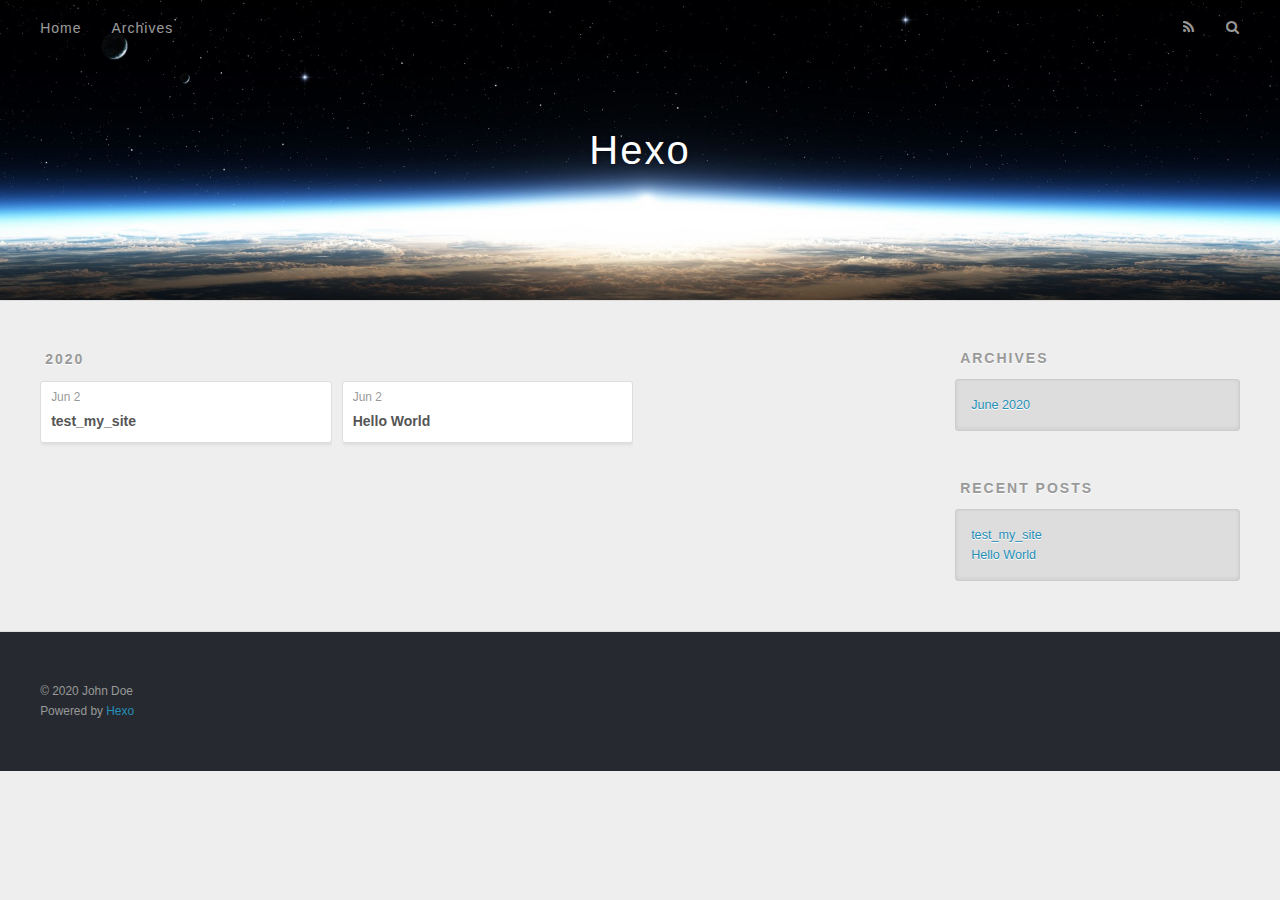
==== archives/index.html @ ede65802 "Site updated: 2020-06-03 00:33:55" ====
<!DOCTYPE html>
<html>
<head>
  <meta charset="utf-8">
  

  
  <title>Archives | Hexo</title>
  <meta name="viewport" content="width=device-width, initial-scale=1, maximum-scale=1">
  <meta property="og:type" content="website">
<meta property="og:title" content="Hexo">
<meta property="og:url" content="http://yoursite.com/archives/index.html">
<meta property="og:site_name" content="Hexo">
<meta property="og:locale" content="en_US">
<meta property="article:author" content="John Doe">
<meta name="twitter:card" content="summary">
  
    <link rel="alternate" href="/atom.xml" title="Hexo" type="application/atom+xml">
  
  
    <link rel="icon" href="/favicon.png">
  
  
    <link href="//fonts.googleapis.com/css?family=Source+Code+Pro" rel="stylesheet" type="text/css">
  
  
<link rel="stylesheet" href="/css/style.css">

<meta name="generator" content="Hexo 4.2.1"></head>

<body>
  <div id="container">
    <div id="wrap">
      <header id="header">
  <div id="banner"></div>
  <div id="header-outer" class="outer">
    <div id="header-title" class="inner">
      <h1 id="logo-wrap">
        <a href="/" id="logo">Hexo</a>
      </h1>
      
    </div>
    <div id="header-inner" class="inner">
      <nav id="main-nav">
        <a id="main-nav-toggle" class="nav-icon"></a>
        
          <a class="main-nav-link" href="/">Home</a>
        
          <a class="main-nav-link" href="/archives">Archives</a>
        
      </nav>
      <nav id="sub-nav">
        
          <a id="nav-rss-link" class="nav-icon" href="/atom.xml" title="RSS Feed"></a>
        
        <a id="nav-search-btn" class="nav-icon" title="Search"></a>
      </nav>
      <div id="search-form-wrap">
        <form action="//google.com/search" method="get" accept-charset="UTF-8" class="search-form"><input type="search" name="q" class="search-form-input" placeholder="Search"><button type="submit" class="search-form-submit">&#xF002;</button><input type="hidden" name="sitesearch" value="http://yoursite.com"></form>
      </div>
    </div>
  </div>
</header>
      <div class="outer">
        <section id="main">
  
  
    
    
      
      
      <section class="archives-wrap">
        <div class="archive-year-wrap">
          <a href="/archives/2020" class="archive-year">2020</a>
        </div>
        <div class="archives">
    
    <article class="archive-article archive-type-post">
  <div class="archive-article-inner">
    <header class="archive-article-header">
      <a href="/2020/06/02/test-my-site/" class="archive-article-date">
  <time datetime="2020-06-02T15:18:03.000Z" itemprop="datePublished">Jun 2</time>
</a>
      
  
    <h1 itemprop="name">
      <a class="archive-article-title" href="/2020/06/02/test-my-site/">test_my_site</a>
    </h1>
  

    </header>
  </div>
</article>
  
    
    
    <article class="archive-article archive-type-post">
  <div class="archive-article-inner">
    <header class="archive-article-header">
      <a href="/2020/06/02/hello-world/" class="archive-article-date">
  <time datetime="2020-06-02T15:09:03.783Z" itemprop="datePublished">Jun 2</time>
</a>
      
  
    <h1 itemprop="name">
      <a class="archive-article-title" href="/2020/06/02/hello-world/">Hello World</a>
    </h1>
  

    </header>
  </div>
</article>
  
  
    </div></section>
  


</section>
        
          <aside id="sidebar">
  
    

  
    

  
    
  
    
  <div class="widget-wrap">
    <h3 class="widget-title">Archives</h3>
    <div class="widget">
      <ul class="archive-list"><li class="archive-list-item"><a class="archive-list-link" href="/archives/2020/06/">June 2020</a></li></ul>
    </div>
  </div>


  
    
  <div class="widget-wrap">
    <h3 class="widget-title">Recent Posts</h3>
    <div class="widget">
      <ul>
        
          <li>
            <a href="/2020/06/02/test-my-site/">test_my_site</a>
          </li>
        
          <li>
            <a href="/2020/06/02/hello-world/">Hello World</a>
          </li>
        
      </ul>
    </div>
  </div>

  
</aside>
        
      </div>
      <footer id="footer">
  
  <div class="outer">
    <div id="footer-info" class="inner">
      &copy; 2020 John Doe<br>
      Powered by <a href="http://hexo.io/" target="_blank">Hexo</a>
    </div>
  </div>
</footer>
    </div>
    <nav id="mobile-nav">
  
    <a href="/" class="mobile-nav-link">Home</a>
  
    <a href="/archives" class="mobile-nav-link">Archives</a>
  
</nav>
    

<script src="//ajax.googleapis.com/ajax/libs/jquery/2.0.3/jquery.min.js"></script>


  
<link rel="stylesheet" href="/fancybox/jquery.fancybox.css">

  
<script src="/fancybox/jquery.fancybox.pack.js"></script>




<script src="/js/script.js"></script>




  </div>
</body>
</html>
---- css/style.css ----
body {
  width: 100%;
}
body:before,
body:after {
  content: "";
  display: table;
}
body:after {
  clear: both;
}
html,
body,
div,
span,
applet,
object,
iframe,
h1,
h2,
h3,
h4,
h5,
h6,
p,
blockquote,
pre,
a,
abbr,
acronym,
address,
big,
cite,
code,
del,
dfn,
em,
img,
ins,
kbd,
q,
s,
samp,
small,
strike,
strong,
sub,
sup,
tt,
var,
dl,
dt,
dd,
ol,
ul,
li,
fieldset,
form,
label,
legend,
table,
caption,
tbody,
tfoot,
thead,
tr,
th,
td {
  margin: 0;
  padding: 0;
  border: 0;
  outline: 0;
  font-weight: inherit;
  font-style: inherit;
  font-family: inherit;
  font-size: 100%;
  vertical-align: baseline;
}
body {
  line-height: 1;
  color: #000;
  background: #fff;
}
ol,
ul {
  list-style: none;
}
table {
  border-collapse: separate;
  border-spacing: 0;
  vertical-align: middle;
}
caption,
th,
td {
  text-align: left;
  font-weight: normal;
  vertical-align: middle;
}
a img {
  border: none;
}
input,
button {
  margin: 0;
  padding: 0;
}
input::-moz-focus-inner,
button::-moz-focus-inner {
  border: 0;
  padding: 0;
}
@font-face {
  font-family: FontAwesome;
  font-style: normal;
  font-weight: normal;
  src: url("fonts/fontawesome-webfont.eot?v=#4.0.3");
  src: url("fonts/fontawesome-webfont.eot?#iefix&v=#4.0.3") format("embedded-opentype"), url("fonts/fontawesome-webfont.woff?v=#4.0.3") format("woff"), url("fonts/fontawesome-webfont.ttf?v=#4.0.3") format("truetype"), url("fonts/fontawesome-webfont.svg#fontawesomeregular?v=#4.0.3") format("svg");
}
html,
body,
#container {
  height: 100%;
}
body {
  background: #eee;
  font: 14px -apple-system, BlinkMacSystemFont, "Segoe UI", "Roboto", "Oxygen", "Ubuntu", "Cantarell", "Fira Sans", "Droid Sans", "Helvetica Neue", sans-serif;
  -webkit-text-size-adjust: 100%;
}
.outer {
  max-width: 1220px;
  margin: 0 auto;
  padding: 0 20px;
}
.outer:before,
.outer:after {
  content: "";
  display: table;
}
.outer:after {
  clear: both;
}
.inner {
  display: inline;
  float: left;
  width: 98.33333333333333%;
  margin: 0 0.833333333333333%;
}
.left,
.alignleft {
  float: left;
}
.right,
.alignright {
  float: right;
}
.clear {
  clear: both;
}
#container {
  position: relative;
}
.mobile-nav-on {
  overflow: hidden;
}
#wrap {
  height: 100%;
  width: 100%;
  position: absolute;
  top: 0;
  left: 0;
  -webkit-transition: 0.2s ease-out;
  -moz-transition: 0.2s ease-out;
  -ms-transition: 0.2s ease-out;
  transition: 0.2s ease-out;
  z-index: 1;
  background: #eee;
}
.mobile-nav-on #wrap {
  left: 280px;
}
@media screen and (min-width: 768px) {
  #main {
    display: inline;
    float: left;
    width: 73.33333333333333%;
    margin: 0 0.833333333333333%;
  }
}
.article-date,
.article-category-link,
.archive-year,
.widget-title {
  text-decoration: none;
  text-transform: uppercase;
  letter-spacing: 2px;
  color: #999;
  margin-bottom: 1em;
  margin-left: 5px;
  line-height: 1em;
  text-shadow: 0 1px #fff;
  font-weight: bold;
}
.article-inner,
.archive-article-inner {
  background: #fff;
  -webkit-box-shadow: 1px 2px 3px #ddd;
  box-shadow: 1px 2px 3px #ddd;
  border: 1px solid #ddd;
  border-radius: 3px;
}
.article-entry h1,
.widget h1 {
  font-size: 2em;
}
.article-entry h2,
.widget h2 {
  font-size: 1.5em;
}
.article-entry h3,
.widget h3 {
  font-size: 1.3em;
}
.article-entry h4,
.widget h4 {
  font-size: 1.2em;
}
.article-entry h5,
.widget h5 {
  font-size: 1em;
}
.article-entry h6,
.widget h6 {
  font-size: 1em;
  color: #999;
}
.article-entry hr,
.widget hr {
  border: 1px dashed #ddd;
}
.article-entry strong,
.widget strong {
  font-weight: bold;
}
.article-entry em,
.widget em,
.article-entry cite,
.widget cite {
  font-style: italic;
}
.article-entry sup,
.widget sup,
.article-entry sub,
.widget sub {
  font-size: 0.75em;
  line-height: 0;
  position: relative;
  vertical-align: baseline;
}
.article-entry sup,
.widget sup {
  top: -0.5em;
}
.article-entry sub,
.widget sub {
  bottom: -0.2em;
}
.article-entry small,
.widget small {
  font-size: 0.85em;
}
.article-entry acronym,
.widget acronym,
.article-entry abbr,
.widget abbr {
  border-bottom: 1px dotted;
}
.article-entry ul,
.widget ul,
.article-entry ol,
.widget ol,
.article-entry dl,
.widget dl {
  margin: 0 20px;
  line-height: 1.6em;
}
.article-entry ul ul,
.widget ul ul,
.article-entry ol ul,
.widget ol ul,
.article-entry ul ol,
.widget ul ol,
.article-entry ol ol,
.widget ol ol {
  margin-top: 0;
  margin-bottom: 0;
}
.article-entry ul,
.widget ul {
  list-style: disc;
}
.article-entry ol,
.widget ol {
  list-style: decimal;
}
.article-entry dt,
.widget dt {
  font-weight: bold;
}
#header {
  height: 300px;
  position: relative;
  border-bottom: 1px solid #ddd;
}
#header:before,
#header:after {
  content: "";
  position: absolute;
  left: 0;
  right: 0;
  height: 40px;
}
#header:before {
  top: 0;
  background: -webkit-linear-gradient(rgba(0,0,0,0.2), transparent);
  background: -moz-linear-gradient(rgba(0,0,0,0.2), transparent);
  background: -ms-linear-gradient(rgba(0,0,0,0.2), transparent);
  background: linear-gradient(rgba(0,0,0,0.2), transparent);
}
#header:after {
  bottom: 0;
  background: -webkit-linear-gradient(transparent, rgba(0,0,0,0.2));
  background: -moz-linear-gradient(transparent, rgba(0,0,0,0.2));
  background: -ms-linear-gradient(transparent, rgba(0,0,0,0.2));
  background: linear-gradient(transparent, rgba(0,0,0,0.2));
}
#header-outer {
  height: 100%;
  position: relative;
}
#header-inner {
  position: relative;
  overflow: hidden;
}
#banner {
  position: absolute;
  top: 0;
  left: 0;
  width: 100%;
  height: 100%;
  background: url("images/banner.jpg") center #000;
  -webkit-background-size: cover;
  -moz-background-size: cover;
  background-size: cover;
  z-index: -1;
}
#header-title {
  text-align: center;
  height: 40px;
  position: absolute;
  top: 50%;
  left: 0;
  margin-top: -20px;
}
#logo,
#subtitle {
  text-decoration: none;
  color: #fff;
  font-weight: 300;
  text-shadow: 0 1px 4px rgba(0,0,0,0.3);
}
#logo {
  font-size: 40px;
  line-height: 40px;
  letter-spacing: 2px;
}
#subtitle {
  font-size: 16px;
  line-height: 16px;
  letter-spacing: 1px;
}
#subtitle-wrap {
  margin-top: 16px;
}
#main-nav {
  float: left;
  margin-left: -15px;
}
.nav-icon,
.main-nav-link {
  float: left;
  color: #fff;
  opacity: 0.6;
  text-decoration: none;
  text-shadow: 0 1px rgba(0,0,0,0.2);
  -webkit-transition: opacity 0.2s;
  -moz-transition: opacity 0.2s;
  -ms-transition: opacity 0.2s;
  transition: opacity 0.2s;
  display: block;
  padding: 20px 15px;
}
.nav-icon:hover,
.main-nav-link:hover {
  opacity: 1;
}
.nav-icon {
  font-family: FontAwesome;
  text-align: center;
  font-size: 14px;
  width: 14px;
  height: 14px;
  padding: 20px 15px;
  position: relative;
  cursor: pointer;
}
.main-nav-link {
  font-weight: 300;
  letter-spacing: 1px;
}
@media screen and (max-width: 479px) {
  .main-nav-link {
    display: none;
  }
}
#main-nav-toggle {
  display: none;
}
#main-nav-toggle:before {
  content: "\f0c9";
}
@media screen and (max-width: 479px) {
  #main-nav-toggle {
    display: block;
  }
}
#sub-nav {
  float: right;
  margin-right: -15px;
}
#nav-rss-link:before {
  content: "\f09e";
}
#nav-search-btn:before {
  content: "\f002";
}
#search-form-wrap {
  position: absolute;
  top: 15px;
  width: 150px;
  height: 30px;
  right: -150px;
  opacity: 0;
  -webkit-transition: 0.2s ease-out;
  -moz-transition: 0.2s ease-out;
  -ms-transition: 0.2s ease-out;
  transition: 0.2s ease-out;
}
#search-form-wrap.on {
  opacity: 1;
  right: 0;
}
@media screen and (max-width: 479px) {
  #search-form-wrap {
    width: 100%;
    right: -100%;
  }
}
.search-form {
  position: absolute;
  top: 0;
  left: 0;
  right: 0;
  background: #fff;
  padding: 5px 15px;
  border-radius: 15px;
  -webkit-box-shadow: 0 0 10px rgba(0,0,0,0.3);
  box-shadow: 0 0 10px rgba(0,0,0,0.3);
}
.search-form-input {
  border: none;
  background: none;
  color: #555;
  width: 100%;
  font: 13px -apple-system, BlinkMacSystemFont, "Segoe UI", "Roboto", "Oxygen", "Ubuntu", "Cantarell", "Fira Sans", "Droid Sans", "Helvetica Neue", sans-serif;
  outline: none;
}
.search-form-input::-webkit-search-results-decoration,
.search-form-input::-webkit-search-cancel-button {
  -webkit-appearance: none;
}
.search-form-submit {
  position: absolute;
  top: 50%;
  right: 10px;
  margin-top: -7px;
  font: 13px FontAwesome;
  border: none;
  background: none;
  color: #bbb;
  cursor: pointer;
}
.search-form-submit:hover,
.search-form-submit:focus {
  color: #777;
}
.article {
  margin: 50px 0;
}
.article-inner {
  overflow: hidden;
}
.article-meta:before,
.article-meta:after {
  content: "";
  display: table;
}
.article-meta:after {
  clear: both;
}
.article-date {
  float: left;
}
.article-category {
  float: left;
  line-height: 1em;
  color: #ccc;
  text-shadow: 0 1px #fff;
  margin-left: 8px;
}
.article-category:before {
  content: "\2022";
}
.article-category-link {
  margin: 0 12px 1em;
}
.article-header {
  padding: 20px 20px 0;
}
.article-title {
  text-decoration: none;
  font-size: 2em;
  font-weight: bold;
  color: #555;
  line-height: 1.1em;
  -webkit-transition: color 0.2s;
  -moz-transition: color 0.2s;
  -ms-transition: color 0.2s;
  transition: color 0.2s;
}
a.article-title:hover {
  color: #258fb8;
}
.article-entry {
  color: #555;
  padding: 0 20px;
}
.article-entry:before,
.article-entry:after {
  content: "";
  display: table;
}
.article-entry:after {
  clear: both;
}
.article-entry p,
.article-entry table {
  line-height: 1.6em;
  margin: 1.6em 0;
}
.article-entry h1,
.article-entry h2,
.article-entry h3,
.article-entry h4,
.article-entry h5,
.article-entry h6 {
  font-weight: bold;
}
.article-entry h1,
.article-entry h2,
.article-entry h3,
.article-entry h4,
.article-entry h5,
.article-entry h6 {
  line-height: 1.1em;
  margin: 1.1em 0;
}
.article-entry a {
  color: #258fb8;
  text-decoration: none;
}
.article-entry a:hover {
  text-decoration: underline;
}
.article-entry ul,
.article-entry ol,
.article-entry dl {
  margin-top: 1.6em;
  margin-bottom: 1.6em;
}
.article-entry img,
.article-entry video {
  max-width: 100%;
  height: auto;
  display: block;
  margin: auto;
}
.article-entry iframe {
  border: none;
}
.article-entry table {
  width: 100%;
  border-collapse: collapse;
  border-spacing: 0;
}
.article-entry th {
  font-weight: bold;
  border-bottom: 3px solid #ddd;
  padding-bottom: 0.5em;
}
.article-entry td {
  border-bottom: 1px solid #ddd;
  padding: 10px 0;
}
.article-entry blockquote {
  font-family: Georgia, "Times New Roman", serif;
  font-size: 1.4em;
  margin: 1.6em 20px;
  text-align: center;
}
.article-entry blockquote footer {
  font-size: 14px;
  margin: 1.6em 0;
  font-family: -apple-system, BlinkMacSystemFont, "Segoe UI", "Roboto", "Oxygen", "Ubuntu", "Cantarell", "Fira Sans", "Droid Sans", "Helvetica Neue", sans-serif;
}
.article-entry blockquote footer cite:before {
  content: "—";
  padding: 0 0.5em;
}
.article-entry .pullquote {
  text-align: left;
  width: 45%;
  margin: 0;
}
.article-entry .pullquote.left {
  margin-left: 0.5em;
  margin-right: 1em;
}
.article-entry .pullquote.right {
  margin-right: 0.5em;
  margin-left: 1em;
}
.article-entry .caption {
  color: #999;
  display: block;
  font-size: 0.9em;
  margin-top: 0.5em;
  position: relative;
  text-align: center;
}
.article-entry .video-container {
  position: relative;
  padding-top: 56.25%;
  height: 0;
  overflow: hidden;
}
.article-entry .video-container iframe,
.article-entry .video-container object,
.article-entry .video-container embed {
  position: absolute;
  top: 0;
  left: 0;
  width: 100%;
  height: 100%;
  margin-top: 0;
}
.article-more-link a {
  display: inline-block;
  line-height: 1em;
  padding: 6px 15px;
  border-radius: 15px;
  background: #eee;
  color: #999;
  text-shadow: 0 1px #fff;
  text-decoration: none;
}
.article-more-link a:hover {
  background: #258fb8;
  color: #fff;
  text-decoration: none;
  text-shadow: 0 1px #1e7293;
}
.article-footer {
  font-size: 0.85em;
  line-height: 1.6em;
  border-top: 1px solid #ddd;
  padding-top: 1.6em;
  margin: 0 20px 20px;
}
.article-footer:before,
.article-footer:after {
  content: "";
  display: table;
}
.article-footer:after {
  clear: both;
}
.article-footer a {
  color: #999;
  text-decoration: none;
}
.article-footer a:hover {
  color: #555;
}
.article-tag-list-item {
  float: left;
  margin-right: 10px;
}
.article-tag-list-link:before {
  content: "#";
}
.article-comment-link {
  float: right;
}
.article-comment-link:before {
  content: "\f075";
  font-family: FontAwesome;
  padding-right: 8px;
}
.article-share-link {
  cursor: pointer;
  float: right;
  margin-left: 20px;
}
.article-share-link:before {
  content: "\f064";
  font-family: FontAwesome;
  padding-right: 6px;
}
#article-nav {
  position: relative;
}
#article-nav:before,
#article-nav:after {
  content: "";
  display: table;
}
#article-nav:after {
  clear: both;
}
@media screen and (min-width: 768px) {
  #article-nav {
    margin: 50px 0;
  }
  #article-nav:before {
    width: 8px;
    height: 8px;
    position: absolute;
    top: 50%;
    left: 50%;
    margin-top: -4px;
    margin-left: -4px;
    content: "";
    border-radius: 50%;
    background: #ddd;
    -webkit-box-shadow: 0 1px 2px #fff;
    box-shadow: 0 1px 2px #fff;
  }
}
.article-nav-link-wrap {
  text-decoration: none;
  text-shadow: 0 1px #fff;
  color: #999;
  -webkit-box-sizing: border-box;
  -moz-box-sizing: border-box;
  box-sizing: border-box;
  margin-top: 50px;
  text-align: center;
  display: block;
}
.article-nav-link-wrap:hover {
  color: #555;
}
@media screen and (min-width: 768px) {
  .article-nav-link-wrap {
    width: 50%;
    margin-top: 0;
  }
}
@media screen and (min-width: 768px) {
  #article-nav-newer {
    float: left;
    text-align: right;
    padding-right: 20px;
  }
}
@media screen and (min-width: 768px) {
  #article-nav-older {
    float: right;
    text-align: left;
    padding-left: 20px;
  }
}
.article-nav-caption {
  text-transform: uppercase;
  letter-spacing: 2px;
  color: #ddd;
  line-height: 1em;
  font-weight: bold;
}
#article-nav-newer .article-nav-caption {
  margin-right: -2px;
}
.article-nav-title {
  font-size: 0.85em;
  line-height: 1.6em;
  margin-top: 0.5em;
}
.article-share-box {
  position: absolute;
  display: none;
  background: #fff;
  -webkit-box-shadow: 1px 2px 10px rgba(0,0,0,0.2);
  box-shadow: 1px 2px 10px rgba(0,0,0,0.2);
  border-radius: 3px;
  margin-left: -145px;
  overflow: hidden;
  z-index: 1;
}
.article-share-box.on {
  display: block;
}
.article-share-input {
  width: 100%;
  background: none;
  -webkit-box-sizing: border-box;
  -moz-box-sizing: border-box;
  box-sizing: border-box;
  font: 14px -apple-system, BlinkMacSystemFont, "Segoe UI", "Roboto", "Oxygen", "Ubuntu", "Cantarell", "Fira Sans", "Droid Sans", "Helvetica Neue", sans-serif;
  padding: 0 15px;
  color: #555;
  outline: none;
  border: 1px solid #ddd;
  border-radius: 3px 3px 0 0;
  height: 36px;
  line-height: 36px;
}
.article-share-links {
  background: #eee;
}
.article-share-links:before,
.article-share-links:after {
  content: "";
  display: table;
}
.article-share-links:after {
  clear: both;
}
.article-share-twitter,
.article-share-facebook,
.article-share-pinterest,
.article-share-google {
  width: 50px;
  height: 36px;
  display: block;
  float: left;
  position: relative;
  color: #999;
  text-shadow: 0 1px #fff;
}
.article-share-twitter:before,
.article-share-facebook:before,
.article-share-pinterest:before,
.article-share-google:before {
  font-size: 20px;
  font-family: FontAwesome;
  width: 20px;
  height: 20px;
  position: absolute;
  top: 50%;
  left: 50%;
  margin-top: -10px;
  margin-left: -10px;
  text-align: center;
}
.article-share-twitter:hover,
.article-share-facebook:hover,
.article-share-pinterest:hover,
.article-share-google:hover {
  color: #fff;
}
.article-share-twitter:before {
  content: "\f099";
}
.article-share-twitter:hover {
  background: #00aced;
  text-shadow: 0 1px #008abe;
}
.article-share-facebook:before {
  content: "\f09a";
}
.article-share-facebook:hover {
  background: #3b5998;
  text-shadow: 0 1px #2f477a;
}
.article-share-pinterest:before {
  content: "\f0d2";
}
.article-share-pinterest:hover {
  background: #cb2027;
  text-shadow: 0 1px #a21a1f;
}
.article-share-google:before {
  content: "\f0d5";
}
.article-share-google:hover {
  background: #dd4b39;
  text-shadow: 0 1px #be3221;
}
.article-gallery {
  background: #000;
  position: relative;
}
.article-gallery-photos {
  position: relative;
  overflow: hidden;
}
.article-gallery-img {
  display: none;
  max-width: 100%;
}
.article-gallery-img:first-child {
  display: block;
}
.article-gallery-img.loaded {
  position: absolute;
  display: block;
}
.article-gallery-img img {
  display: block;
  max-width: 100%;
  margin: 0 auto;
}
#comments {
  background: #fff;
  -webkit-box-shadow: 1px 2px 3px #ddd;
  box-shadow: 1px 2px 3px #ddd;
  padding: 20px;
  border: 1px solid #ddd;
  border-radius: 3px;
  margin: 50px 0;
}
#comments a {
  color: #258fb8;
}
.archives-wrap {
  margin: 50px 0;
}
.archives:before,
.archives:after {
  content: "";
  display: table;
}
.archives:after {
  clear: both;
}
.archive-year-wrap {
  margin-bottom: 1em;
}
.archives {
  -webkit-column-gap: 10px;
  -moz-column-gap: 10px;
  column-gap: 10px;
}
@media screen and (min-width: 480px) and (max-width: 767px) {
  .archives {
    -webkit-column-count: 2;
    -moz-column-count: 2;
    column-count: 2;
  }
}
@media screen and (min-width: 768px) {
  .archives {
    -webkit-column-count: 3;
    -moz-column-count: 3;
    column-count: 3;
  }
}
.archive-article {
  -webkit-column-break-inside: avoid;
  page-break-inside: avoid;
  overflow: hidden;
  break-inside: avoid-column;
}
.archive-article-inner {
  padding: 10px;
  margin-bottom: 15px;
}
.archive-article-title {
  text-decoration: none;
  font-weight: bold;
  color: #555;
  -webkit-transition: color 0.2s;
  -moz-transition: color 0.2s;
  -ms-transition: color 0.2s;
  transition: color 0.2s;
  line-height: 1.6em;
}
.archive-article-title:hover {
  color: #258fb8;
}
.archive-article-footer {
  margin-top: 1em;
}
.archive-article-date {
  color: #999;
  text-decoration: none;
  font-size: 0.85em;
  line-height: 1em;
  margin-bottom: 0.5em;
  display: block;
}
#page-nav {
  margin: 50px auto;
  background: #fff;
  -webkit-box-shadow: 1px 2px 3px #ddd;
  box-shadow: 1px 2px 3px #ddd;
  border: 1px solid #ddd;
  border-radius: 3px;
  text-align: center;
  color: #999;
  overflow: hidden;
}
#page-nav:before,
#page-nav:after {
  content: "";
  display: table;
}
#page-nav:after {
  clear: both;
}
#page-nav a,
#page-nav span {
  padding: 10px 20px;
  line-height: 1;
  height: 2ex;
}
#page-nav a {
  color: #999;
  text-decoration: none;
}
#page-nav a:hover {
  background: #999;
  color: #fff;
}
#page-nav .prev {
  float: left;
}
#page-nav .next {
  float: right;
}
#page-nav .page-number {
  display: inline-block;
}
@media screen and (max-width: 479px) {
  #page-nav .page-number {
    display: none;
  }
}
#page-nav .current {
  color: #555;
  font-weight: bold;
}
#page-nav .space {
  color: #ddd;
}
#footer {
  background: #262a30;
  padding: 50px 0;
  border-top: 1px solid #ddd;
  color: #999;
}
#footer a {
  color: #258fb8;
  text-decoration: none;
}
#footer a:hover {
  text-decoration: underline;
}
#footer-info {
  line-height: 1.6em;
  font-size: 0.85em;
}
.article-entry pre,
.article-entry .highlight {
  background: #2d2d2d;
  margin: 0 -20px;
  padding: 15px 20px;
  border-style: solid;
  border-color: #ddd;
  border-width: 1px 0;
  overflow: auto;
  color: #ccc;
  line-height: 22.400000000000002px;
}
.article-entry .highlight .gutter pre,
.article-entry .gist .gist-file .gist-data .line-numbers {
  color: #666;
  font-size: 0.85em;
}
.article-entry pre,
.article-entry code {
  font-family: "Source Code Pro", Consolas, Monaco, Menlo, Consolas, monospace;
}
.article-entry code {
  background: #eee;
  text-shadow: 0 1px #fff;
  padding: 0 0.3em;
}
.article-entry pre code {
  background: none;
  text-shadow: none;
  padding: 0;
}
.article-entry .highlight pre {
  border: none;
  margin: 0;
  padding: 0;
}
.article-entry .highlight table {
  margin: 0;
  width: auto;
}
.article-entry .highlight td {
  border: none;
  padding: 0;
}
.article-entry .highlight figcaption {
  font-size: 0.85em;
  color: #999;
  line-height: 1em;
  margin-bottom: 1em;
}
.article-entry .highlight figcaption:before,
.article-entry .highlight figcaption:after {
  content: "";
  display: table;
}
.article-entry .highlight figcaption:after {
  clear: both;
}
.article-entry .highlight figcaption a {
  float: right;
}
.article-entry .highlight .gutter pre {
  text-align: right;
  padding-right: 20px;
}
.article-entry .highlight .line {
  height: 22.400000000000002px;
}
.article-entry .highlight .line.marked {
  background: #515151;
}
.article-entry .gist {
  margin: 0 -20px;
  border-style: solid;
  border-color: #ddd;
  border-width: 1px 0;
  background: #2d2d2d;
  padding: 15px 20px 15px 0;
}
.article-entry .gist .gist-file {
  border: none;
  font-family: "Source Code Pro", Consolas, Monaco, Menlo, Consolas, monospace;
  margin: 0;
}
.article-entry .gist .gist-file .gist-data {
  background: none;
  border: none;
}
.article-entry .gist .gist-file .gist-data .line-numbers {
  background: none;
  border: none;
  padding: 0 20px 0 0;
}
.article-entry .gist .gist-file .gist-data .line-data {
  padding: 0 !important;
}
.article-entry .gist .gist-file .highlight {
  margin: 0;
  padding: 0;
  border: none;
}
.article-entry .gist .gist-file .gist-meta {
  background: #2d2d2d;
  color: #999;
  font: 0.85em -apple-system, BlinkMacSystemFont, "Segoe UI", "Roboto", "Oxygen", "Ubuntu", "Cantarell", "Fira Sans", "Droid Sans", "Helvetica Neue", sans-serif;
  text-shadow: 0 0;
  padding: 0;
  margin-top: 1em;
  margin-left: 20px;
}
.article-entry .gist .gist-file .gist-meta a {
  color: #258fb8;
  font-weight: normal;
}
.article-entry .gist .gist-file .gist-meta a:hover {
  text-decoration: underline;
}
pre .comment,
pre .title {
  color: #999;
}
pre .variable,
pre .attribute,
pre .tag,
pre .regexp,
pre .ruby .constant,
pre .xml .tag .title,
pre .xml .pi,
pre .xml .doctype,
pre .html .doctype,
pre .css .id,
pre .css .class,
pre .css .pseudo {
  color: #f2777a;
}
pre .number,
pre .preprocessor,
pre .built_in,
pre .literal,
pre .params,
pre .constant {
  color: #f99157;
}
pre .class,
pre .ruby .class .title,
pre .css .rules .attribute {
  color: #9c9;
}
pre .string,
pre .value,
pre .inheritance,
pre .header,
pre .ruby .symbol,
pre .xml .cdata {
  color: #9c9;
}
pre .css .hexcolor {
  color: #6cc;
}
pre .function,
pre .python .decorator,
pre .python .title,
pre .ruby .function .title,
pre .ruby .title .keyword,
pre .perl .sub,
pre .javascript .title,
pre .coffeescript .title {
  color: #69c;
}
pre .keyword,
pre .javascript .function {
  color: #c9c;
}
@media screen and (max-width: 479px) {
  #mobile-nav {
    position: absolute;
    top: 0;
    left: 0;
    width: 280px;
    height: 100%;
    background: #191919;
    border-right: 1px solid #fff;
  }
}
@media screen and (max-width: 479px) {
  .mobile-nav-link {
    display: block;
    color: #999;
    text-decoration: none;
    padding: 15px 20px;
    font-weight: bold;
  }
  .mobile-nav-link:hover {
    color: #fff;
  }
}
@media screen and (min-width: 768px) {
  #sidebar {
    display: inline;
    float: left;
    width: 23.333333333333332%;
    margin: 0 0.833333333333333%;
  }
}
.widget-wrap {
  margin: 50px 0;
}
.widget {
  color: #777;
  text-shadow: 0 1px #fff;
  background: #ddd;
  -webkit-box-shadow: 0 -1px 4px #ccc inset;
  box-shadow: 0 -1px 4px #ccc inset;
  border: 1px solid #ccc;
  padding: 15px;
  border-radius: 3px;
}
.widget a {
  color: #258fb8;
  text-decoration: none;
}
.widget a:hover {
  text-decoration: underline;
}
.widget ul ul,
.widget ol ul,
.widget dl ul,
.widget ul ol,
.widget ol ol,
.widget dl ol,
.widget ul dl,
.widget ol dl,
.widget dl dl {
  margin-left: 15px;
  list-style: disc;
}
.widget {
  line-height: 1.6em;
  word-wrap: break-word;
  font-size: 0.9em;
}
.widget ul,
.widget ol {
  list-style: none;
  margin: 0;
}
.widget ul ul,
.widget ol ul,
.widget ul ol,
.widget ol ol {
  margin: 0 20px;
}
.widget ul ul,
.widget ol ul {
  list-style: disc;
}
.widget ul ol,
.widget ol ol {
  list-style: decimal;
}
.category-list-count,
.tag-list-count,
.archive-list-count {
  padding-left: 5px;
  color: #999;
  font-size: 0.85em;
}
.category-list-count:before,
.tag-list-count:before,
.archive-list-count:before {
  content: "(";
}
.category-list-count:after,
.tag-list-count:after,
.archive-list-count:after {
  content: ")";
}
.tagcloud a {
  margin-right: 5px;
  display: inline-block;
}
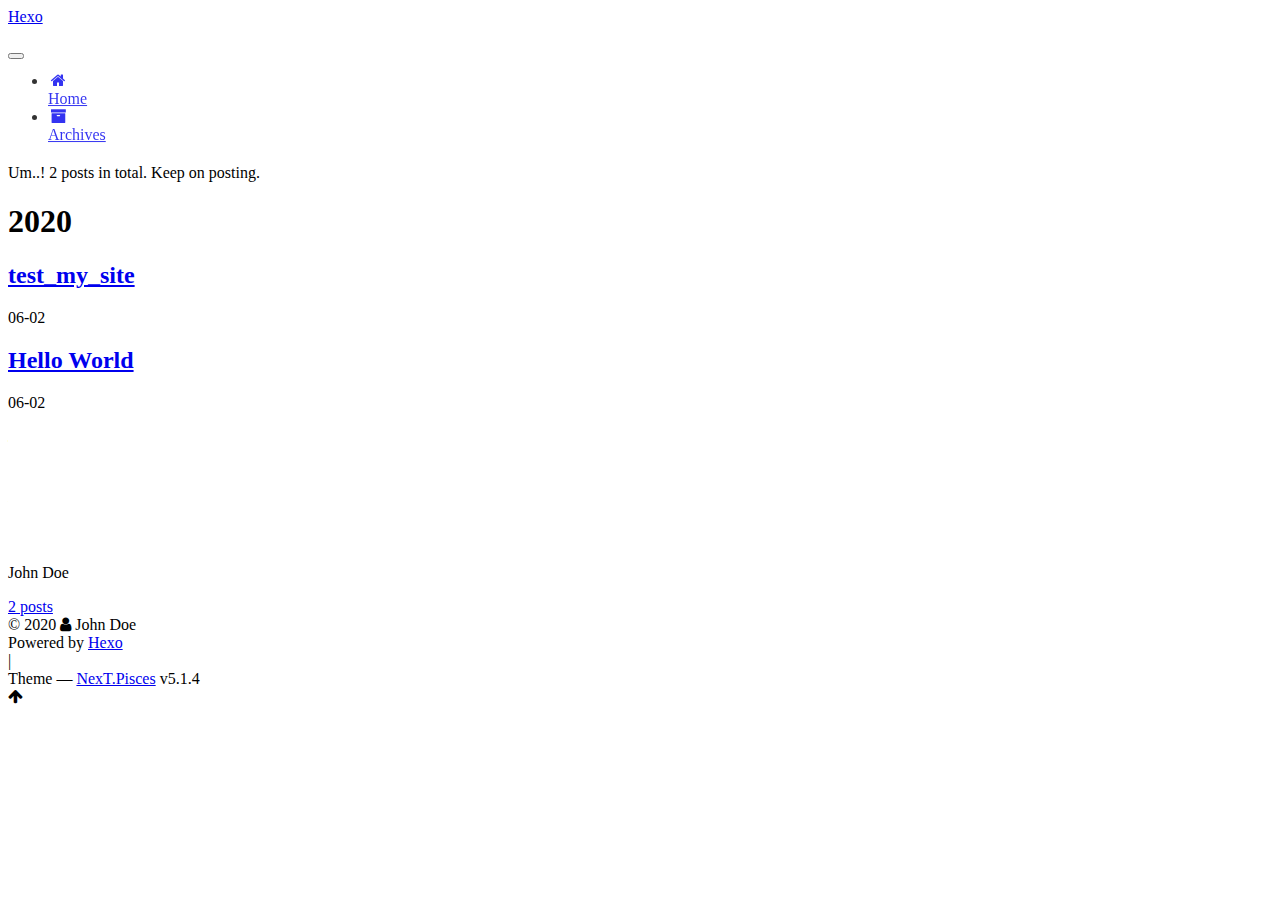
==== commit cf16be7b: "Site updated: 2020-06-03 00:38:11" ====
--- a/archives/index.html
+++ b/archives/index.html
@@ -1,201 +1,595 @@
 <!DOCTYPE html>
-<html>
+
+
+
+  
+
+
+<html class="theme-next pisces use-motion" lang="en">
 <head>
-  <meta charset="utf-8">
-  
-
-  
-  <title>Archives | Hexo</title>
-  <meta name="viewport" content="width=device-width, initial-scale=1, maximum-scale=1">
-  <meta property="og:type" content="website">
+  <meta charset="UTF-8"/>
+<meta http-equiv="X-UA-Compatible" content="IE=edge" />
+<meta name="viewport" content="width=device-width, initial-scale=1, maximum-scale=1"/>
+<meta name="theme-color" content="#222">
+
+
+
+
+
+
+
+
+
+<meta http-equiv="Cache-Control" content="no-transform" />
+<meta http-equiv="Cache-Control" content="no-siteapp" />
+
+
+
+
+
+
+
+
+
+
+
+
+
+
+
+
+  
+  
+  <link href="/lib/fancybox/source/jquery.fancybox.css?v=2.1.5" rel="stylesheet" type="text/css" />
+
+
+
+
+
+
+
+<link href="/lib/font-awesome/css/font-awesome.min.css?v=4.6.2" rel="stylesheet" type="text/css" />
+
+<link href="/css/main.css?v=5.1.4" rel="stylesheet" type="text/css" />
+
+
+  <link rel="apple-touch-icon" sizes="180x180" href="/images/apple-touch-icon-next.png?v=5.1.4">
+
+
+  <link rel="icon" type="image/png" sizes="32x32" href="/images/favicon-32x32-next.png?v=5.1.4">
+
+
+  <link rel="icon" type="image/png" sizes="16x16" href="/images/favicon-16x16-next.png?v=5.1.4">
+
+
+  <link rel="mask-icon" href="/images/logo.svg?v=5.1.4" color="#222">
+
+
+
+
+
+  <meta name="keywords" content="Hexo, NexT" />
+
+
+
+
+
+
+
+
+
+
+<meta property="og:type" content="website">
 <meta property="og:title" content="Hexo">
 <meta property="og:url" content="http://yoursite.com/archives/index.html">
 <meta property="og:site_name" content="Hexo">
 <meta property="og:locale" content="en_US">
 <meta property="article:author" content="John Doe">
 <meta name="twitter:card" content="summary">
-  
-    <link rel="alternate" href="/atom.xml" title="Hexo" type="application/atom+xml">
-  
-  
-    <link rel="icon" href="/favicon.png">
-  
-  
-    <link href="//fonts.googleapis.com/css?family=Source+Code+Pro" rel="stylesheet" type="text/css">
-  
-  
-<link rel="stylesheet" href="/css/style.css">
+
+
+
+<script type="text/javascript" id="hexo.configurations">
+  var NexT = window.NexT || {};
+  var CONFIG = {
+    root: '/',
+    scheme: 'Pisces',
+    version: '5.1.4',
+    sidebar: {"position":"left","display":"post","offset":12,"b2t":false,"scrollpercent":false,"onmobile":false},
+    fancybox: true,
+    tabs: true,
+    motion: {"enable":true,"async":false,"transition":{"post_block":"fadeIn","post_header":"slideDownIn","post_body":"slideDownIn","coll_header":"slideLeftIn","sidebar":"slideUpIn"}},
+    duoshuo: {
+      userId: '0',
+      author: 'Author'
+    },
+    algolia: {
+      applicationID: '',
+      apiKey: '',
+      indexName: '',
+      hits: {"per_page":10},
+      labels: {"input_placeholder":"Search for Posts","hits_empty":"We didn't find any results for the search: ${query}","hits_stats":"${hits} results found in ${time} ms"}
+    }
+  };
+</script>
+
+
+
+  <link rel="canonical" href="http://yoursite.com/archives/"/>
+
+
+
+
+
+  <title>Archive | Hexo</title>
+  
+
+
+
+
+
+
+
 
 <meta name="generator" content="Hexo 4.2.1"></head>
 
-<body>
-  <div id="container">
-    <div id="wrap">
-      <header id="header">
-  <div id="banner"></div>
-  <div id="header-outer" class="outer">
-    <div id="header-title" class="inner">
-      <h1 id="logo-wrap">
-        <a href="/" id="logo">Hexo</a>
-      </h1>
-      
+<body itemscope itemtype="http://schema.org/WebPage" lang="en">
+
+  
+  
+    
+  
+
+  <div class="container sidebar-position-left page-archive">
+    <div class="headband"></div>
+
+    <header id="header" class="header" itemscope itemtype="http://schema.org/WPHeader">
+      <div class="header-inner"><div class="site-brand-wrapper">
+  <div class="site-meta ">
+    
+
+    <div class="custom-logo-site-title">
+      <a href="/"  class="brand" rel="start">
+        <span class="logo-line-before"><i></i></span>
+        <span class="site-title">Hexo</span>
+        <span class="logo-line-after"><i></i></span>
+      </a>
     </div>
-    <div id="header-inner" class="inner">
-      <nav id="main-nav">
-        <a id="main-nav-toggle" class="nav-icon"></a>
-        
-          <a class="main-nav-link" href="/">Home</a>
-        
-          <a class="main-nav-link" href="/archives">Archives</a>
-        
-      </nav>
-      <nav id="sub-nav">
-        
-          <a id="nav-rss-link" class="nav-icon" href="/atom.xml" title="RSS Feed"></a>
-        
-        <a id="nav-search-btn" class="nav-icon" title="Search"></a>
-      </nav>
-      <div id="search-form-wrap">
-        <form action="//google.com/search" method="get" accept-charset="UTF-8" class="search-form"><input type="search" name="q" class="search-form-input" placeholder="Search"><button type="submit" class="search-form-submit">&#xF002;</button><input type="hidden" name="sitesearch" value="http://yoursite.com"></form>
+      
+        <p class="site-subtitle"></p>
+      
+  </div>
+
+  <div class="site-nav-toggle">
+    <button>
+      <span class="btn-bar"></span>
+      <span class="btn-bar"></span>
+      <span class="btn-bar"></span>
+    </button>
+  </div>
+</div>
+
+<nav class="site-nav">
+  
+
+  
+    <ul id="menu" class="menu">
+      
+        
+        <li class="menu-item menu-item-home">
+          <a href="/%20" rel="section">
+            
+              <i class="menu-item-icon fa fa-fw fa-home"></i> <br />
+            
+            Home
+          </a>
+        </li>
+      
+        
+        <li class="menu-item menu-item-archives">
+          <a href="/archives/%20" rel="section">
+            
+              <i class="menu-item-icon fa fa-fw fa-archive"></i> <br />
+            
+            Archives
+          </a>
+        </li>
+      
+
+      
+    </ul>
+  
+
+  
+</nav>
+
+
+
+ </div>
+    </header>
+
+    <main id="main" class="main">
+      <div class="main-inner">
+        <div class="content-wrap">
+          <div id="content" class="content">
+            
+
+  
+  
+  
+  <div class="post-block archive">
+    <div id="posts" class="posts-collapse">
+      <span class="archive-move-on"></span>
+
+      <span class="archive-page-counter">
+        
+        
+        
+          
+        
+        Um..! 2 posts in total. Keep on posting.
+      </span>
+
+      
+
+        
+        
+        
+
+        
+          
+          <div class="collection-title">
+            <h1 class="archive-year" id="archive-year-2020">2020</h1>
+          </div>
+        
+        
+
+        
+
+  <article class="post post-type-normal" itemscope itemtype="http://schema.org/Article">
+    <header class="post-header">
+
+      <h2 class="post-title">
+        
+            <a class="post-title-link" href="/2020/06/02/test-my-site/" itemprop="url">
+              
+                <span itemprop="name">test_my_site</span>
+              
+            </a>
+        
+      </h2>
+
+      <div class="post-meta">
+        <time class="post-time" itemprop="dateCreated"
+              datetime="2020-06-02T23:18:03+08:00"
+              content="2020-06-02" >
+          06-02
+        </time>
       </div>
+
+    </header>
+  </article>
+
+
+
+      
+
+        
+        
+        
+
+        
+        
+
+        
+
+  <article class="post post-type-normal" itemscope itemtype="http://schema.org/Article">
+    <header class="post-header">
+
+      <h2 class="post-title">
+        
+            <a class="post-title-link" href="/2020/06/02/hello-world/" itemprop="url">
+              
+                <span itemprop="name">Hello World</span>
+              
+            </a>
+        
+      </h2>
+
+      <div class="post-meta">
+        <time class="post-time" itemprop="dateCreated"
+              datetime="2020-06-02T23:09:03+08:00"
+              content="2020-06-02" >
+          06-02
+        </time>
+      </div>
+
+    </header>
+  </article>
+
+
+
+      
+
     </div>
   </div>
-</header>
-      <div class="outer">
-        <section id="main">
-  
-  
-    
-    
-      
-      
-      <section class="archives-wrap">
-        <div class="archive-year-wrap">
-          <a href="/archives/2020" class="archive-year">2020</a>
+  
+  
+  
+
+  
+
+
+
+          </div>
+          
+
+
+          
+
         </div>
-        <div class="archives">
-    
-    <article class="archive-article archive-type-post">
-  <div class="archive-article-inner">
-    <header class="archive-article-header">
-      <a href="/2020/06/02/test-my-site/" class="archive-article-date">
-  <time datetime="2020-06-02T15:18:03.000Z" itemprop="datePublished">Jun 2</time>
-</a>
-      
-  
-    <h1 itemprop="name">
-      <a class="archive-article-title" href="/2020/06/02/test-my-site/">test_my_site</a>
-    </h1>
-  
-
-    </header>
-  </div>
-</article>
-  
-    
-    
-    <article class="archive-article archive-type-post">
-  <div class="archive-article-inner">
-    <header class="archive-article-header">
-      <a href="/2020/06/02/hello-world/" class="archive-article-date">
-  <time datetime="2020-06-02T15:09:03.783Z" itemprop="datePublished">Jun 2</time>
-</a>
-      
-  
-    <h1 itemprop="name">
-      <a class="archive-article-title" href="/2020/06/02/hello-world/">Hello World</a>
-    </h1>
-  
-
-    </header>
-  </div>
-</article>
-  
-  
-    </div></section>
-  
-
-
-</section>
-        
-          <aside id="sidebar">
-  
-    
-
-  
-    
-
-  
-    
-  
-    
-  <div class="widget-wrap">
-    <h3 class="widget-title">Archives</h3>
-    <div class="widget">
-      <ul class="archive-list"><li class="archive-list-item"><a class="archive-list-link" href="/archives/2020/06/">June 2020</a></li></ul>
+        
+          
+  
+  <div class="sidebar-toggle">
+    <div class="sidebar-toggle-line-wrap">
+      <span class="sidebar-toggle-line sidebar-toggle-line-first"></span>
+      <span class="sidebar-toggle-line sidebar-toggle-line-middle"></span>
+      <span class="sidebar-toggle-line sidebar-toggle-line-last"></span>
     </div>
   </div>
 
-
-  
+  <aside id="sidebar" class="sidebar">
     
-  <div class="widget-wrap">
-    <h3 class="widget-title">Recent Posts</h3>
-    <div class="widget">
-      <ul>
-        
-          <li>
-            <a href="/2020/06/02/test-my-site/">test_my_site</a>
-          </li>
-        
-          <li>
-            <a href="/2020/06/02/hello-world/">Hello World</a>
-          </li>
-        
-      </ul>
+    <div class="sidebar-inner">
+
+      
+
+      
+
+      <section class="site-overview-wrap sidebar-panel sidebar-panel-active">
+        <div class="site-overview">
+          <div class="site-author motion-element" itemprop="author" itemscope itemtype="http://schema.org/Person">
+            
+              <p class="site-author-name" itemprop="name">John Doe</p>
+              <p class="site-description motion-element" itemprop="description"></p>
+          </div>
+
+          <nav class="site-state motion-element">
+
+            
+              <div class="site-state-item site-state-posts">
+              
+                <a href="/archives/%20%7C%7C%20archive">
+              
+                  <span class="site-state-item-count">2</span>
+                  <span class="site-state-item-name">posts</span>
+                </a>
+              </div>
+            
+
+            
+
+            
+
+          </nav>
+
+          
+
+          
+
+          
+          
+
+          
+          
+
+          
+
+        </div>
+      </section>
+
+      
+
+      
+
     </div>
+  </aside>
+
+
+        
+      </div>
+    </main>
+
+    <footer id="footer" class="footer">
+      <div class="footer-inner">
+        <div class="copyright">&copy; <span itemprop="copyrightYear">2020</span>
+  <span class="with-love">
+    <i class="fa fa-user"></i>
+  </span>
+  <span class="author" itemprop="copyrightHolder">John Doe</span>
+
+  
+</div>
+
+
+  <div class="powered-by">Powered by <a class="theme-link" target="_blank" href="https://hexo.io">Hexo</a></div>
+
+
+
+  <span class="post-meta-divider">|</span>
+
+
+
+  <div class="theme-info">Theme &mdash; <a class="theme-link" target="_blank" href="https://github.com/iissnan/hexo-theme-next">NexT.Pisces</a> v5.1.4</div>
+
+
+
+
+        
+
+
+
+
+
+
+
+        
+      </div>
+    </footer>
+
+    
+      <div class="back-to-top">
+        <i class="fa fa-arrow-up"></i>
+        
+      </div>
+    
+
+    
+
   </div>
 
   
-</aside>
-        
-      </div>
-      <footer id="footer">
-  
-  <div class="outer">
-    <div id="footer-info" class="inner">
-      &copy; 2020 John Doe<br>
-      Powered by <a href="http://hexo.io/" target="_blank">Hexo</a>
-    </div>
-  </div>
-</footer>
-    </div>
-    <nav id="mobile-nav">
-  
-    <a href="/" class="mobile-nav-link">Home</a>
-  
-    <a href="/archives" class="mobile-nav-link">Archives</a>
-  
-</nav>
-    
-
-<script src="//ajax.googleapis.com/ajax/libs/jquery/2.0.3/jquery.min.js"></script>
-
-
-  
-<link rel="stylesheet" href="/fancybox/jquery.fancybox.css">
-
-  
-<script src="/fancybox/jquery.fancybox.pack.js"></script>
-
-
-
-
-<script src="/js/script.js"></script>
-
-
-
-
-  </div>
+
+<script type="text/javascript">
+  if (Object.prototype.toString.call(window.Promise) !== '[object Function]') {
+    window.Promise = null;
+  }
+</script>
+
+
+
+
+
+
+
+
+
+  
+
+
+
+
+
+
+
+
+
+
+
+
+  
+  
+    <script type="text/javascript" src="/lib/jquery/index.js?v=2.1.3"></script>
+  
+
+  
+  
+    <script type="text/javascript" src="/lib/fastclick/lib/fastclick.min.js?v=1.0.6"></script>
+  
+
+  
+  
+    <script type="text/javascript" src="/lib/jquery_lazyload/jquery.lazyload.js?v=1.9.7"></script>
+  
+
+  
+  
+    <script type="text/javascript" src="/lib/velocity/velocity.min.js?v=1.2.1"></script>
+  
+
+  
+  
+    <script type="text/javascript" src="/lib/velocity/velocity.ui.min.js?v=1.2.1"></script>
+  
+
+  
+  
+    <script type="text/javascript" src="/lib/fancybox/source/jquery.fancybox.pack.js?v=2.1.5"></script>
+  
+
+
+  
+
+
+  <script type="text/javascript" src="/js/src/utils.js?v=5.1.4"></script>
+
+  <script type="text/javascript" src="/js/src/motion.js?v=5.1.4"></script>
+
+
+
+  
+  
+
+
+  <script type="text/javascript" src="/js/src/affix.js?v=5.1.4"></script>
+
+  <script type="text/javascript" src="/js/src/schemes/pisces.js?v=5.1.4"></script>
+
+
+
+  
+
+  
+
+
+  <script type="text/javascript" src="/js/src/bootstrap.js?v=5.1.4"></script>
+
+
+
+  
+
+
+  
+
+
+
+
+	
+
+
+
+
+
+  
+
+
+
+
+
+  
+
+
+
+
+
+
+
+
+
+
+
+
+  
+
+
+
+
+
+  
+
+  
+
+  
+
+  
+  
+
+  
+
+  
+
+  
+
 </body>
-</html>+</html>
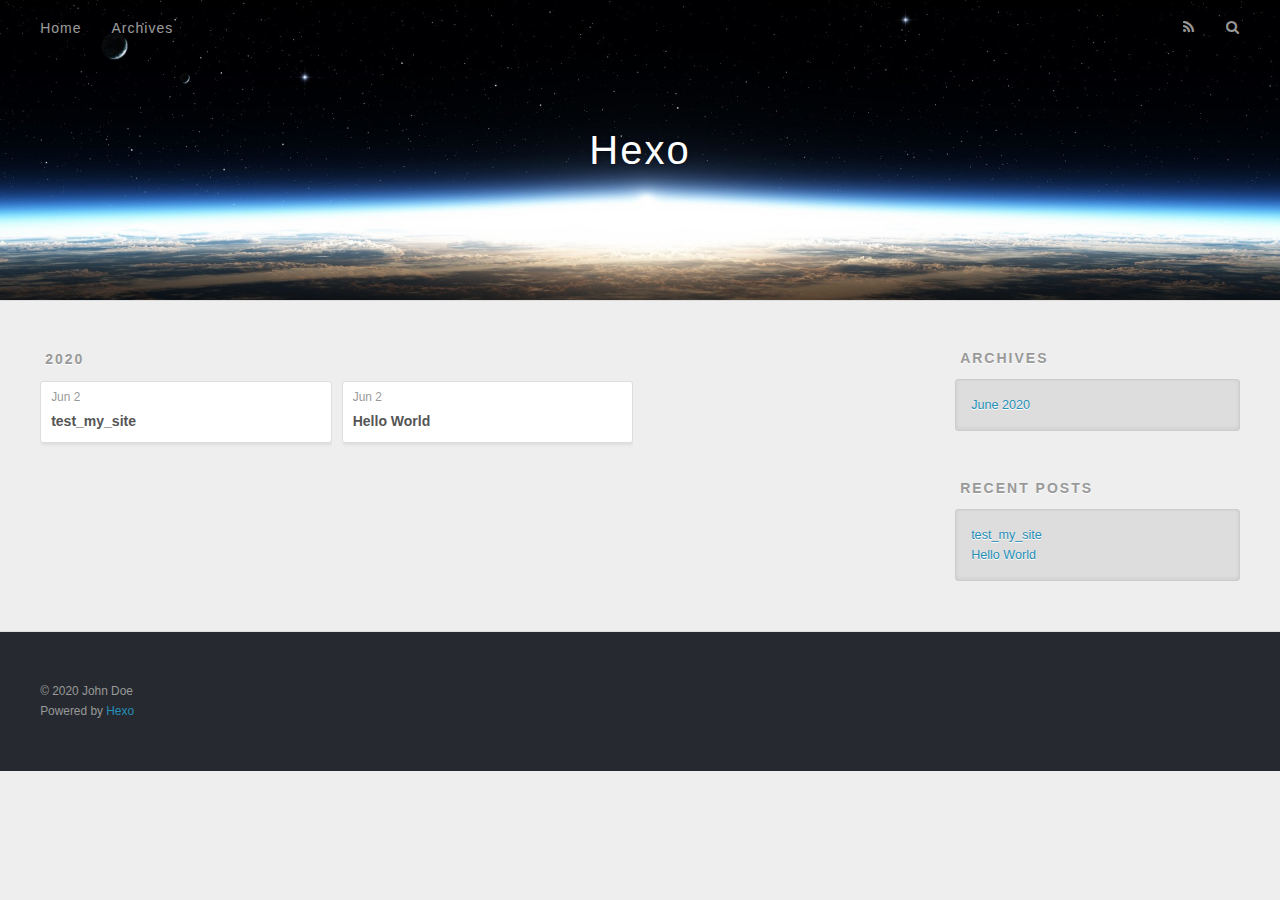
==== commit 6c32d6da: "Site updated: 2020-06-03 01:23:13" ====
--- a/archives/index.html
+++ b/archives/index.html
@@ -1,595 +1,201 @@
 <!DOCTYPE html>
-
-
-
-  
-
-
-<html class="theme-next pisces use-motion" lang="en">
+<html>
 <head>
-  <meta charset="UTF-8"/>
-<meta http-equiv="X-UA-Compatible" content="IE=edge" />
-<meta name="viewport" content="width=device-width, initial-scale=1, maximum-scale=1"/>
-<meta name="theme-color" content="#222">
-
-
-
-
-
-
-
-
-
-<meta http-equiv="Cache-Control" content="no-transform" />
-<meta http-equiv="Cache-Control" content="no-siteapp" />
-
-
-
-
-
-
-
-
-
-
-
-
-
-
-
-
-  
-  
-  <link href="/lib/fancybox/source/jquery.fancybox.css?v=2.1.5" rel="stylesheet" type="text/css" />
-
-
-
-
-
-
-
-<link href="/lib/font-awesome/css/font-awesome.min.css?v=4.6.2" rel="stylesheet" type="text/css" />
-
-<link href="/css/main.css?v=5.1.4" rel="stylesheet" type="text/css" />
-
-
-  <link rel="apple-touch-icon" sizes="180x180" href="/images/apple-touch-icon-next.png?v=5.1.4">
-
-
-  <link rel="icon" type="image/png" sizes="32x32" href="/images/favicon-32x32-next.png?v=5.1.4">
-
-
-  <link rel="icon" type="image/png" sizes="16x16" href="/images/favicon-16x16-next.png?v=5.1.4">
-
-
-  <link rel="mask-icon" href="/images/logo.svg?v=5.1.4" color="#222">
-
-
-
-
-
-  <meta name="keywords" content="Hexo, NexT" />
-
-
-
-
-
-
-
-
-
-
-<meta property="og:type" content="website">
+  <meta charset="utf-8">
+  
+
+  
+  <title>Archives | Hexo</title>
+  <meta name="viewport" content="width=device-width, initial-scale=1, maximum-scale=1">
+  <meta property="og:type" content="website">
 <meta property="og:title" content="Hexo">
 <meta property="og:url" content="http://yoursite.com/archives/index.html">
 <meta property="og:site_name" content="Hexo">
 <meta property="og:locale" content="en_US">
 <meta property="article:author" content="John Doe">
 <meta name="twitter:card" content="summary">
-
-
-
-<script type="text/javascript" id="hexo.configurations">
-  var NexT = window.NexT || {};
-  var CONFIG = {
-    root: '/',
-    scheme: 'Pisces',
-    version: '5.1.4',
-    sidebar: {"position":"left","display":"post","offset":12,"b2t":false,"scrollpercent":false,"onmobile":false},
-    fancybox: true,
-    tabs: true,
-    motion: {"enable":true,"async":false,"transition":{"post_block":"fadeIn","post_header":"slideDownIn","post_body":"slideDownIn","coll_header":"slideLeftIn","sidebar":"slideUpIn"}},
-    duoshuo: {
-      userId: '0',
-      author: 'Author'
-    },
-    algolia: {
-      applicationID: '',
-      apiKey: '',
-      indexName: '',
-      hits: {"per_page":10},
-      labels: {"input_placeholder":"Search for Posts","hits_empty":"We didn't find any results for the search: ${query}","hits_stats":"${hits} results found in ${time} ms"}
-    }
-  };
-</script>
-
-
-
-  <link rel="canonical" href="http://yoursite.com/archives/"/>
-
-
-
-
-
-  <title>Archive | Hexo</title>
-  
-
-
-
-
-
-
-
+  
+    <link rel="alternate" href="/atom.xml" title="Hexo" type="application/atom+xml">
+  
+  
+    <link rel="icon" href="/favicon.png">
+  
+  
+    <link href="//fonts.googleapis.com/css?family=Source+Code+Pro" rel="stylesheet" type="text/css">
+  
+  
+<link rel="stylesheet" href="/css/style.css">
 
 <meta name="generator" content="Hexo 4.2.1"></head>
 
-<body itemscope itemtype="http://schema.org/WebPage" lang="en">
-
-  
-  
-    
-  
-
-  <div class="container sidebar-position-left page-archive">
-    <div class="headband"></div>
-
-    <header id="header" class="header" itemscope itemtype="http://schema.org/WPHeader">
-      <div class="header-inner"><div class="site-brand-wrapper">
-  <div class="site-meta ">
-    
-
-    <div class="custom-logo-site-title">
-      <a href="/"  class="brand" rel="start">
-        <span class="logo-line-before"><i></i></span>
-        <span class="site-title">Hexo</span>
-        <span class="logo-line-after"><i></i></span>
-      </a>
-    </div>
-      
-        <p class="site-subtitle"></p>
-      
-  </div>
-
-  <div class="site-nav-toggle">
-    <button>
-      <span class="btn-bar"></span>
-      <span class="btn-bar"></span>
-      <span class="btn-bar"></span>
-    </button>
-  </div>
-</div>
-
-<nav class="site-nav">
-  
-
-  
-    <ul id="menu" class="menu">
-      
-        
-        <li class="menu-item menu-item-home">
-          <a href="/%20" rel="section">
-            
-              <i class="menu-item-icon fa fa-fw fa-home"></i> <br />
-            
-            Home
-          </a>
-        </li>
-      
-        
-        <li class="menu-item menu-item-archives">
-          <a href="/archives/%20" rel="section">
-            
-              <i class="menu-item-icon fa fa-fw fa-archive"></i> <br />
-            
-            Archives
-          </a>
-        </li>
-      
-
-      
-    </ul>
-  
-
+<body>
+  <div id="container">
+    <div id="wrap">
+      <header id="header">
+  <div id="banner"></div>
+  <div id="header-outer" class="outer">
+    <div id="header-title" class="inner">
+      <h1 id="logo-wrap">
+        <a href="/" id="logo">Hexo</a>
+      </h1>
+      
+    </div>
+    <div id="header-inner" class="inner">
+      <nav id="main-nav">
+        <a id="main-nav-toggle" class="nav-icon"></a>
+        
+          <a class="main-nav-link" href="/">Home</a>
+        
+          <a class="main-nav-link" href="/archives">Archives</a>
+        
+      </nav>
+      <nav id="sub-nav">
+        
+          <a id="nav-rss-link" class="nav-icon" href="/atom.xml" title="RSS Feed"></a>
+        
+        <a id="nav-search-btn" class="nav-icon" title="Search"></a>
+      </nav>
+      <div id="search-form-wrap">
+        <form action="//google.com/search" method="get" accept-charset="UTF-8" class="search-form"><input type="search" name="q" class="search-form-input" placeholder="Search"><button type="submit" class="search-form-submit">&#xF002;</button><input type="hidden" name="sitesearch" value="http://yoursite.com"></form>
+      </div>
+    </div>
+  </div>
+</header>
+      <div class="outer">
+        <section id="main">
+  
+  
+    
+    
+      
+      
+      <section class="archives-wrap">
+        <div class="archive-year-wrap">
+          <a href="/archives/2020" class="archive-year">2020</a>
+        </div>
+        <div class="archives">
+    
+    <article class="archive-article archive-type-post">
+  <div class="archive-article-inner">
+    <header class="archive-article-header">
+      <a href="/2020/06/02/test-my-site/" class="archive-article-date">
+  <time datetime="2020-06-02T15:18:03.000Z" itemprop="datePublished">Jun 2</time>
+</a>
+      
+  
+    <h1 itemprop="name">
+      <a class="archive-article-title" href="/2020/06/02/test-my-site/">test_my_site</a>
+    </h1>
+  
+
+    </header>
+  </div>
+</article>
+  
+    
+    
+    <article class="archive-article archive-type-post">
+  <div class="archive-article-inner">
+    <header class="archive-article-header">
+      <a href="/2020/06/02/hello-world/" class="archive-article-date">
+  <time datetime="2020-06-02T15:09:03.783Z" itemprop="datePublished">Jun 2</time>
+</a>
+      
+  
+    <h1 itemprop="name">
+      <a class="archive-article-title" href="/2020/06/02/hello-world/">Hello World</a>
+    </h1>
+  
+
+    </header>
+  </div>
+</article>
+  
+  
+    </div></section>
+  
+
+
+</section>
+        
+          <aside id="sidebar">
+  
+    
+
+  
+    
+
+  
+    
+  
+    
+  <div class="widget-wrap">
+    <h3 class="widget-title">Archives</h3>
+    <div class="widget">
+      <ul class="archive-list"><li class="archive-list-item"><a class="archive-list-link" href="/archives/2020/06/">June 2020</a></li></ul>
+    </div>
+  </div>
+
+
+  
+    
+  <div class="widget-wrap">
+    <h3 class="widget-title">Recent Posts</h3>
+    <div class="widget">
+      <ul>
+        
+          <li>
+            <a href="/2020/06/02/test-my-site/">test_my_site</a>
+          </li>
+        
+          <li>
+            <a href="/2020/06/02/hello-world/">Hello World</a>
+          </li>
+        
+      </ul>
+    </div>
+  </div>
+
+  
+</aside>
+        
+      </div>
+      <footer id="footer">
+  
+  <div class="outer">
+    <div id="footer-info" class="inner">
+      &copy; 2020 John Doe<br>
+      Powered by <a href="http://hexo.io/" target="_blank">Hexo</a>
+    </div>
+  </div>
+</footer>
+    </div>
+    <nav id="mobile-nav">
+  
+    <a href="/" class="mobile-nav-link">Home</a>
+  
+    <a href="/archives" class="mobile-nav-link">Archives</a>
   
 </nav>
-
-
-
- </div>
-    </header>
-
-    <main id="main" class="main">
-      <div class="main-inner">
-        <div class="content-wrap">
-          <div id="content" class="content">
-            
-
-  
-  
-  
-  <div class="post-block archive">
-    <div id="posts" class="posts-collapse">
-      <span class="archive-move-on"></span>
-
-      <span class="archive-page-counter">
-        
-        
-        
-          
-        
-        Um..! 2 posts in total. Keep on posting.
-      </span>
-
-      
-
-        
-        
-        
-
-        
-          
-          <div class="collection-title">
-            <h1 class="archive-year" id="archive-year-2020">2020</h1>
-          </div>
-        
-        
-
-        
-
-  <article class="post post-type-normal" itemscope itemtype="http://schema.org/Article">
-    <header class="post-header">
-
-      <h2 class="post-title">
-        
-            <a class="post-title-link" href="/2020/06/02/test-my-site/" itemprop="url">
-              
-                <span itemprop="name">test_my_site</span>
-              
-            </a>
-        
-      </h2>
-
-      <div class="post-meta">
-        <time class="post-time" itemprop="dateCreated"
-              datetime="2020-06-02T23:18:03+08:00"
-              content="2020-06-02" >
-          06-02
-        </time>
-      </div>
-
-    </header>
-  </article>
-
-
-
-      
-
-        
-        
-        
-
-        
-        
-
-        
-
-  <article class="post post-type-normal" itemscope itemtype="http://schema.org/Article">
-    <header class="post-header">
-
-      <h2 class="post-title">
-        
-            <a class="post-title-link" href="/2020/06/02/hello-world/" itemprop="url">
-              
-                <span itemprop="name">Hello World</span>
-              
-            </a>
-        
-      </h2>
-
-      <div class="post-meta">
-        <time class="post-time" itemprop="dateCreated"
-              datetime="2020-06-02T23:09:03+08:00"
-              content="2020-06-02" >
-          06-02
-        </time>
-      </div>
-
-    </header>
-  </article>
-
-
-
-      
-
-    </div>
-  </div>
-  
-  
-  
-
-  
-
-
-
-          </div>
-          
-
-
-          
-
-        </div>
-        
-          
-  
-  <div class="sidebar-toggle">
-    <div class="sidebar-toggle-line-wrap">
-      <span class="sidebar-toggle-line sidebar-toggle-line-first"></span>
-      <span class="sidebar-toggle-line sidebar-toggle-line-middle"></span>
-      <span class="sidebar-toggle-line sidebar-toggle-line-last"></span>
-    </div>
-  </div>
-
-  <aside id="sidebar" class="sidebar">
-    
-    <div class="sidebar-inner">
-
-      
-
-      
-
-      <section class="site-overview-wrap sidebar-panel sidebar-panel-active">
-        <div class="site-overview">
-          <div class="site-author motion-element" itemprop="author" itemscope itemtype="http://schema.org/Person">
-            
-              <p class="site-author-name" itemprop="name">John Doe</p>
-              <p class="site-description motion-element" itemprop="description"></p>
-          </div>
-
-          <nav class="site-state motion-element">
-
-            
-              <div class="site-state-item site-state-posts">
-              
-                <a href="/archives/%20%7C%7C%20archive">
-              
-                  <span class="site-state-item-count">2</span>
-                  <span class="site-state-item-name">posts</span>
-                </a>
-              </div>
-            
-
-            
-
-            
-
-          </nav>
-
-          
-
-          
-
-          
-          
-
-          
-          
-
-          
-
-        </div>
-      </section>
-
-      
-
-      
-
-    </div>
-  </aside>
-
-
-        
-      </div>
-    </main>
-
-    <footer id="footer" class="footer">
-      <div class="footer-inner">
-        <div class="copyright">&copy; <span itemprop="copyrightYear">2020</span>
-  <span class="with-love">
-    <i class="fa fa-user"></i>
-  </span>
-  <span class="author" itemprop="copyrightHolder">John Doe</span>
-
-  
-</div>
-
-
-  <div class="powered-by">Powered by <a class="theme-link" target="_blank" href="https://hexo.io">Hexo</a></div>
-
-
-
-  <span class="post-meta-divider">|</span>
-
-
-
-  <div class="theme-info">Theme &mdash; <a class="theme-link" target="_blank" href="https://github.com/iissnan/hexo-theme-next">NexT.Pisces</a> v5.1.4</div>
-
-
-
-
-        
-
-
-
-
-
-
-
-        
-      </div>
-    </footer>
-
-    
-      <div class="back-to-top">
-        <i class="fa fa-arrow-up"></i>
-        
-      </div>
-    
-
-    
-
-  </div>
-
-  
-
-<script type="text/javascript">
-  if (Object.prototype.toString.call(window.Promise) !== '[object Function]') {
-    window.Promise = null;
-  }
-</script>
-
-
-
-
-
-
-
-
-
-  
-
-
-
-
-
-
-
-
-
-
-
-
-  
-  
-    <script type="text/javascript" src="/lib/jquery/index.js?v=2.1.3"></script>
-  
-
-  
-  
-    <script type="text/javascript" src="/lib/fastclick/lib/fastclick.min.js?v=1.0.6"></script>
-  
-
-  
-  
-    <script type="text/javascript" src="/lib/jquery_lazyload/jquery.lazyload.js?v=1.9.7"></script>
-  
-
-  
-  
-    <script type="text/javascript" src="/lib/velocity/velocity.min.js?v=1.2.1"></script>
-  
-
-  
-  
-    <script type="text/javascript" src="/lib/velocity/velocity.ui.min.js?v=1.2.1"></script>
-  
-
-  
-  
-    <script type="text/javascript" src="/lib/fancybox/source/jquery.fancybox.pack.js?v=2.1.5"></script>
-  
-
-
-  
-
-
-  <script type="text/javascript" src="/js/src/utils.js?v=5.1.4"></script>
-
-  <script type="text/javascript" src="/js/src/motion.js?v=5.1.4"></script>
-
-
-
-  
-  
-
-
-  <script type="text/javascript" src="/js/src/affix.js?v=5.1.4"></script>
-
-  <script type="text/javascript" src="/js/src/schemes/pisces.js?v=5.1.4"></script>
-
-
-
-  
-
-  
-
-
-  <script type="text/javascript" src="/js/src/bootstrap.js?v=5.1.4"></script>
-
-
-
-  
-
-
-  
-
-
-
-
-	
-
-
-
-
-
-  
-
-
-
-
-
-  
-
-
-
-
-
-
-
-
-
-
-
-
-  
-
-
-
-
-
-  
-
-  
-
-  
-
-  
-  
-
-  
-
-  
-
-  
-
+    
+
+<script src="//ajax.googleapis.com/ajax/libs/jquery/2.0.3/jquery.min.js"></script>
+
+
+  
+<link rel="stylesheet" href="/fancybox/jquery.fancybox.css">
+
+  
+<script src="/fancybox/jquery.fancybox.pack.js"></script>
+
+
+
+
+<script src="/js/script.js"></script>
+
+
+
+
+  </div>
 </body>
-</html>
+</html>--- a/css/style.css
+++ b/css/style.css
@@ -0,0 +1,1374 @@
+body {
+  width: 100%;
+}
+body:before,
+body:after {
+  content: "";
+  display: table;
+}
+body:after {
+  clear: both;
+}
+html,
+body,
+div,
+span,
+applet,
+object,
+iframe,
+h1,
+h2,
+h3,
+h4,
+h5,
+h6,
+p,
+blockquote,
+pre,
+a,
+abbr,
+acronym,
+address,
+big,
+cite,
+code,
+del,
+dfn,
+em,
+img,
+ins,
+kbd,
+q,
+s,
+samp,
+small,
+strike,
+strong,
+sub,
+sup,
+tt,
+var,
+dl,
+dt,
+dd,
+ol,
+ul,
+li,
+fieldset,
+form,
+label,
+legend,
+table,
+caption,
+tbody,
+tfoot,
+thead,
+tr,
+th,
+td {
+  margin: 0;
+  padding: 0;
+  border: 0;
+  outline: 0;
+  font-weight: inherit;
+  font-style: inherit;
+  font-family: inherit;
+  font-size: 100%;
+  vertical-align: baseline;
+}
+body {
+  line-height: 1;
+  color: #000;
+  background: #fff;
+}
+ol,
+ul {
+  list-style: none;
+}
+table {
+  border-collapse: separate;
+  border-spacing: 0;
+  vertical-align: middle;
+}
+caption,
+th,
+td {
+  text-align: left;
+  font-weight: normal;
+  vertical-align: middle;
+}
+a img {
+  border: none;
+}
+input,
+button {
+  margin: 0;
+  padding: 0;
+}
+input::-moz-focus-inner,
+button::-moz-focus-inner {
+  border: 0;
+  padding: 0;
+}
+@font-face {
+  font-family: FontAwesome;
+  font-style: normal;
+  font-weight: normal;
+  src: url("fonts/fontawesome-webfont.eot?v=#4.0.3");
+  src: url("fonts/fontawesome-webfont.eot?#iefix&v=#4.0.3") format("embedded-opentype"), url("fonts/fontawesome-webfont.woff?v=#4.0.3") format("woff"), url("fonts/fontawesome-webfont.ttf?v=#4.0.3") format("truetype"), url("fonts/fontawesome-webfont.svg#fontawesomeregular?v=#4.0.3") format("svg");
+}
+html,
+body,
+#container {
+  height: 100%;
+}
+body {
+  background: #eee;
+  font: 14px -apple-system, BlinkMacSystemFont, "Segoe UI", "Roboto", "Oxygen", "Ubuntu", "Cantarell", "Fira Sans", "Droid Sans", "Helvetica Neue", sans-serif;
+  -webkit-text-size-adjust: 100%;
+}
+.outer {
+  max-width: 1220px;
+  margin: 0 auto;
+  padding: 0 20px;
+}
+.outer:before,
+.outer:after {
+  content: "";
+  display: table;
+}
+.outer:after {
+  clear: both;
+}
+.inner {
+  display: inline;
+  float: left;
+  width: 98.33333333333333%;
+  margin: 0 0.833333333333333%;
+}
+.left,
+.alignleft {
+  float: left;
+}
+.right,
+.alignright {
+  float: right;
+}
+.clear {
+  clear: both;
+}
+#container {
+  position: relative;
+}
+.mobile-nav-on {
+  overflow: hidden;
+}
+#wrap {
+  height: 100%;
+  width: 100%;
+  position: absolute;
+  top: 0;
+  left: 0;
+  -webkit-transition: 0.2s ease-out;
+  -moz-transition: 0.2s ease-out;
+  -ms-transition: 0.2s ease-out;
+  transition: 0.2s ease-out;
+  z-index: 1;
+  background: #eee;
+}
+.mobile-nav-on #wrap {
+  left: 280px;
+}
+@media screen and (min-width: 768px) {
+  #main {
+    display: inline;
+    float: left;
+    width: 73.33333333333333%;
+    margin: 0 0.833333333333333%;
+  }
+}
+.article-date,
+.article-category-link,
+.archive-year,
+.widget-title {
+  text-decoration: none;
+  text-transform: uppercase;
+  letter-spacing: 2px;
+  color: #999;
+  margin-bottom: 1em;
+  margin-left: 5px;
+  line-height: 1em;
+  text-shadow: 0 1px #fff;
+  font-weight: bold;
+}
+.article-inner,
+.archive-article-inner {
+  background: #fff;
+  -webkit-box-shadow: 1px 2px 3px #ddd;
+  box-shadow: 1px 2px 3px #ddd;
+  border: 1px solid #ddd;
+  border-radius: 3px;
+}
+.article-entry h1,
+.widget h1 {
+  font-size: 2em;
+}
+.article-entry h2,
+.widget h2 {
+  font-size: 1.5em;
+}
+.article-entry h3,
+.widget h3 {
+  font-size: 1.3em;
+}
+.article-entry h4,
+.widget h4 {
+  font-size: 1.2em;
+}
+.article-entry h5,
+.widget h5 {
+  font-size: 1em;
+}
+.article-entry h6,
+.widget h6 {
+  font-size: 1em;
+  color: #999;
+}
+.article-entry hr,
+.widget hr {
+  border: 1px dashed #ddd;
+}
+.article-entry strong,
+.widget strong {
+  font-weight: bold;
+}
+.article-entry em,
+.widget em,
+.article-entry cite,
+.widget cite {
+  font-style: italic;
+}
+.article-entry sup,
+.widget sup,
+.article-entry sub,
+.widget sub {
+  font-size: 0.75em;
+  line-height: 0;
+  position: relative;
+  vertical-align: baseline;
+}
+.article-entry sup,
+.widget sup {
+  top: -0.5em;
+}
+.article-entry sub,
+.widget sub {
+  bottom: -0.2em;
+}
+.article-entry small,
+.widget small {
+  font-size: 0.85em;
+}
+.article-entry acronym,
+.widget acronym,
+.article-entry abbr,
+.widget abbr {
+  border-bottom: 1px dotted;
+}
+.article-entry ul,
+.widget ul,
+.article-entry ol,
+.widget ol,
+.article-entry dl,
+.widget dl {
+  margin: 0 20px;
+  line-height: 1.6em;
+}
+.article-entry ul ul,
+.widget ul ul,
+.article-entry ol ul,
+.widget ol ul,
+.article-entry ul ol,
+.widget ul ol,
+.article-entry ol ol,
+.widget ol ol {
+  margin-top: 0;
+  margin-bottom: 0;
+}
+.article-entry ul,
+.widget ul {
+  list-style: disc;
+}
+.article-entry ol,
+.widget ol {
+  list-style: decimal;
+}
+.article-entry dt,
+.widget dt {
+  font-weight: bold;
+}
+#header {
+  height: 300px;
+  position: relative;
+  border-bottom: 1px solid #ddd;
+}
+#header:before,
+#header:after {
+  content: "";
+  position: absolute;
+  left: 0;
+  right: 0;
+  height: 40px;
+}
+#header:before {
+  top: 0;
+  background: -webkit-linear-gradient(rgba(0,0,0,0.2), transparent);
+  background: -moz-linear-gradient(rgba(0,0,0,0.2), transparent);
+  background: -ms-linear-gradient(rgba(0,0,0,0.2), transparent);
+  background: linear-gradient(rgba(0,0,0,0.2), transparent);
+}
+#header:after {
+  bottom: 0;
+  background: -webkit-linear-gradient(transparent, rgba(0,0,0,0.2));
+  background: -moz-linear-gradient(transparent, rgba(0,0,0,0.2));
+  background: -ms-linear-gradient(transparent, rgba(0,0,0,0.2));
+  background: linear-gradient(transparent, rgba(0,0,0,0.2));
+}
+#header-outer {
+  height: 100%;
+  position: relative;
+}
+#header-inner {
+  position: relative;
+  overflow: hidden;
+}
+#banner {
+  position: absolute;
+  top: 0;
+  left: 0;
+  width: 100%;
+  height: 100%;
+  background: url("images/banner.jpg") center #000;
+  -webkit-background-size: cover;
+  -moz-background-size: cover;
+  background-size: cover;
+  z-index: -1;
+}
+#header-title {
+  text-align: center;
+  height: 40px;
+  position: absolute;
+  top: 50%;
+  left: 0;
+  margin-top: -20px;
+}
+#logo,
+#subtitle {
+  text-decoration: none;
+  color: #fff;
+  font-weight: 300;
+  text-shadow: 0 1px 4px rgba(0,0,0,0.3);
+}
+#logo {
+  font-size: 40px;
+  line-height: 40px;
+  letter-spacing: 2px;
+}
+#subtitle {
+  font-size: 16px;
+  line-height: 16px;
+  letter-spacing: 1px;
+}
+#subtitle-wrap {
+  margin-top: 16px;
+}
+#main-nav {
+  float: left;
+  margin-left: -15px;
+}
+.nav-icon,
+.main-nav-link {
+  float: left;
+  color: #fff;
+  opacity: 0.6;
+  text-decoration: none;
+  text-shadow: 0 1px rgba(0,0,0,0.2);
+  -webkit-transition: opacity 0.2s;
+  -moz-transition: opacity 0.2s;
+  -ms-transition: opacity 0.2s;
+  transition: opacity 0.2s;
+  display: block;
+  padding: 20px 15px;
+}
+.nav-icon:hover,
+.main-nav-link:hover {
+  opacity: 1;
+}
+.nav-icon {
+  font-family: FontAwesome;
+  text-align: center;
+  font-size: 14px;
+  width: 14px;
+  height: 14px;
+  padding: 20px 15px;
+  position: relative;
+  cursor: pointer;
+}
+.main-nav-link {
+  font-weight: 300;
+  letter-spacing: 1px;
+}
+@media screen and (max-width: 479px) {
+  .main-nav-link {
+    display: none;
+  }
+}
+#main-nav-toggle {
+  display: none;
+}
+#main-nav-toggle:before {
+  content: "\f0c9";
+}
+@media screen and (max-width: 479px) {
+  #main-nav-toggle {
+    display: block;
+  }
+}
+#sub-nav {
+  float: right;
+  margin-right: -15px;
+}
+#nav-rss-link:before {
+  content: "\f09e";
+}
+#nav-search-btn:before {
+  content: "\f002";
+}
+#search-form-wrap {
+  position: absolute;
+  top: 15px;
+  width: 150px;
+  height: 30px;
+  right: -150px;
+  opacity: 0;
+  -webkit-transition: 0.2s ease-out;
+  -moz-transition: 0.2s ease-out;
+  -ms-transition: 0.2s ease-out;
+  transition: 0.2s ease-out;
+}
+#search-form-wrap.on {
+  opacity: 1;
+  right: 0;
+}
+@media screen and (max-width: 479px) {
+  #search-form-wrap {
+    width: 100%;
+    right: -100%;
+  }
+}
+.search-form {
+  position: absolute;
+  top: 0;
+  left: 0;
+  right: 0;
+  background: #fff;
+  padding: 5px 15px;
+  border-radius: 15px;
+  -webkit-box-shadow: 0 0 10px rgba(0,0,0,0.3);
+  box-shadow: 0 0 10px rgba(0,0,0,0.3);
+}
+.search-form-input {
+  border: none;
+  background: none;
+  color: #555;
+  width: 100%;
+  font: 13px -apple-system, BlinkMacSystemFont, "Segoe UI", "Roboto", "Oxygen", "Ubuntu", "Cantarell", "Fira Sans", "Droid Sans", "Helvetica Neue", sans-serif;
+  outline: none;
+}
+.search-form-input::-webkit-search-results-decoration,
+.search-form-input::-webkit-search-cancel-button {
+  -webkit-appearance: none;
+}
+.search-form-submit {
+  position: absolute;
+  top: 50%;
+  right: 10px;
+  margin-top: -7px;
+  font: 13px FontAwesome;
+  border: none;
+  background: none;
+  color: #bbb;
+  cursor: pointer;
+}
+.search-form-submit:hover,
+.search-form-submit:focus {
+  color: #777;
+}
+.article {
+  margin: 50px 0;
+}
+.article-inner {
+  overflow: hidden;
+}
+.article-meta:before,
+.article-meta:after {
+  content: "";
+  display: table;
+}
+.article-meta:after {
+  clear: both;
+}
+.article-date {
+  float: left;
+}
+.article-category {
+  float: left;
+  line-height: 1em;
+  color: #ccc;
+  text-shadow: 0 1px #fff;
+  margin-left: 8px;
+}
+.article-category:before {
+  content: "\2022";
+}
+.article-category-link {
+  margin: 0 12px 1em;
+}
+.article-header {
+  padding: 20px 20px 0;
+}
+.article-title {
+  text-decoration: none;
+  font-size: 2em;
+  font-weight: bold;
+  color: #555;
+  line-height: 1.1em;
+  -webkit-transition: color 0.2s;
+  -moz-transition: color 0.2s;
+  -ms-transition: color 0.2s;
+  transition: color 0.2s;
+}
+a.article-title:hover {
+  color: #258fb8;
+}
+.article-entry {
+  color: #555;
+  padding: 0 20px;
+}
+.article-entry:before,
+.article-entry:after {
+  content: "";
+  display: table;
+}
+.article-entry:after {
+  clear: both;
+}
+.article-entry p,
+.article-entry table {
+  line-height: 1.6em;
+  margin: 1.6em 0;
+}
+.article-entry h1,
+.article-entry h2,
+.article-entry h3,
+.article-entry h4,
+.article-entry h5,
+.article-entry h6 {
+  font-weight: bold;
+}
+.article-entry h1,
+.article-entry h2,
+.article-entry h3,
+.article-entry h4,
+.article-entry h5,
+.article-entry h6 {
+  line-height: 1.1em;
+  margin: 1.1em 0;
+}
+.article-entry a {
+  color: #258fb8;
+  text-decoration: none;
+}
+.article-entry a:hover {
+  text-decoration: underline;
+}
+.article-entry ul,
+.article-entry ol,
+.article-entry dl {
+  margin-top: 1.6em;
+  margin-bottom: 1.6em;
+}
+.article-entry img,
+.article-entry video {
+  max-width: 100%;
+  height: auto;
+  display: block;
+  margin: auto;
+}
+.article-entry iframe {
+  border: none;
+}
+.article-entry table {
+  width: 100%;
+  border-collapse: collapse;
+  border-spacing: 0;
+}
+.article-entry th {
+  font-weight: bold;
+  border-bottom: 3px solid #ddd;
+  padding-bottom: 0.5em;
+}
+.article-entry td {
+  border-bottom: 1px solid #ddd;
+  padding: 10px 0;
+}
+.article-entry blockquote {
+  font-family: Georgia, "Times New Roman", serif;
+  font-size: 1.4em;
+  margin: 1.6em 20px;
+  text-align: center;
+}
+.article-entry blockquote footer {
+  font-size: 14px;
+  margin: 1.6em 0;
+  font-family: -apple-system, BlinkMacSystemFont, "Segoe UI", "Roboto", "Oxygen", "Ubuntu", "Cantarell", "Fira Sans", "Droid Sans", "Helvetica Neue", sans-serif;
+}
+.article-entry blockquote footer cite:before {
+  content: "—";
+  padding: 0 0.5em;
+}
+.article-entry .pullquote {
+  text-align: left;
+  width: 45%;
+  margin: 0;
+}
+.article-entry .pullquote.left {
+  margin-left: 0.5em;
+  margin-right: 1em;
+}
+.article-entry .pullquote.right {
+  margin-right: 0.5em;
+  margin-left: 1em;
+}
+.article-entry .caption {
+  color: #999;
+  display: block;
+  font-size: 0.9em;
+  margin-top: 0.5em;
+  position: relative;
+  text-align: center;
+}
+.article-entry .video-container {
+  position: relative;
+  padding-top: 56.25%;
+  height: 0;
+  overflow: hidden;
+}
+.article-entry .video-container iframe,
+.article-entry .video-container object,
+.article-entry .video-container embed {
+  position: absolute;
+  top: 0;
+  left: 0;
+  width: 100%;
+  height: 100%;
+  margin-top: 0;
+}
+.article-more-link a {
+  display: inline-block;
+  line-height: 1em;
+  padding: 6px 15px;
+  border-radius: 15px;
+  background: #eee;
+  color: #999;
+  text-shadow: 0 1px #fff;
+  text-decoration: none;
+}
+.article-more-link a:hover {
+  background: #258fb8;
+  color: #fff;
+  text-decoration: none;
+  text-shadow: 0 1px #1e7293;
+}
+.article-footer {
+  font-size: 0.85em;
+  line-height: 1.6em;
+  border-top: 1px solid #ddd;
+  padding-top: 1.6em;
+  margin: 0 20px 20px;
+}
+.article-footer:before,
+.article-footer:after {
+  content: "";
+  display: table;
+}
+.article-footer:after {
+  clear: both;
+}
+.article-footer a {
+  color: #999;
+  text-decoration: none;
+}
+.article-footer a:hover {
+  color: #555;
+}
+.article-tag-list-item {
+  float: left;
+  margin-right: 10px;
+}
+.article-tag-list-link:before {
+  content: "#";
+}
+.article-comment-link {
+  float: right;
+}
+.article-comment-link:before {
+  content: "\f075";
+  font-family: FontAwesome;
+  padding-right: 8px;
+}
+.article-share-link {
+  cursor: pointer;
+  float: right;
+  margin-left: 20px;
+}
+.article-share-link:before {
+  content: "\f064";
+  font-family: FontAwesome;
+  padding-right: 6px;
+}
+#article-nav {
+  position: relative;
+}
+#article-nav:before,
+#article-nav:after {
+  content: "";
+  display: table;
+}
+#article-nav:after {
+  clear: both;
+}
+@media screen and (min-width: 768px) {
+  #article-nav {
+    margin: 50px 0;
+  }
+  #article-nav:before {
+    width: 8px;
+    height: 8px;
+    position: absolute;
+    top: 50%;
+    left: 50%;
+    margin-top: -4px;
+    margin-left: -4px;
+    content: "";
+    border-radius: 50%;
+    background: #ddd;
+    -webkit-box-shadow: 0 1px 2px #fff;
+    box-shadow: 0 1px 2px #fff;
+  }
+}
+.article-nav-link-wrap {
+  text-decoration: none;
+  text-shadow: 0 1px #fff;
+  color: #999;
+  -webkit-box-sizing: border-box;
+  -moz-box-sizing: border-box;
+  box-sizing: border-box;
+  margin-top: 50px;
+  text-align: center;
+  display: block;
+}
+.article-nav-link-wrap:hover {
+  color: #555;
+}
+@media screen and (min-width: 768px) {
+  .article-nav-link-wrap {
+    width: 50%;
+    margin-top: 0;
+  }
+}
+@media screen and (min-width: 768px) {
+  #article-nav-newer {
+    float: left;
+    text-align: right;
+    padding-right: 20px;
+  }
+}
+@media screen and (min-width: 768px) {
+  #article-nav-older {
+    float: right;
+    text-align: left;
+    padding-left: 20px;
+  }
+}
+.article-nav-caption {
+  text-transform: uppercase;
+  letter-spacing: 2px;
+  color: #ddd;
+  line-height: 1em;
+  font-weight: bold;
+}
+#article-nav-newer .article-nav-caption {
+  margin-right: -2px;
+}
+.article-nav-title {
+  font-size: 0.85em;
+  line-height: 1.6em;
+  margin-top: 0.5em;
+}
+.article-share-box {
+  position: absolute;
+  display: none;
+  background: #fff;
+  -webkit-box-shadow: 1px 2px 10px rgba(0,0,0,0.2);
+  box-shadow: 1px 2px 10px rgba(0,0,0,0.2);
+  border-radius: 3px;
+  margin-left: -145px;
+  overflow: hidden;
+  z-index: 1;
+}
+.article-share-box.on {
+  display: block;
+}
+.article-share-input {
+  width: 100%;
+  background: none;
+  -webkit-box-sizing: border-box;
+  -moz-box-sizing: border-box;
+  box-sizing: border-box;
+  font: 14px -apple-system, BlinkMacSystemFont, "Segoe UI", "Roboto", "Oxygen", "Ubuntu", "Cantarell", "Fira Sans", "Droid Sans", "Helvetica Neue", sans-serif;
+  padding: 0 15px;
+  color: #555;
+  outline: none;
+  border: 1px solid #ddd;
+  border-radius: 3px 3px 0 0;
+  height: 36px;
+  line-height: 36px;
+}
+.article-share-links {
+  background: #eee;
+}
+.article-share-links:before,
+.article-share-links:after {
+  content: "";
+  display: table;
+}
+.article-share-links:after {
+  clear: both;
+}
+.article-share-twitter,
+.article-share-facebook,
+.article-share-pinterest,
+.article-share-google {
+  width: 50px;
+  height: 36px;
+  display: block;
+  float: left;
+  position: relative;
+  color: #999;
+  text-shadow: 0 1px #fff;
+}
+.article-share-twitter:before,
+.article-share-facebook:before,
+.article-share-pinterest:before,
+.article-share-google:before {
+  font-size: 20px;
+  font-family: FontAwesome;
+  width: 20px;
+  height: 20px;
+  position: absolute;
+  top: 50%;
+  left: 50%;
+  margin-top: -10px;
+  margin-left: -10px;
+  text-align: center;
+}
+.article-share-twitter:hover,
+.article-share-facebook:hover,
+.article-share-pinterest:hover,
+.article-share-google:hover {
+  color: #fff;
+}
+.article-share-twitter:before {
+  content: "\f099";
+}
+.article-share-twitter:hover {
+  background: #00aced;
+  text-shadow: 0 1px #008abe;
+}
+.article-share-facebook:before {
+  content: "\f09a";
+}
+.article-share-facebook:hover {
+  background: #3b5998;
+  text-shadow: 0 1px #2f477a;
+}
+.article-share-pinterest:before {
+  content: "\f0d2";
+}
+.article-share-pinterest:hover {
+  background: #cb2027;
+  text-shadow: 0 1px #a21a1f;
+}
+.article-share-google:before {
+  content: "\f0d5";
+}
+.article-share-google:hover {
+  background: #dd4b39;
+  text-shadow: 0 1px #be3221;
+}
+.article-gallery {
+  background: #000;
+  position: relative;
+}
+.article-gallery-photos {
+  position: relative;
+  overflow: hidden;
+}
+.article-gallery-img {
+  display: none;
+  max-width: 100%;
+}
+.article-gallery-img:first-child {
+  display: block;
+}
+.article-gallery-img.loaded {
+  position: absolute;
+  display: block;
+}
+.article-gallery-img img {
+  display: block;
+  max-width: 100%;
+  margin: 0 auto;
+}
+#comments {
+  background: #fff;
+  -webkit-box-shadow: 1px 2px 3px #ddd;
+  box-shadow: 1px 2px 3px #ddd;
+  padding: 20px;
+  border: 1px solid #ddd;
+  border-radius: 3px;
+  margin: 50px 0;
+}
+#comments a {
+  color: #258fb8;
+}
+.archives-wrap {
+  margin: 50px 0;
+}
+.archives:before,
+.archives:after {
+  content: "";
+  display: table;
+}
+.archives:after {
+  clear: both;
+}
+.archive-year-wrap {
+  margin-bottom: 1em;
+}
+.archives {
+  -webkit-column-gap: 10px;
+  -moz-column-gap: 10px;
+  column-gap: 10px;
+}
+@media screen and (min-width: 480px) and (max-width: 767px) {
+  .archives {
+    -webkit-column-count: 2;
+    -moz-column-count: 2;
+    column-count: 2;
+  }
+}
+@media screen and (min-width: 768px) {
+  .archives {
+    -webkit-column-count: 3;
+    -moz-column-count: 3;
+    column-count: 3;
+  }
+}
+.archive-article {
+  -webkit-column-break-inside: avoid;
+  page-break-inside: avoid;
+  overflow: hidden;
+  break-inside: avoid-column;
+}
+.archive-article-inner {
+  padding: 10px;
+  margin-bottom: 15px;
+}
+.archive-article-title {
+  text-decoration: none;
+  font-weight: bold;
+  color: #555;
+  -webkit-transition: color 0.2s;
+  -moz-transition: color 0.2s;
+  -ms-transition: color 0.2s;
+  transition: color 0.2s;
+  line-height: 1.6em;
+}
+.archive-article-title:hover {
+  color: #258fb8;
+}
+.archive-article-footer {
+  margin-top: 1em;
+}
+.archive-article-date {
+  color: #999;
+  text-decoration: none;
+  font-size: 0.85em;
+  line-height: 1em;
+  margin-bottom: 0.5em;
+  display: block;
+}
+#page-nav {
+  margin: 50px auto;
+  background: #fff;
+  -webkit-box-shadow: 1px 2px 3px #ddd;
+  box-shadow: 1px 2px 3px #ddd;
+  border: 1px solid #ddd;
+  border-radius: 3px;
+  text-align: center;
+  color: #999;
+  overflow: hidden;
+}
+#page-nav:before,
+#page-nav:after {
+  content: "";
+  display: table;
+}
+#page-nav:after {
+  clear: both;
+}
+#page-nav a,
+#page-nav span {
+  padding: 10px 20px;
+  line-height: 1;
+  height: 2ex;
+}
+#page-nav a {
+  color: #999;
+  text-decoration: none;
+}
+#page-nav a:hover {
+  background: #999;
+  color: #fff;
+}
+#page-nav .prev {
+  float: left;
+}
+#page-nav .next {
+  float: right;
+}
+#page-nav .page-number {
+  display: inline-block;
+}
+@media screen and (max-width: 479px) {
+  #page-nav .page-number {
+    display: none;
+  }
+}
+#page-nav .current {
+  color: #555;
+  font-weight: bold;
+}
+#page-nav .space {
+  color: #ddd;
+}
+#footer {
+  background: #262a30;
+  padding: 50px 0;
+  border-top: 1px solid #ddd;
+  color: #999;
+}
+#footer a {
+  color: #258fb8;
+  text-decoration: none;
+}
+#footer a:hover {
+  text-decoration: underline;
+}
+#footer-info {
+  line-height: 1.6em;
+  font-size: 0.85em;
+}
+.article-entry pre,
+.article-entry .highlight {
+  background: #2d2d2d;
+  margin: 0 -20px;
+  padding: 15px 20px;
+  border-style: solid;
+  border-color: #ddd;
+  border-width: 1px 0;
+  overflow: auto;
+  color: #ccc;
+  line-height: 22.400000000000002px;
+}
+.article-entry .highlight .gutter pre,
+.article-entry .gist .gist-file .gist-data .line-numbers {
+  color: #666;
+  font-size: 0.85em;
+}
+.article-entry pre,
+.article-entry code {
+  font-family: "Source Code Pro", Consolas, Monaco, Menlo, Consolas, monospace;
+}
+.article-entry code {
+  background: #eee;
+  text-shadow: 0 1px #fff;
+  padding: 0 0.3em;
+}
+.article-entry pre code {
+  background: none;
+  text-shadow: none;
+  padding: 0;
+}
+.article-entry .highlight pre {
+  border: none;
+  margin: 0;
+  padding: 0;
+}
+.article-entry .highlight table {
+  margin: 0;
+  width: auto;
+}
+.article-entry .highlight td {
+  border: none;
+  padding: 0;
+}
+.article-entry .highlight figcaption {
+  font-size: 0.85em;
+  color: #999;
+  line-height: 1em;
+  margin-bottom: 1em;
+}
+.article-entry .highlight figcaption:before,
+.article-entry .highlight figcaption:after {
+  content: "";
+  display: table;
+}
+.article-entry .highlight figcaption:after {
+  clear: both;
+}
+.article-entry .highlight figcaption a {
+  float: right;
+}
+.article-entry .highlight .gutter pre {
+  text-align: right;
+  padding-right: 20px;
+}
+.article-entry .highlight .line {
+  height: 22.400000000000002px;
+}
+.article-entry .highlight .line.marked {
+  background: #515151;
+}
+.article-entry .gist {
+  margin: 0 -20px;
+  border-style: solid;
+  border-color: #ddd;
+  border-width: 1px 0;
+  background: #2d2d2d;
+  padding: 15px 20px 15px 0;
+}
+.article-entry .gist .gist-file {
+  border: none;
+  font-family: "Source Code Pro", Consolas, Monaco, Menlo, Consolas, monospace;
+  margin: 0;
+}
+.article-entry .gist .gist-file .gist-data {
+  background: none;
+  border: none;
+}
+.article-entry .gist .gist-file .gist-data .line-numbers {
+  background: none;
+  border: none;
+  padding: 0 20px 0 0;
+}
+.article-entry .gist .gist-file .gist-data .line-data {
+  padding: 0 !important;
+}
+.article-entry .gist .gist-file .highlight {
+  margin: 0;
+  padding: 0;
+  border: none;
+}
+.article-entry .gist .gist-file .gist-meta {
+  background: #2d2d2d;
+  color: #999;
+  font: 0.85em -apple-system, BlinkMacSystemFont, "Segoe UI", "Roboto", "Oxygen", "Ubuntu", "Cantarell", "Fira Sans", "Droid Sans", "Helvetica Neue", sans-serif;
+  text-shadow: 0 0;
+  padding: 0;
+  margin-top: 1em;
+  margin-left: 20px;
+}
+.article-entry .gist .gist-file .gist-meta a {
+  color: #258fb8;
+  font-weight: normal;
+}
+.article-entry .gist .gist-file .gist-meta a:hover {
+  text-decoration: underline;
+}
+pre .comment,
+pre .title {
+  color: #999;
+}
+pre .variable,
+pre .attribute,
+pre .tag,
+pre .regexp,
+pre .ruby .constant,
+pre .xml .tag .title,
+pre .xml .pi,
+pre .xml .doctype,
+pre .html .doctype,
+pre .css .id,
+pre .css .class,
+pre .css .pseudo {
+  color: #f2777a;
+}
+pre .number,
+pre .preprocessor,
+pre .built_in,
+pre .literal,
+pre .params,
+pre .constant {
+  color: #f99157;
+}
+pre .class,
+pre .ruby .class .title,
+pre .css .rules .attribute {
+  color: #9c9;
+}
+pre .string,
+pre .value,
+pre .inheritance,
+pre .header,
+pre .ruby .symbol,
+pre .xml .cdata {
+  color: #9c9;
+}
+pre .css .hexcolor {
+  color: #6cc;
+}
+pre .function,
+pre .python .decorator,
+pre .python .title,
+pre .ruby .function .title,
+pre .ruby .title .keyword,
+pre .perl .sub,
+pre .javascript .title,
+pre .coffeescript .title {
+  color: #69c;
+}
+pre .keyword,
+pre .javascript .function {
+  color: #c9c;
+}
+@media screen and (max-width: 479px) {
+  #mobile-nav {
+    position: absolute;
+    top: 0;
+    left: 0;
+    width: 280px;
+    height: 100%;
+    background: #191919;
+    border-right: 1px solid #fff;
+  }
+}
+@media screen and (max-width: 479px) {
+  .mobile-nav-link {
+    display: block;
+    color: #999;
+    text-decoration: none;
+    padding: 15px 20px;
+    font-weight: bold;
+  }
+  .mobile-nav-link:hover {
+    color: #fff;
+  }
+}
+@media screen and (min-width: 768px) {
+  #sidebar {
+    display: inline;
+    float: left;
+    width: 23.333333333333332%;
+    margin: 0 0.833333333333333%;
+  }
+}
+.widget-wrap {
+  margin: 50px 0;
+}
+.widget {
+  color: #777;
+  text-shadow: 0 1px #fff;
+  background: #ddd;
+  -webkit-box-shadow: 0 -1px 4px #ccc inset;
+  box-shadow: 0 -1px 4px #ccc inset;
+  border: 1px solid #ccc;
+  padding: 15px;
+  border-radius: 3px;
+}
+.widget a {
+  color: #258fb8;
+  text-decoration: none;
+}
+.widget a:hover {
+  text-decoration: underline;
+}
+.widget ul ul,
+.widget ol ul,
+.widget dl ul,
+.widget ul ol,
+.widget ol ol,
+.widget dl ol,
+.widget ul dl,
+.widget ol dl,
+.widget dl dl {
+  margin-left: 15px;
+  list-style: disc;
+}
+.widget {
+  line-height: 1.6em;
+  word-wrap: break-word;
+  font-size: 0.9em;
+}
+.widget ul,
+.widget ol {
+  list-style: none;
+  margin: 0;
+}
+.widget ul ul,
+.widget ol ul,
+.widget ul ol,
+.widget ol ol {
+  margin: 0 20px;
+}
+.widget ul ul,
+.widget ol ul {
+  list-style: disc;
+}
+.widget ul ol,
+.widget ol ol {
+  list-style: decimal;
+}
+.category-list-count,
+.tag-list-count,
+.archive-list-count {
+  padding-left: 5px;
+  color: #999;
+  font-size: 0.85em;
+}
+.category-list-count:before,
+.tag-list-count:before,
+.archive-list-count:before {
+  content: "(";
+}
+.category-list-count:after,
+.tag-list-count:after,
+.archive-list-count:after {
+  content: ")";
+}
+.tagcloud a {
+  margin-right: 5px;
+  display: inline-block;
+}
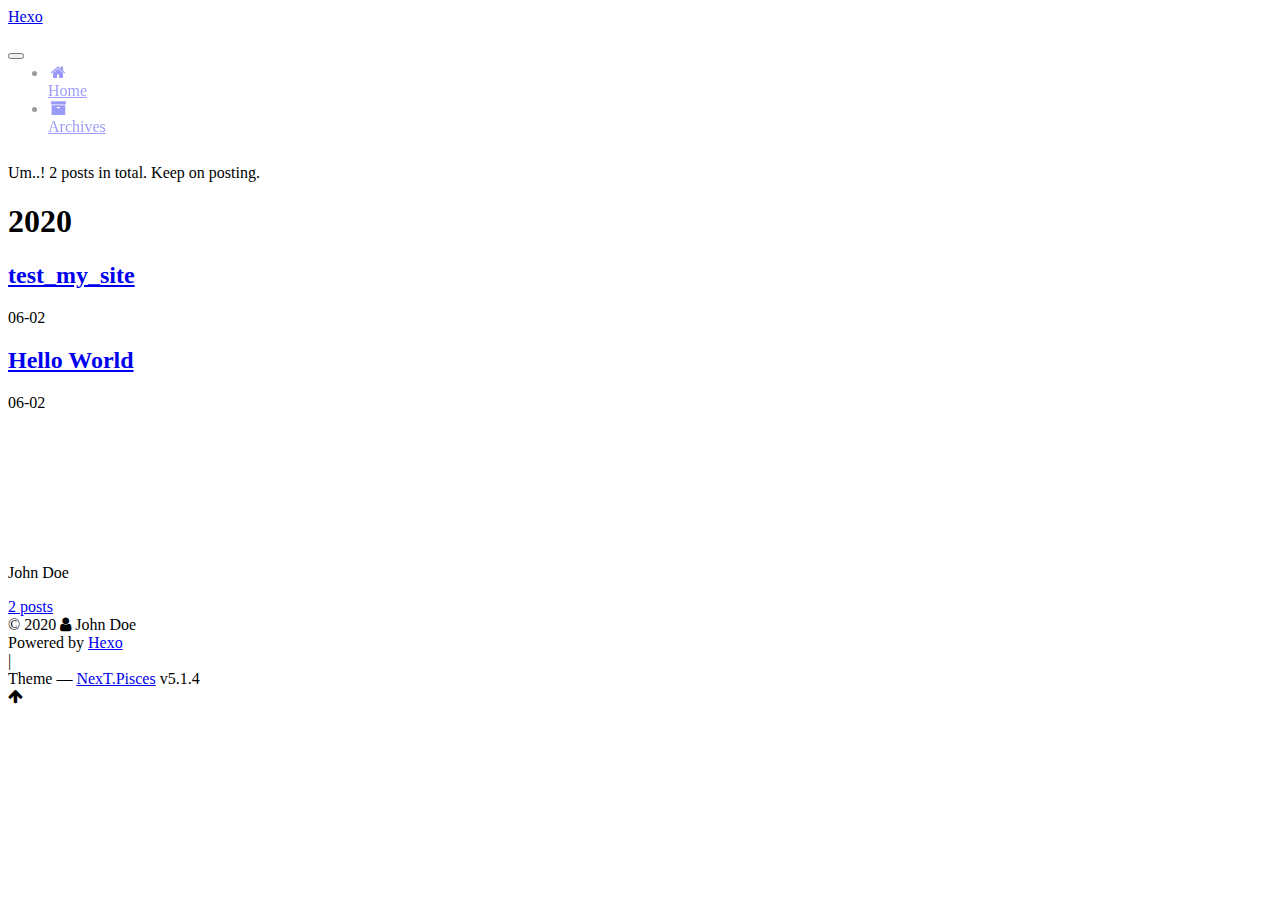
==== commit b865d70a: "Site updated: 2020-06-03 01:33:00" ====
--- a/archives/index.html
+++ b/archives/index.html
@@ -1,201 +1,595 @@
 <!DOCTYPE html>
-<html>
+
+
+
+  
+
+
+<html class="theme-next pisces use-motion" lang="en">
 <head>
-  <meta charset="utf-8">
-  
-
-  
-  <title>Archives | Hexo</title>
-  <meta name="viewport" content="width=device-width, initial-scale=1, maximum-scale=1">
-  <meta property="og:type" content="website">
+  <meta charset="UTF-8"/>
+<meta http-equiv="X-UA-Compatible" content="IE=edge" />
+<meta name="viewport" content="width=device-width, initial-scale=1, maximum-scale=1"/>
+<meta name="theme-color" content="#222">
+
+
+
+
+
+
+
+
+
+<meta http-equiv="Cache-Control" content="no-transform" />
+<meta http-equiv="Cache-Control" content="no-siteapp" />
+
+
+
+
+
+
+
+
+
+
+
+
+
+
+
+
+  
+  
+  <link href="/lib/fancybox/source/jquery.fancybox.css?v=2.1.5" rel="stylesheet" type="text/css" />
+
+
+
+
+
+
+
+<link href="/lib/font-awesome/css/font-awesome.min.css?v=4.6.2" rel="stylesheet" type="text/css" />
+
+<link href="/css/main.css?v=5.1.4" rel="stylesheet" type="text/css" />
+
+
+  <link rel="apple-touch-icon" sizes="180x180" href="/images/apple-touch-icon-next.png?v=5.1.4">
+
+
+  <link rel="icon" type="image/png" sizes="32x32" href="/images/favicon-32x32-next.png?v=5.1.4">
+
+
+  <link rel="icon" type="image/png" sizes="16x16" href="/images/favicon-16x16-next.png?v=5.1.4">
+
+
+  <link rel="mask-icon" href="/images/logo.svg?v=5.1.4" color="#222">
+
+
+
+
+
+  <meta name="keywords" content="Hexo, NexT" />
+
+
+
+
+
+
+
+
+
+
+<meta property="og:type" content="website">
 <meta property="og:title" content="Hexo">
 <meta property="og:url" content="http://yoursite.com/archives/index.html">
 <meta property="og:site_name" content="Hexo">
 <meta property="og:locale" content="en_US">
 <meta property="article:author" content="John Doe">
 <meta name="twitter:card" content="summary">
-  
-    <link rel="alternate" href="/atom.xml" title="Hexo" type="application/atom+xml">
-  
-  
-    <link rel="icon" href="/favicon.png">
-  
-  
-    <link href="//fonts.googleapis.com/css?family=Source+Code+Pro" rel="stylesheet" type="text/css">
-  
-  
-<link rel="stylesheet" href="/css/style.css">
+
+
+
+<script type="text/javascript" id="hexo.configurations">
+  var NexT = window.NexT || {};
+  var CONFIG = {
+    root: '/',
+    scheme: 'Pisces',
+    version: '5.1.4',
+    sidebar: {"position":"left","display":"post","offset":12,"b2t":false,"scrollpercent":false,"onmobile":false},
+    fancybox: true,
+    tabs: true,
+    motion: {"enable":true,"async":false,"transition":{"post_block":"fadeIn","post_header":"slideDownIn","post_body":"slideDownIn","coll_header":"slideLeftIn","sidebar":"slideUpIn"}},
+    duoshuo: {
+      userId: '0',
+      author: 'Author'
+    },
+    algolia: {
+      applicationID: '',
+      apiKey: '',
+      indexName: '',
+      hits: {"per_page":10},
+      labels: {"input_placeholder":"Search for Posts","hits_empty":"We didn't find any results for the search: ${query}","hits_stats":"${hits} results found in ${time} ms"}
+    }
+  };
+</script>
+
+
+
+  <link rel="canonical" href="http://yoursite.com/archives/"/>
+
+
+
+
+
+  <title>Archive | Hexo</title>
+  
+
+
+
+
+
+
+
 
 <meta name="generator" content="Hexo 4.2.1"></head>
 
-<body>
-  <div id="container">
-    <div id="wrap">
-      <header id="header">
-  <div id="banner"></div>
-  <div id="header-outer" class="outer">
-    <div id="header-title" class="inner">
-      <h1 id="logo-wrap">
-        <a href="/" id="logo">Hexo</a>
-      </h1>
-      
+<body itemscope itemtype="http://schema.org/WebPage" lang="en">
+
+  
+  
+    
+  
+
+  <div class="container sidebar-position-left page-archive">
+    <div class="headband"></div>
+
+    <header id="header" class="header" itemscope itemtype="http://schema.org/WPHeader">
+      <div class="header-inner"><div class="site-brand-wrapper">
+  <div class="site-meta ">
+    
+
+    <div class="custom-logo-site-title">
+      <a href="/"  class="brand" rel="start">
+        <span class="logo-line-before"><i></i></span>
+        <span class="site-title">Hexo</span>
+        <span class="logo-line-after"><i></i></span>
+      </a>
     </div>
-    <div id="header-inner" class="inner">
-      <nav id="main-nav">
-        <a id="main-nav-toggle" class="nav-icon"></a>
-        
-          <a class="main-nav-link" href="/">Home</a>
-        
-          <a class="main-nav-link" href="/archives">Archives</a>
-        
-      </nav>
-      <nav id="sub-nav">
-        
-          <a id="nav-rss-link" class="nav-icon" href="/atom.xml" title="RSS Feed"></a>
-        
-        <a id="nav-search-btn" class="nav-icon" title="Search"></a>
-      </nav>
-      <div id="search-form-wrap">
-        <form action="//google.com/search" method="get" accept-charset="UTF-8" class="search-form"><input type="search" name="q" class="search-form-input" placeholder="Search"><button type="submit" class="search-form-submit">&#xF002;</button><input type="hidden" name="sitesearch" value="http://yoursite.com"></form>
+      
+        <p class="site-subtitle"></p>
+      
+  </div>
+
+  <div class="site-nav-toggle">
+    <button>
+      <span class="btn-bar"></span>
+      <span class="btn-bar"></span>
+      <span class="btn-bar"></span>
+    </button>
+  </div>
+</div>
+
+<nav class="site-nav">
+  
+
+  
+    <ul id="menu" class="menu">
+      
+        
+        <li class="menu-item menu-item-home">
+          <a href="/%20" rel="section">
+            
+              <i class="menu-item-icon fa fa-fw fa-home"></i> <br />
+            
+            Home
+          </a>
+        </li>
+      
+        
+        <li class="menu-item menu-item-archives">
+          <a href="/archives/%20" rel="section">
+            
+              <i class="menu-item-icon fa fa-fw fa-archive"></i> <br />
+            
+            Archives
+          </a>
+        </li>
+      
+
+      
+    </ul>
+  
+
+  
+</nav>
+
+
+
+ </div>
+    </header>
+
+    <main id="main" class="main">
+      <div class="main-inner">
+        <div class="content-wrap">
+          <div id="content" class="content">
+            
+
+  
+  
+  
+  <div class="post-block archive">
+    <div id="posts" class="posts-collapse">
+      <span class="archive-move-on"></span>
+
+      <span class="archive-page-counter">
+        
+        
+        
+          
+        
+        Um..! 2 posts in total. Keep on posting.
+      </span>
+
+      
+
+        
+        
+        
+
+        
+          
+          <div class="collection-title">
+            <h1 class="archive-year" id="archive-year-2020">2020</h1>
+          </div>
+        
+        
+
+        
+
+  <article class="post post-type-normal" itemscope itemtype="http://schema.org/Article">
+    <header class="post-header">
+
+      <h2 class="post-title">
+        
+            <a class="post-title-link" href="/2020/06/02/test-my-site/" itemprop="url">
+              
+                <span itemprop="name">test_my_site</span>
+              
+            </a>
+        
+      </h2>
+
+      <div class="post-meta">
+        <time class="post-time" itemprop="dateCreated"
+              datetime="2020-06-02T23:18:03+08:00"
+              content="2020-06-02" >
+          06-02
+        </time>
       </div>
+
+    </header>
+  </article>
+
+
+
+      
+
+        
+        
+        
+
+        
+        
+
+        
+
+  <article class="post post-type-normal" itemscope itemtype="http://schema.org/Article">
+    <header class="post-header">
+
+      <h2 class="post-title">
+        
+            <a class="post-title-link" href="/2020/06/02/hello-world/" itemprop="url">
+              
+                <span itemprop="name">Hello World</span>
+              
+            </a>
+        
+      </h2>
+
+      <div class="post-meta">
+        <time class="post-time" itemprop="dateCreated"
+              datetime="2020-06-02T23:09:03+08:00"
+              content="2020-06-02" >
+          06-02
+        </time>
+      </div>
+
+    </header>
+  </article>
+
+
+
+      
+
     </div>
   </div>
-</header>
-      <div class="outer">
-        <section id="main">
-  
-  
-    
-    
-      
-      
-      <section class="archives-wrap">
-        <div class="archive-year-wrap">
-          <a href="/archives/2020" class="archive-year">2020</a>
+  
+  
+  
+
+  
+
+
+
+          </div>
+          
+
+
+          
+
         </div>
-        <div class="archives">
-    
-    <article class="archive-article archive-type-post">
-  <div class="archive-article-inner">
-    <header class="archive-article-header">
-      <a href="/2020/06/02/test-my-site/" class="archive-article-date">
-  <time datetime="2020-06-02T15:18:03.000Z" itemprop="datePublished">Jun 2</time>
-</a>
-      
-  
-    <h1 itemprop="name">
-      <a class="archive-article-title" href="/2020/06/02/test-my-site/">test_my_site</a>
-    </h1>
-  
-
-    </header>
-  </div>
-</article>
-  
-    
-    
-    <article class="archive-article archive-type-post">
-  <div class="archive-article-inner">
-    <header class="archive-article-header">
-      <a href="/2020/06/02/hello-world/" class="archive-article-date">
-  <time datetime="2020-06-02T15:09:03.783Z" itemprop="datePublished">Jun 2</time>
-</a>
-      
-  
-    <h1 itemprop="name">
-      <a class="archive-article-title" href="/2020/06/02/hello-world/">Hello World</a>
-    </h1>
-  
-
-    </header>
-  </div>
-</article>
-  
-  
-    </div></section>
-  
-
-
-</section>
-        
-          <aside id="sidebar">
-  
-    
-
-  
-    
-
-  
-    
-  
-    
-  <div class="widget-wrap">
-    <h3 class="widget-title">Archives</h3>
-    <div class="widget">
-      <ul class="archive-list"><li class="archive-list-item"><a class="archive-list-link" href="/archives/2020/06/">June 2020</a></li></ul>
+        
+          
+  
+  <div class="sidebar-toggle">
+    <div class="sidebar-toggle-line-wrap">
+      <span class="sidebar-toggle-line sidebar-toggle-line-first"></span>
+      <span class="sidebar-toggle-line sidebar-toggle-line-middle"></span>
+      <span class="sidebar-toggle-line sidebar-toggle-line-last"></span>
     </div>
   </div>
 
-
-  
+  <aside id="sidebar" class="sidebar">
     
-  <div class="widget-wrap">
-    <h3 class="widget-title">Recent Posts</h3>
-    <div class="widget">
-      <ul>
-        
-          <li>
-            <a href="/2020/06/02/test-my-site/">test_my_site</a>
-          </li>
-        
-          <li>
-            <a href="/2020/06/02/hello-world/">Hello World</a>
-          </li>
-        
-      </ul>
+    <div class="sidebar-inner">
+
+      
+
+      
+
+      <section class="site-overview-wrap sidebar-panel sidebar-panel-active">
+        <div class="site-overview">
+          <div class="site-author motion-element" itemprop="author" itemscope itemtype="http://schema.org/Person">
+            
+              <p class="site-author-name" itemprop="name">John Doe</p>
+              <p class="site-description motion-element" itemprop="description"></p>
+          </div>
+
+          <nav class="site-state motion-element">
+
+            
+              <div class="site-state-item site-state-posts">
+              
+                <a href="/archives/%20%7C%7C%20archive">
+              
+                  <span class="site-state-item-count">2</span>
+                  <span class="site-state-item-name">posts</span>
+                </a>
+              </div>
+            
+
+            
+
+            
+
+          </nav>
+
+          
+
+          
+
+          
+          
+
+          
+          
+
+          
+
+        </div>
+      </section>
+
+      
+
+      
+
     </div>
+  </aside>
+
+
+        
+      </div>
+    </main>
+
+    <footer id="footer" class="footer">
+      <div class="footer-inner">
+        <div class="copyright">&copy; <span itemprop="copyrightYear">2020</span>
+  <span class="with-love">
+    <i class="fa fa-user"></i>
+  </span>
+  <span class="author" itemprop="copyrightHolder">John Doe</span>
+
+  
+</div>
+
+
+  <div class="powered-by">Powered by <a class="theme-link" target="_blank" href="https://hexo.io">Hexo</a></div>
+
+
+
+  <span class="post-meta-divider">|</span>
+
+
+
+  <div class="theme-info">Theme &mdash; <a class="theme-link" target="_blank" href="https://github.com/iissnan/hexo-theme-next">NexT.Pisces</a> v5.1.4</div>
+
+
+
+
+        
+
+
+
+
+
+
+
+        
+      </div>
+    </footer>
+
+    
+      <div class="back-to-top">
+        <i class="fa fa-arrow-up"></i>
+        
+      </div>
+    
+
+    
+
   </div>
 
   
-</aside>
-        
-      </div>
-      <footer id="footer">
-  
-  <div class="outer">
-    <div id="footer-info" class="inner">
-      &copy; 2020 John Doe<br>
-      Powered by <a href="http://hexo.io/" target="_blank">Hexo</a>
-    </div>
-  </div>
-</footer>
-    </div>
-    <nav id="mobile-nav">
-  
-    <a href="/" class="mobile-nav-link">Home</a>
-  
-    <a href="/archives" class="mobile-nav-link">Archives</a>
-  
-</nav>
-    
-
-<script src="//ajax.googleapis.com/ajax/libs/jquery/2.0.3/jquery.min.js"></script>
-
-
-  
-<link rel="stylesheet" href="/fancybox/jquery.fancybox.css">
-
-  
-<script src="/fancybox/jquery.fancybox.pack.js"></script>
-
-
-
-
-<script src="/js/script.js"></script>
-
-
-
-
-  </div>
+
+<script type="text/javascript">
+  if (Object.prototype.toString.call(window.Promise) !== '[object Function]') {
+    window.Promise = null;
+  }
+</script>
+
+
+
+
+
+
+
+
+
+  
+
+
+
+
+
+
+
+
+
+
+
+
+  
+  
+    <script type="text/javascript" src="/lib/jquery/index.js?v=2.1.3"></script>
+  
+
+  
+  
+    <script type="text/javascript" src="/lib/fastclick/lib/fastclick.min.js?v=1.0.6"></script>
+  
+
+  
+  
+    <script type="text/javascript" src="/lib/jquery_lazyload/jquery.lazyload.js?v=1.9.7"></script>
+  
+
+  
+  
+    <script type="text/javascript" src="/lib/velocity/velocity.min.js?v=1.2.1"></script>
+  
+
+  
+  
+    <script type="text/javascript" src="/lib/velocity/velocity.ui.min.js?v=1.2.1"></script>
+  
+
+  
+  
+    <script type="text/javascript" src="/lib/fancybox/source/jquery.fancybox.pack.js?v=2.1.5"></script>
+  
+
+
+  
+
+
+  <script type="text/javascript" src="/js/src/utils.js?v=5.1.4"></script>
+
+  <script type="text/javascript" src="/js/src/motion.js?v=5.1.4"></script>
+
+
+
+  
+  
+
+
+  <script type="text/javascript" src="/js/src/affix.js?v=5.1.4"></script>
+
+  <script type="text/javascript" src="/js/src/schemes/pisces.js?v=5.1.4"></script>
+
+
+
+  
+
+  
+
+
+  <script type="text/javascript" src="/js/src/bootstrap.js?v=5.1.4"></script>
+
+
+
+  
+
+
+  
+
+
+
+
+	
+
+
+
+
+
+  
+
+
+
+
+
+  
+
+
+
+
+
+
+
+
+
+
+
+
+  
+
+
+
+
+
+  
+
+  
+
+  
+
+  
+  
+
+  
+
+  
+
+  
+
 </body>
-</html>+</html>
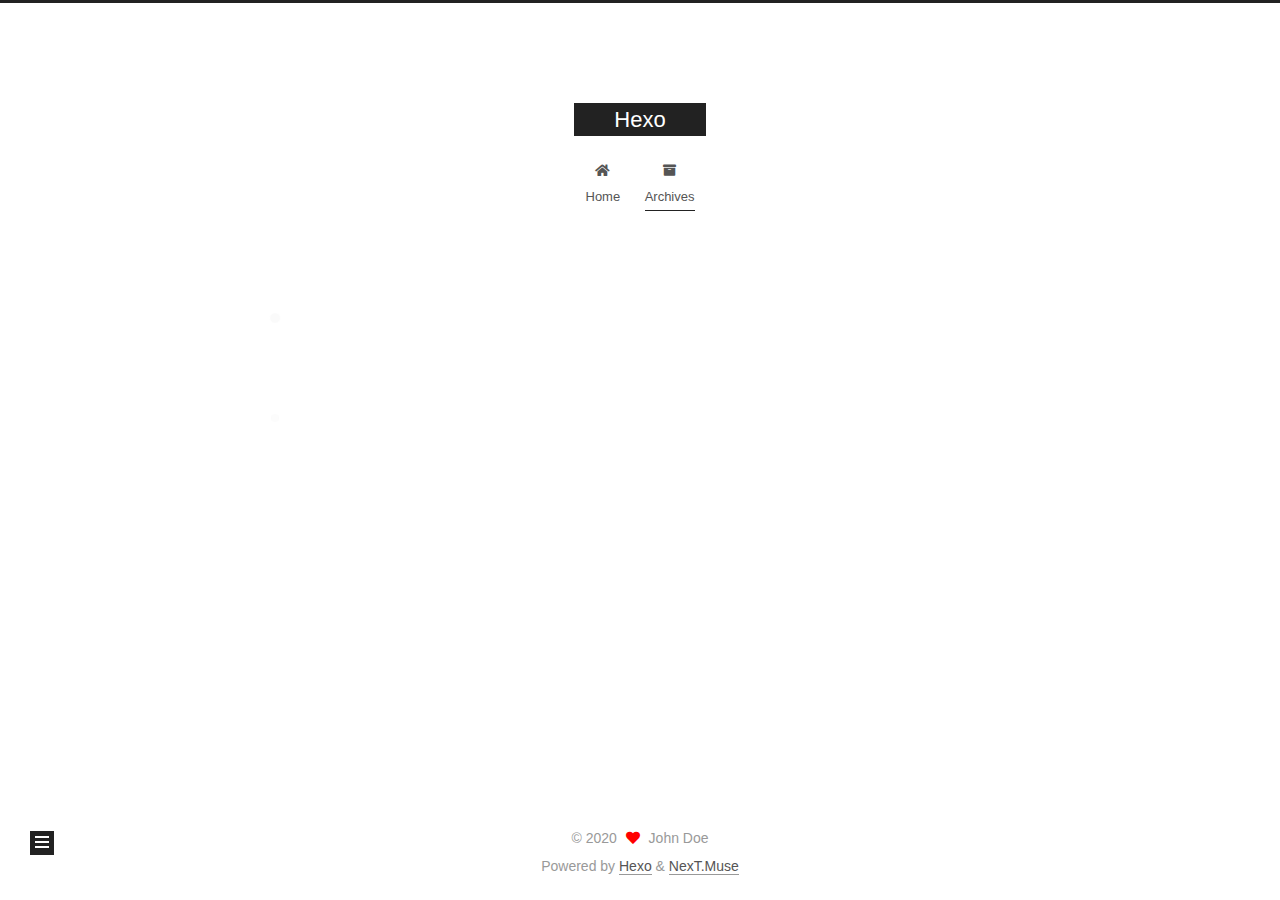
==== commit 5ffbf077: "Site updated: 2020-06-03 07:24:34" ====
--- a/archives/index.html
+++ b/archives/index.html
@@ -1,85 +1,26 @@
 <!DOCTYPE html>
-
-
-
-  
-
-
-<html class="theme-next pisces use-motion" lang="en">
+<html lang="en">
 <head>
-  <meta charset="UTF-8"/>
-<meta http-equiv="X-UA-Compatible" content="IE=edge" />
-<meta name="viewport" content="width=device-width, initial-scale=1, maximum-scale=1"/>
+  <meta charset="UTF-8">
+<meta name="viewport" content="width=device-width, initial-scale=1, maximum-scale=2">
 <meta name="theme-color" content="#222">
-
-
-
-
-
-
-
-
-
-<meta http-equiv="Cache-Control" content="no-transform" />
-<meta http-equiv="Cache-Control" content="no-siteapp" />
-
-
-
-
-
-
-
-
-
-
-
-
-
-
-
-
-  
-  
-  <link href="/lib/fancybox/source/jquery.fancybox.css?v=2.1.5" rel="stylesheet" type="text/css" />
-
-
-
-
-
-
-
-<link href="/lib/font-awesome/css/font-awesome.min.css?v=4.6.2" rel="stylesheet" type="text/css" />
-
-<link href="/css/main.css?v=5.1.4" rel="stylesheet" type="text/css" />
-
-
-  <link rel="apple-touch-icon" sizes="180x180" href="/images/apple-touch-icon-next.png?v=5.1.4">
-
-
-  <link rel="icon" type="image/png" sizes="32x32" href="/images/favicon-32x32-next.png?v=5.1.4">
-
-
-  <link rel="icon" type="image/png" sizes="16x16" href="/images/favicon-16x16-next.png?v=5.1.4">
-
-
-  <link rel="mask-icon" href="/images/logo.svg?v=5.1.4" color="#222">
-
-
-
-
-
-  <meta name="keywords" content="Hexo, NexT" />
-
-
-
-
-
-
-
-
-
-
-<meta property="og:type" content="website">
+<meta name="generator" content="Hexo 4.2.1">
+  <link rel="apple-touch-icon" sizes="180x180" href="/images/apple-touch-icon-next.png">
+  <link rel="icon" type="image/png" sizes="32x32" href="/images/favicon-32x32-next.png">
+  <link rel="icon" type="image/png" sizes="16x16" href="/images/favicon-16x16-next.png">
+  <link rel="mask-icon" href="/images/logo.svg" color="#222">
+
+<link rel="stylesheet" href="/css/main.css">
+
+
+<link rel="stylesheet" href="/lib/font-awesome/css/all.min.css">
+
+<script id="hexo-configurations">
+    var NexT = window.NexT || {};
+    var CONFIG = {"hostname":"yoursite.com","root":"/","scheme":"Muse","version":"7.8.0","exturl":false,"sidebar":{"position":"left","display":"post","padding":18,"offset":12,"onmobile":false},"copycode":{"enable":false,"show_result":false,"style":null},"back2top":{"enable":true,"sidebar":false,"scrollpercent":false},"bookmark":{"enable":false,"color":"#222","save":"auto"},"fancybox":false,"mediumzoom":false,"lazyload":false,"pangu":false,"comments":{"style":"tabs","active":null,"storage":true,"lazyload":false,"nav":null},"algolia":{"hits":{"per_page":10},"labels":{"input_placeholder":"Search for Posts","hits_empty":"We didn't find any results for the search: ${query}","hits_stats":"${hits} results found in ${time} ms"}},"localsearch":{"enable":false,"trigger":"auto","top_n_per_article":1,"unescape":false,"preload":false},"motion":{"enable":true,"async":false,"transition":{"post_block":"fadeIn","post_header":"slideDownIn","post_body":"slideDownIn","coll_header":"slideLeftIn","sidebar":"slideUpIn"}}};
+  </script>
+
+  <meta property="og:type" content="website">
 <meta property="og:title" content="Hexo">
 <meta property="og:url" content="http://yoursite.com/archives/index.html">
 <meta property="og:site_name" content="Hexo">
@@ -87,40 +28,19 @@
 <meta property="article:author" content="John Doe">
 <meta name="twitter:card" content="summary">
 
-
-
-<script type="text/javascript" id="hexo.configurations">
-  var NexT = window.NexT || {};
-  var CONFIG = {
-    root: '/',
-    scheme: 'Pisces',
-    version: '5.1.4',
-    sidebar: {"position":"left","display":"post","offset":12,"b2t":false,"scrollpercent":false,"onmobile":false},
-    fancybox: true,
-    tabs: true,
-    motion: {"enable":true,"async":false,"transition":{"post_block":"fadeIn","post_header":"slideDownIn","post_body":"slideDownIn","coll_header":"slideLeftIn","sidebar":"slideUpIn"}},
-    duoshuo: {
-      userId: '0',
-      author: 'Author'
-    },
-    algolia: {
-      applicationID: '',
-      apiKey: '',
-      indexName: '',
-      hits: {"per_page":10},
-      labels: {"input_placeholder":"Search for Posts","hits_empty":"We didn't find any results for the search: ${query}","hits_stats":"${hits} results found in ${time} ms"}
-    }
+<link rel="canonical" href="http://yoursite.com/archives/">
+
+
+<script id="page-configurations">
+  // https://hexo.io/docs/variables.html
+  CONFIG.page = {
+    sidebar: "",
+    isHome : false,
+    isPost : false,
+    lang   : 'en'
   };
 </script>
 
-
-
-  <link rel="canonical" href="http://yoursite.com/archives/"/>
-
-
-
-
-
   <title>Archive | Hexo</title>
   
 
@@ -129,188 +49,154 @@
 
 
 
-
-
-<meta name="generator" content="Hexo 4.2.1"></head>
-
-<body itemscope itemtype="http://schema.org/WebPage" lang="en">
-
-  
-  
+  <noscript>
+  <style>
+  .use-motion .brand,
+  .use-motion .menu-item,
+  .sidebar-inner,
+  .use-motion .post-block,
+  .use-motion .pagination,
+  .use-motion .comments,
+  .use-motion .post-header,
+  .use-motion .post-body,
+  .use-motion .collection-header { opacity: initial; }
+
+  .use-motion .site-title,
+  .use-motion .site-subtitle {
+    opacity: initial;
+    top: initial;
+  }
+
+  .use-motion .logo-line-before i { left: initial; }
+  .use-motion .logo-line-after i { right: initial; }
+  </style>
+</noscript>
+
+</head>
+
+<body itemscope itemtype="http://schema.org/WebPage">
+  <div class="container use-motion">
+    <div class="headband"></div>
+
+    <header class="header" itemscope itemtype="http://schema.org/WPHeader">
+      <div class="header-inner"><div class="site-brand-container">
+  <div class="site-nav-toggle">
+    <div class="toggle" aria-label="Toggle navigation bar">
+      <span class="toggle-line toggle-line-first"></span>
+      <span class="toggle-line toggle-line-middle"></span>
+      <span class="toggle-line toggle-line-last"></span>
+    </div>
+  </div>
+
+  <div class="site-meta">
+
+    <a href="/" class="brand" rel="start">
+      <span class="logo-line-before"><i></i></span>
+      <h1 class="site-title">Hexo</h1>
+      <span class="logo-line-after"><i></i></span>
+    </a>
+  </div>
+
+  <div class="site-nav-right">
+    <div class="toggle popup-trigger">
+    </div>
+  </div>
+</div>
+
+
+
+
+<nav class="site-nav">
+  <ul id="menu" class="main-menu menu">
+        <li class="menu-item menu-item-home">
+
+    <a href="/" rel="section"><i class="fa fa-home fa-fw"></i>Home</a>
+
+  </li>
+        <li class="menu-item menu-item-archives">
+
+    <a href="/archives/" rel="section"><i class="fa fa-archive fa-fw"></i>Archives</a>
+
+  </li>
+  </ul>
+</nav>
+
+
+
+
+</div>
+    </header>
+
     
-  
-
-  <div class="container sidebar-position-left page-archive">
-    <div class="headband"></div>
-
-    <header id="header" class="header" itemscope itemtype="http://schema.org/WPHeader">
-      <div class="header-inner"><div class="site-brand-wrapper">
-  <div class="site-meta ">
-    
-
-    <div class="custom-logo-site-title">
-      <a href="/"  class="brand" rel="start">
-        <span class="logo-line-before"><i></i></span>
-        <span class="site-title">Hexo</span>
-        <span class="logo-line-after"><i></i></span>
-      </a>
-    </div>
-      
-        <p class="site-subtitle"></p>
-      
-  </div>
-
-  <div class="site-nav-toggle">
-    <button>
-      <span class="btn-bar"></span>
-      <span class="btn-bar"></span>
-      <span class="btn-bar"></span>
-    </button>
-  </div>
-</div>
-
-<nav class="site-nav">
-  
-
-  
-    <ul id="menu" class="menu">
-      
-        
-        <li class="menu-item menu-item-home">
-          <a href="/%20" rel="section">
-            
-              <i class="menu-item-icon fa fa-fw fa-home"></i> <br />
-            
-            Home
-          </a>
-        </li>
-      
-        
-        <li class="menu-item menu-item-archives">
-          <a href="/archives/%20" rel="section">
-            
-              <i class="menu-item-icon fa fa-fw fa-archive"></i> <br />
-            
-            Archives
-          </a>
-        </li>
-      
-
-      
-    </ul>
-  
-
-  
-</nav>
-
-
-
- </div>
-    </header>
-
-    <main id="main" class="main">
+  <div class="back-to-top">
+    <i class="fa fa-arrow-up"></i>
+    <span>0%</span>
+  </div>
+
+
+    <main class="main">
       <div class="main-inner">
         <div class="content-wrap">
-          <div id="content" class="content">
+          
+
+          <div class="content archive">
             
 
   
   
   
-  <div class="post-block archive">
-    <div id="posts" class="posts-collapse">
-      <span class="archive-move-on"></span>
-
-      <span class="archive-page-counter">
-        
-        
-        
-          
-        
-        Um..! 2 posts in total. Keep on posting.
-      </span>
+  <div class="post-block">
+    <div class="posts-collapse">
+      <div class="collection-title">
+        <span class="collection-header">Um..! 2 posts in total. Keep on posting.</span>
+      </div>
 
       
-
-        
-        
-        
-
-        
-          
-          <div class="collection-title">
-            <h1 class="archive-year" id="archive-year-2020">2020</h1>
-          </div>
-        
-        
-
-        
-
-  <article class="post post-type-normal" itemscope itemtype="http://schema.org/Article">
+    <div class="collection-year">
+      <span class="collection-header">2020</span>
+    </div>
+
+  <article itemscope itemtype="http://schema.org/Article">
     <header class="post-header">
 
-      <h2 class="post-title">
-        
-            <a class="post-title-link" href="/2020/06/02/test-my-site/" itemprop="url">
-              
-                <span itemprop="name">test_my_site</span>
-              
-            </a>
-        
-      </h2>
-
       <div class="post-meta">
-        <time class="post-time" itemprop="dateCreated"
+        <time itemprop="dateCreated"
               datetime="2020-06-02T23:18:03+08:00"
-              content="2020-06-02" >
+              content="2020-06-02">
           06-02
         </time>
       </div>
 
+      <div class="post-title">
+          <a class="post-title-link" href="/2020/06/02/test-my-site/" itemprop="url">
+            <span itemprop="name">test_my_site</span>
+          </a>
+      </div>
+
     </header>
   </article>
 
-
-
-      
-
-        
-        
-        
-
-        
-        
-
-        
-
-  <article class="post post-type-normal" itemscope itemtype="http://schema.org/Article">
+  <article itemscope itemtype="http://schema.org/Article">
     <header class="post-header">
 
-      <h2 class="post-title">
-        
-            <a class="post-title-link" href="/2020/06/02/hello-world/" itemprop="url">
-              
-                <span itemprop="name">Hello World</span>
-              
-            </a>
-        
-      </h2>
-
       <div class="post-meta">
-        <time class="post-time" itemprop="dateCreated"
+        <time itemprop="dateCreated"
               datetime="2020-06-02T23:09:03+08:00"
-              content="2020-06-02" >
+              content="2020-06-02">
           06-02
         </time>
       </div>
 
+      <div class="post-title">
+          <a class="post-title-link" href="/2020/06/02/hello-world/" itemprop="url">
+            <span itemprop="name">Hello World</span>
+          </a>
+      </div>
+
     </header>
   </article>
 
 
-
-      
-
     </div>
   </div>
   
@@ -324,107 +210,100 @@
           </div>
           
 
-
+<script>
+  window.addEventListener('tabs:register', () => {
+    let { activeClass } = CONFIG.comments;
+    if (CONFIG.comments.storage) {
+      activeClass = localStorage.getItem('comments_active') || activeClass;
+    }
+    if (activeClass) {
+      let activeTab = document.querySelector(`a[href="#comment-${activeClass}"]`);
+      if (activeTab) {
+        activeTab.click();
+      }
+    }
+  });
+  if (CONFIG.comments.storage) {
+    window.addEventListener('tabs:click', event => {
+      if (!event.target.matches('.tabs-comment .tab-content .tab-pane')) return;
+      let commentClass = event.target.classList[1];
+      localStorage.setItem('comments_active', commentClass);
+    });
+  }
+</script>
+
+        </div>
           
-
-        </div>
+  
+  <div class="toggle sidebar-toggle">
+    <span class="toggle-line toggle-line-first"></span>
+    <span class="toggle-line toggle-line-middle"></span>
+    <span class="toggle-line toggle-line-last"></span>
+  </div>
+
+  <aside class="sidebar">
+    <div class="sidebar-inner">
+
+      <ul class="sidebar-nav motion-element">
+        <li class="sidebar-nav-toc">
+          Table of Contents
+        </li>
+        <li class="sidebar-nav-overview">
+          Overview
+        </li>
+      </ul>
+
+      <!--noindex-->
+      <div class="post-toc-wrap sidebar-panel">
+      </div>
+      <!--/noindex-->
+
+      <div class="site-overview-wrap sidebar-panel">
+        <div class="site-author motion-element" itemprop="author" itemscope itemtype="http://schema.org/Person">
+  <p class="site-author-name" itemprop="name">John Doe</p>
+  <div class="site-description" itemprop="description"></div>
+</div>
+<div class="site-state-wrap motion-element">
+  <nav class="site-state">
+      <div class="site-state-item site-state-posts">
+          <a href="/archives/">
         
-          
-  
-  <div class="sidebar-toggle">
-    <div class="sidebar-toggle-line-wrap">
-      <span class="sidebar-toggle-line sidebar-toggle-line-first"></span>
-      <span class="sidebar-toggle-line sidebar-toggle-line-middle"></span>
-      <span class="sidebar-toggle-line sidebar-toggle-line-last"></span>
-    </div>
-  </div>
-
-  <aside id="sidebar" class="sidebar">
-    
-    <div class="sidebar-inner">
-
-      
-
-      
-
-      <section class="site-overview-wrap sidebar-panel sidebar-panel-active">
-        <div class="site-overview">
-          <div class="site-author motion-element" itemprop="author" itemscope itemtype="http://schema.org/Person">
-            
-              <p class="site-author-name" itemprop="name">John Doe</p>
-              <p class="site-description motion-element" itemprop="description"></p>
-          </div>
-
-          <nav class="site-state motion-element">
-
-            
-              <div class="site-state-item site-state-posts">
-              
-                <a href="/archives/%20%7C%7C%20archive">
-              
-                  <span class="site-state-item-count">2</span>
-                  <span class="site-state-item-name">posts</span>
-                </a>
-              </div>
-            
-
-            
-
-            
-
-          </nav>
-
-          
-
-          
-
-          
-          
-
-          
-          
-
-          
-
-        </div>
-      </section>
-
-      
-
-      
+          <span class="site-state-item-count">2</span>
+          <span class="site-state-item-name">posts</span>
+        </a>
+      </div>
+  </nav>
+</div>
+
+
+
+      </div>
 
     </div>
   </aside>
-
-
+  <div id="sidebar-dimmer"></div>
+
+
+      </div>
+    </main>
+
+    <footer class="footer">
+      <div class="footer-inner">
         
-      </div>
-    </main>
-
-    <footer id="footer" class="footer">
-      <div class="footer-inner">
-        <div class="copyright">&copy; <span itemprop="copyrightYear">2020</span>
+
+        
+
+<div class="copyright">
+  
+  &copy; 
+  <span itemprop="copyrightYear">2020</span>
   <span class="with-love">
-    <i class="fa fa-user"></i>
+    <i class="fa fa-heart"></i>
   </span>
   <span class="author" itemprop="copyrightHolder">John Doe</span>
-
-  
-</div>
-
-
-  <div class="powered-by">Powered by <a class="theme-link" target="_blank" href="https://hexo.io">Hexo</a></div>
-
-
-
-  <span class="post-meta-divider">|</span>
-
-
-
-  <div class="theme-info">Theme &mdash; <a class="theme-link" target="_blank" href="https://github.com/iissnan/hexo-theme-next">NexT.Pisces</a> v5.1.4</div>
-
-
-
+</div>
+  <div class="powered-by">Powered by <a href="https://hexo.io/" class="theme-link" rel="noopener" target="_blank">Hexo</a> & <a href="https://muse.theme-next.org/" class="theme-link" rel="noopener" target="_blank">NexT.Muse</a>
+  </div>
 
         
 
@@ -434,158 +313,44 @@
 
 
 
-        
+
       </div>
     </footer>
-
-    
-      <div class="back-to-top">
-        <i class="fa fa-arrow-up"></i>
-        
-      </div>
-    
-
-    
-
-  </div>
-
-  
-
-<script type="text/javascript">
-  if (Object.prototype.toString.call(window.Promise) !== '[object Function]') {
-    window.Promise = null;
-  }
-</script>
-
-
-
-
-
-
-
-
-
-  
-
-
-
-
-
-
-
-
-
-
-
-
-  
-  
-    <script type="text/javascript" src="/lib/jquery/index.js?v=2.1.3"></script>
-  
-
-  
-  
-    <script type="text/javascript" src="/lib/fastclick/lib/fastclick.min.js?v=1.0.6"></script>
-  
-
-  
-  
-    <script type="text/javascript" src="/lib/jquery_lazyload/jquery.lazyload.js?v=1.9.7"></script>
-  
-
-  
-  
-    <script type="text/javascript" src="/lib/velocity/velocity.min.js?v=1.2.1"></script>
-  
-
-  
-  
-    <script type="text/javascript" src="/lib/velocity/velocity.ui.min.js?v=1.2.1"></script>
-  
-
-  
-  
-    <script type="text/javascript" src="/lib/fancybox/source/jquery.fancybox.pack.js?v=2.1.5"></script>
-  
-
-
-  
-
-
-  <script type="text/javascript" src="/js/src/utils.js?v=5.1.4"></script>
-
-  <script type="text/javascript" src="/js/src/motion.js?v=5.1.4"></script>
-
-
-
-  
-  
-
-
-  <script type="text/javascript" src="/js/src/affix.js?v=5.1.4"></script>
-
-  <script type="text/javascript" src="/js/src/schemes/pisces.js?v=5.1.4"></script>
-
-
-
-  
-
-  
-
-
-  <script type="text/javascript" src="/js/src/bootstrap.js?v=5.1.4"></script>
-
-
-
-  
-
-
-  
-
-
-
-
-	
-
-
-
-
-
-  
-
-
-
-
-
-  
-
-
-
-
-
-
-
-
-
-
-
-
-  
-
-
-
-
-
-  
-
-  
-
-  
-
-  
-  
-
-  
+  </div>
+
+  
+  <script src="/lib/anime.min.js"></script>
+  <script src="/lib/velocity/velocity.min.js"></script>
+  <script src="/lib/velocity/velocity.ui.min.js"></script>
+
+<script src="/js/utils.js"></script>
+
+<script src="/js/motion.js"></script>
+
+
+<script src="/js/schemes/muse.js"></script>
+
+
+<script src="/js/next-boot.js"></script>
+
+
+
+
+  
+
+
+
+
+
+
+
+
+
+
+
+
+
+
 
   
 
--- a/css/main.css
+++ b/css/main.css
@@ -0,0 +1,2291 @@
+:root {
+  --body-bg-color: #fff;
+  --content-bg-color: #fff;
+  --card-bg-color: #f5f5f5;
+  --text-color: #555;
+  --blockquote-color: #666;
+  --link-color: #555;
+  --link-hover-color: #222;
+  --brand-color: #fff;
+  --brand-hover-color: #fff;
+  --table-row-odd-bg-color: #f9f9f9;
+  --table-row-hover-bg-color: #f5f5f5;
+  --menu-item-bg-color: #f5f5f5;
+  --btn-default-bg: #222;
+  --btn-default-color: #fff;
+  --btn-default-border-color: #222;
+  --btn-default-hover-bg: #fff;
+  --btn-default-hover-color: #222;
+  --btn-default-hover-border-color: #222;
+}
+html {
+  line-height: 1.15; /* 1 */
+  -webkit-text-size-adjust: 100%; /* 2 */
+}
+body {
+  margin: 0;
+}
+main {
+  display: block;
+}
+h1 {
+  font-size: 2em;
+  margin: 0.67em 0;
+}
+hr {
+  box-sizing: content-box; /* 1 */
+  height: 0; /* 1 */
+  overflow: visible; /* 2 */
+}
+pre {
+  font-family: monospace, monospace; /* 1 */
+  font-size: 1em; /* 2 */
+}
+a {
+  background: transparent;
+}
+abbr[title] {
+  border-bottom: none; /* 1 */
+  text-decoration: underline; /* 2 */
+  text-decoration: underline dotted; /* 2 */
+}
+b,
+strong {
+  font-weight: bolder;
+}
+code,
+kbd,
+samp {
+  font-family: monospace, monospace; /* 1 */
+  font-size: 1em; /* 2 */
+}
+small {
+  font-size: 80%;
+}
+sub,
+sup {
+  font-size: 75%;
+  line-height: 0;
+  position: relative;
+  vertical-align: baseline;
+}
+sub {
+  bottom: -0.25em;
+}
+sup {
+  top: -0.5em;
+}
+img {
+  border-style: none;
+}
+button,
+input,
+optgroup,
+select,
+textarea {
+  font-family: inherit; /* 1 */
+  font-size: 100%; /* 1 */
+  line-height: 1.15; /* 1 */
+  margin: 0; /* 2 */
+}
+button,
+input {
+/* 1 */
+  overflow: visible;
+}
+button,
+select {
+/* 1 */
+  text-transform: none;
+}
+button,
+[type='button'],
+[type='reset'],
+[type='submit'] {
+  -webkit-appearance: button;
+}
+button::-moz-focus-inner,
+[type='button']::-moz-focus-inner,
+[type='reset']::-moz-focus-inner,
+[type='submit']::-moz-focus-inner {
+  border-style: none;
+  padding: 0;
+}
+button:-moz-focusring,
+[type='button']:-moz-focusring,
+[type='reset']:-moz-focusring,
+[type='submit']:-moz-focusring {
+  outline: 1px dotted ButtonText;
+}
+fieldset {
+  padding: 0.35em 0.75em 0.625em;
+}
+legend {
+  box-sizing: border-box; /* 1 */
+  color: inherit; /* 2 */
+  display: table; /* 1 */
+  max-width: 100%; /* 1 */
+  padding: 0; /* 3 */
+  white-space: normal; /* 1 */
+}
+progress {
+  vertical-align: baseline;
+}
+textarea {
+  overflow: auto;
+}
+[type='checkbox'],
+[type='radio'] {
+  box-sizing: border-box; /* 1 */
+  padding: 0; /* 2 */
+}
+[type='number']::-webkit-inner-spin-button,
+[type='number']::-webkit-outer-spin-button {
+  height: auto;
+}
+[type='search'] {
+  outline-offset: -2px; /* 2 */
+  -webkit-appearance: textfield; /* 1 */
+}
+[type='search']::-webkit-search-decoration {
+  -webkit-appearance: none;
+}
+::-webkit-file-upload-button {
+  font: inherit; /* 2 */
+  -webkit-appearance: button; /* 1 */
+}
+details {
+  display: block;
+}
+summary {
+  display: list-item;
+}
+template {
+  display: none;
+}
+[hidden] {
+  display: none;
+}
+::selection {
+  background: #262a30;
+  color: #eee;
+}
+html,
+body {
+  height: 100%;
+}
+body {
+  background: var(--body-bg-color);
+  color: var(--text-color);
+  font-family: 'Lato', "PingFang SC", "Microsoft YaHei", sans-serif;
+  font-size: 1em;
+  line-height: 2;
+}
+@media (max-width: 991px) {
+  body {
+    padding-left: 0 !important;
+    padding-right: 0 !important;
+  }
+}
+h1,
+h2,
+h3,
+h4,
+h5,
+h6 {
+  font-family: 'Lato', "PingFang SC", "Microsoft YaHei", sans-serif;
+  font-weight: bold;
+  line-height: 1.5;
+  margin: 20px 0 15px;
+}
+h1 {
+  font-size: 1.5em;
+}
+h2 {
+  font-size: 1.375em;
+}
+h3 {
+  font-size: 1.25em;
+}
+h4 {
+  font-size: 1.125em;
+}
+h5 {
+  font-size: 1em;
+}
+h6 {
+  font-size: 0.875em;
+}
+p {
+  margin: 0 0 20px 0;
+}
+a,
+span.exturl {
+  border-bottom: 1px solid #999;
+  color: var(--link-color);
+  outline: 0;
+  text-decoration: none;
+  overflow-wrap: break-word;
+  word-wrap: break-word;
+  cursor: pointer;
+}
+a:hover,
+span.exturl:hover {
+  border-bottom-color: var(--link-hover-color);
+  color: var(--link-hover-color);
+}
+iframe,
+img,
+video {
+  display: block;
+  margin-left: auto;
+  margin-right: auto;
+  max-width: 100%;
+}
+hr {
+  background-image: repeating-linear-gradient(-45deg, #ddd, #ddd 4px, transparent 4px, transparent 8px);
+  border: 0;
+  height: 3px;
+  margin: 40px 0;
+}
+blockquote {
+  border-left: 4px solid #ddd;
+  color: var(--blockquote-color);
+  margin: 0;
+  padding: 0 15px;
+}
+blockquote cite::before {
+  content: '-';
+  padding: 0 5px;
+}
+dt {
+  font-weight: bold;
+}
+dd {
+  margin: 0;
+  padding: 0;
+}
+kbd {
+  background-color: #f5f5f5;
+  background-image: linear-gradient(#eee, #fff, #eee);
+  border: 1px solid #ccc;
+  border-radius: 0.2em;
+  box-shadow: 0.1em 0.1em 0.2em rgba(0,0,0,0.1);
+  color: #555;
+  font-family: inherit;
+  padding: 0.1em 0.3em;
+  white-space: nowrap;
+}
+.table-container {
+  overflow: auto;
+}
+table {
+  border-collapse: collapse;
+  border-spacing: 0;
+  font-size: 0.875em;
+  margin: 0 0 20px 0;
+  width: 100%;
+}
+tbody tr:nth-of-type(odd) {
+  background: var(--table-row-odd-bg-color);
+}
+tbody tr:hover {
+  background: var(--table-row-hover-bg-color);
+}
+caption,
+th,
+td {
+  font-weight: normal;
+  padding: 8px;
+  vertical-align: middle;
+}
+th,
+td {
+  border: 1px solid #ddd;
+  border-bottom: 3px solid #ddd;
+}
+th {
+  font-weight: 700;
+  padding-bottom: 10px;
+}
+td {
+  border-bottom-width: 1px;
+}
+.btn {
+  background: var(--btn-default-bg);
+  border: 2px solid var(--btn-default-border-color);
+  border-radius: 0;
+  color: var(--btn-default-color);
+  display: inline-block;
+  font-size: 0.875em;
+  line-height: 2;
+  padding: 0 20px;
+  text-decoration: none;
+  transition-property: background-color;
+  transition-delay: 0s;
+  transition-duration: 0.2s;
+  transition-timing-function: ease-in-out;
+}
+.btn:hover {
+  background: var(--btn-default-hover-bg);
+  border-color: var(--btn-default-hover-border-color);
+  color: var(--btn-default-hover-color);
+}
+.btn + .btn {
+  margin: 0 0 8px 8px;
+}
+.btn .fa-fw {
+  text-align: left;
+  width: 1.285714285714286em;
+}
+.toggle {
+  line-height: 0;
+}
+.toggle .toggle-line {
+  background: #fff;
+  display: inline-block;
+  height: 2px;
+  left: 0;
+  position: relative;
+  top: 0;
+  transition: all 0.4s;
+  vertical-align: top;
+  width: 100%;
+}
+.toggle .toggle-line:not(:first-child) {
+  margin-top: 3px;
+}
+.toggle.toggle-arrow .toggle-line-first {
+  left: 50%;
+  top: 2px;
+  transform: rotate(45deg);
+  width: 50%;
+}
+.toggle.toggle-arrow .toggle-line-middle {
+  left: 2px;
+  width: 90%;
+}
+.toggle.toggle-arrow .toggle-line-last {
+  left: 50%;
+  top: -2px;
+  transform: rotate(-45deg);
+  width: 50%;
+}
+.toggle.toggle-close .toggle-line-first {
+  transform: rotate(-45deg);
+  top: 5px;
+}
+.toggle.toggle-close .toggle-line-middle {
+  opacity: 0;
+}
+.toggle.toggle-close .toggle-line-last {
+  transform: rotate(45deg);
+  top: -5px;
+}
+.highlight,
+pre {
+  background: #f7f7f7;
+  color: #4d4d4c;
+  line-height: 1.6;
+  margin: 0 auto 20px;
+}
+pre,
+code {
+  font-family: consolas, Menlo, monospace, "PingFang SC", "Microsoft YaHei";
+}
+code {
+  background: #eee;
+  border-radius: 3px;
+  color: #555;
+  padding: 2px 4px;
+  overflow-wrap: break-word;
+  word-wrap: break-word;
+}
+.highlight *::selection {
+  background: #d6d6d6;
+}
+.highlight pre {
+  border: 0;
+  margin: 0;
+  padding: 10px 0;
+}
+.highlight table {
+  border: 0;
+  margin: 0;
+  width: auto;
+}
+.highlight td {
+  border: 0;
+  padding: 0;
+}
+.highlight figcaption {
+  background: #eff2f3;
+  color: #4d4d4c;
+  display: flex;
+  font-size: 0.875em;
+  justify-content: space-between;
+  line-height: 1.2;
+  padding: 0.5em;
+}
+.highlight figcaption a {
+  color: #4d4d4c;
+}
+.highlight figcaption a:hover {
+  border-bottom-color: #4d4d4c;
+}
+.highlight .gutter {
+  -moz-user-select: none;
+  -ms-user-select: none;
+  -webkit-user-select: none;
+  user-select: none;
+}
+.highlight .gutter pre {
+  background: #eff2f3;
+  color: #869194;
+  padding-left: 10px;
+  padding-right: 10px;
+  text-align: right;
+}
+.highlight .code pre {
+  background: #f7f7f7;
+  padding-left: 10px;
+  width: 100%;
+}
+.gist table {
+  width: auto;
+}
+.gist table td {
+  border: 0;
+}
+pre {
+  overflow: auto;
+  padding: 10px;
+}
+pre code {
+  background: none;
+  color: #4d4d4c;
+  font-size: 0.875em;
+  padding: 0;
+  text-shadow: none;
+}
+pre .deletion {
+  background: #fdd;
+}
+pre .addition {
+  background: #dfd;
+}
+pre .meta {
+  color: #eab700;
+  -moz-user-select: none;
+  -ms-user-select: none;
+  -webkit-user-select: none;
+  user-select: none;
+}
+pre .comment {
+  color: #8e908c;
+}
+pre .variable,
+pre .attribute,
+pre .tag,
+pre .name,
+pre .regexp,
+pre .ruby .constant,
+pre .xml .tag .title,
+pre .xml .pi,
+pre .xml .doctype,
+pre .html .doctype,
+pre .css .id,
+pre .css .class,
+pre .css .pseudo {
+  color: #c82829;
+}
+pre .number,
+pre .preprocessor,
+pre .built_in,
+pre .builtin-name,
+pre .literal,
+pre .params,
+pre .constant,
+pre .command {
+  color: #f5871f;
+}
+pre .ruby .class .title,
+pre .css .rules .attribute,
+pre .string,
+pre .symbol,
+pre .value,
+pre .inheritance,
+pre .header,
+pre .ruby .symbol,
+pre .xml .cdata,
+pre .special,
+pre .formula {
+  color: #718c00;
+}
+pre .title,
+pre .css .hexcolor {
+  color: #3e999f;
+}
+pre .function,
+pre .python .decorator,
+pre .python .title,
+pre .ruby .function .title,
+pre .ruby .title .keyword,
+pre .perl .sub,
+pre .javascript .title,
+pre .coffeescript .title {
+  color: #4271ae;
+}
+pre .keyword,
+pre .javascript .function {
+  color: #8959a8;
+}
+.blockquote-center {
+  border-left: none;
+  margin: 40px 0;
+  padding: 0;
+  position: relative;
+  text-align: center;
+}
+.blockquote-center .fa {
+  display: block;
+  opacity: 0.6;
+  position: absolute;
+  width: 100%;
+}
+.blockquote-center .fa-quote-left {
+  border-top: 1px solid #ccc;
+  text-align: left;
+  top: -20px;
+}
+.blockquote-center .fa-quote-right {
+  border-bottom: 1px solid #ccc;
+  text-align: right;
+  bottom: -20px;
+}
+.blockquote-center p,
+.blockquote-center div {
+  text-align: center;
+}
+.post-body .group-picture img {
+  margin: 0 auto;
+  padding: 0 3px;
+}
+.group-picture-row {
+  margin-bottom: 6px;
+  overflow: hidden;
+}
+.group-picture-column {
+  float: left;
+  margin-bottom: 10px;
+}
+.post-body .label {
+  color: #555;
+  display: inline;
+  padding: 0 2px;
+}
+.post-body .label.default {
+  background: #f0f0f0;
+}
+.post-body .label.primary {
+  background: #efe6f7;
+}
+.post-body .label.info {
+  background: #e5f2f8;
+}
+.post-body .label.success {
+  background: #e7f4e9;
+}
+.post-body .label.warning {
+  background: #fcf6e1;
+}
+.post-body .label.danger {
+  background: #fae8eb;
+}
+.post-body .tabs {
+  margin-bottom: 20px;
+}
+.post-body .tabs,
+.tabs-comment {
+  display: block;
+  padding-top: 10px;
+  position: relative;
+}
+.post-body .tabs ul.nav-tabs,
+.tabs-comment ul.nav-tabs {
+  display: flex;
+  flex-wrap: wrap;
+  margin: 0;
+  margin-bottom: -1px;
+  padding: 0;
+}
+@media (max-width: 413px) {
+  .post-body .tabs ul.nav-tabs,
+  .tabs-comment ul.nav-tabs {
+    display: block;
+    margin-bottom: 5px;
+  }
+}
+.post-body .tabs ul.nav-tabs li.tab,
+.tabs-comment ul.nav-tabs li.tab {
+  border-bottom: 1px solid #ddd;
+  border-left: 1px solid transparent;
+  border-right: 1px solid transparent;
+  border-top: 3px solid transparent;
+  flex-grow: 1;
+  list-style-type: none;
+  border-radius: 0 0 0 0;
+}
+@media (max-width: 413px) {
+  .post-body .tabs ul.nav-tabs li.tab,
+  .tabs-comment ul.nav-tabs li.tab {
+    border-bottom: 1px solid transparent;
+    border-left: 3px solid transparent;
+    border-right: 1px solid transparent;
+    border-top: 1px solid transparent;
+  }
+}
+@media (max-width: 413px) {
+  .post-body .tabs ul.nav-tabs li.tab,
+  .tabs-comment ul.nav-tabs li.tab {
+    border-radius: 0;
+  }
+}
+.post-body .tabs ul.nav-tabs li.tab a,
+.tabs-comment ul.nav-tabs li.tab a {
+  border-bottom: initial;
+  display: block;
+  line-height: 1.8;
+  outline: 0;
+  padding: 0.25em 0.75em;
+  text-align: center;
+  transition-delay: 0s;
+  transition-duration: 0.2s;
+  transition-timing-function: ease-out;
+}
+.post-body .tabs ul.nav-tabs li.tab a i,
+.tabs-comment ul.nav-tabs li.tab a i {
+  width: 1.285714285714286em;
+}
+.post-body .tabs ul.nav-tabs li.tab.active,
+.tabs-comment ul.nav-tabs li.tab.active {
+  border-bottom: 1px solid transparent;
+  border-left: 1px solid #ddd;
+  border-right: 1px solid #ddd;
+  border-top: 3px solid #fc6423;
+}
+@media (max-width: 413px) {
+  .post-body .tabs ul.nav-tabs li.tab.active,
+  .tabs-comment ul.nav-tabs li.tab.active {
+    border-bottom: 1px solid #ddd;
+    border-left: 3px solid #fc6423;
+    border-right: 1px solid #ddd;
+    border-top: 1px solid #ddd;
+  }
+}
+.post-body .tabs ul.nav-tabs li.tab.active a,
+.tabs-comment ul.nav-tabs li.tab.active a {
+  color: var(--link-color);
+  cursor: default;
+}
+.post-body .tabs .tab-content .tab-pane,
+.tabs-comment .tab-content .tab-pane {
+  border: 1px solid #ddd;
+  border-top: 0;
+  padding: 20px 20px 0 20px;
+  border-radius: 0;
+}
+.post-body .tabs .tab-content .tab-pane:not(.active),
+.tabs-comment .tab-content .tab-pane:not(.active) {
+  display: none;
+}
+.post-body .tabs .tab-content .tab-pane.active,
+.tabs-comment .tab-content .tab-pane.active {
+  display: block;
+}
+.post-body .tabs .tab-content .tab-pane.active:nth-of-type(1),
+.tabs-comment .tab-content .tab-pane.active:nth-of-type(1) {
+  border-radius: 0 0 0 0;
+}
+@media (max-width: 413px) {
+  .post-body .tabs .tab-content .tab-pane.active:nth-of-type(1),
+  .tabs-comment .tab-content .tab-pane.active:nth-of-type(1) {
+    border-radius: 0;
+  }
+}
+.post-body .note {
+  border-radius: 3px;
+  margin-bottom: 20px;
+  padding: 1em;
+  position: relative;
+  border: 1px solid #eee;
+  border-left-width: 5px;
+}
+.post-body .note h2,
+.post-body .note h3,
+.post-body .note h4,
+.post-body .note h5,
+.post-body .note h6 {
+  margin-top: 0;
+  border-bottom: initial;
+  margin-bottom: 0;
+  padding-top: 0;
+}
+.post-body .note p:first-child,
+.post-body .note ul:first-child,
+.post-body .note ol:first-child,
+.post-body .note table:first-child,
+.post-body .note pre:first-child,
+.post-body .note blockquote:first-child,
+.post-body .note img:first-child {
+  margin-top: 0;
+}
+.post-body .note p:last-child,
+.post-body .note ul:last-child,
+.post-body .note ol:last-child,
+.post-body .note table:last-child,
+.post-body .note pre:last-child,
+.post-body .note blockquote:last-child,
+.post-body .note img:last-child {
+  margin-bottom: 0;
+}
+.post-body .note.default {
+  border-left-color: #777;
+}
+.post-body .note.default h2,
+.post-body .note.default h3,
+.post-body .note.default h4,
+.post-body .note.default h5,
+.post-body .note.default h6 {
+  color: #777;
+}
+.post-body .note.primary {
+  border-left-color: #6f42c1;
+}
+.post-body .note.primary h2,
+.post-body .note.primary h3,
+.post-body .note.primary h4,
+.post-body .note.primary h5,
+.post-body .note.primary h6 {
+  color: #6f42c1;
+}
+.post-body .note.info {
+  border-left-color: #428bca;
+}
+.post-body .note.info h2,
+.post-body .note.info h3,
+.post-body .note.info h4,
+.post-body .note.info h5,
+.post-body .note.info h6 {
+  color: #428bca;
+}
+.post-body .note.success {
+  border-left-color: #5cb85c;
+}
+.post-body .note.success h2,
+.post-body .note.success h3,
+.post-body .note.success h4,
+.post-body .note.success h5,
+.post-body .note.success h6 {
+  color: #5cb85c;
+}
+.post-body .note.warning {
+  border-left-color: #f0ad4e;
+}
+.post-body .note.warning h2,
+.post-body .note.warning h3,
+.post-body .note.warning h4,
+.post-body .note.warning h5,
+.post-body .note.warning h6 {
+  color: #f0ad4e;
+}
+.post-body .note.danger {
+  border-left-color: #d9534f;
+}
+.post-body .note.danger h2,
+.post-body .note.danger h3,
+.post-body .note.danger h4,
+.post-body .note.danger h5,
+.post-body .note.danger h6 {
+  color: #d9534f;
+}
+.pagination .prev,
+.pagination .next,
+.pagination .page-number,
+.pagination .space {
+  display: inline-block;
+  margin: 0 10px;
+  padding: 0 11px;
+  position: relative;
+  top: -1px;
+}
+@media (max-width: 767px) {
+  .pagination .prev,
+  .pagination .next,
+  .pagination .page-number,
+  .pagination .space {
+    margin: 0 5px;
+  }
+}
+.pagination {
+  border-top: 1px solid #eee;
+  margin: 120px 0 0;
+  text-align: center;
+}
+.pagination .prev,
+.pagination .next,
+.pagination .page-number {
+  border-bottom: 0;
+  border-top: 1px solid #eee;
+  transition-property: border-color;
+  transition-delay: 0s;
+  transition-duration: 0.2s;
+  transition-timing-function: ease-in-out;
+}
+.pagination .prev:hover,
+.pagination .next:hover,
+.pagination .page-number:hover {
+  border-top-color: #222;
+}
+.pagination .space {
+  margin: 0;
+  padding: 0;
+}
+.pagination .prev {
+  margin-left: 0;
+}
+.pagination .next {
+  margin-right: 0;
+}
+.pagination .page-number.current {
+  background: #ccc;
+  border-top-color: #ccc;
+  color: #fff;
+}
+@media (max-width: 767px) {
+  .pagination {
+    border-top: none;
+  }
+  .pagination .prev,
+  .pagination .next,
+  .pagination .page-number {
+    border-bottom: 1px solid #eee;
+    border-top: 0;
+    margin-bottom: 10px;
+    padding: 0 10px;
+  }
+  .pagination .prev:hover,
+  .pagination .next:hover,
+  .pagination .page-number:hover {
+    border-bottom-color: #222;
+  }
+}
+.comments {
+  margin-top: 60px;
+  overflow: hidden;
+}
+.comment-button-group {
+  display: flex;
+  flex-wrap: wrap-reverse;
+  justify-content: center;
+  margin: 1em 0;
+}
+.comment-button-group .comment-button {
+  margin: 0.1em 0.2em;
+}
+.comment-button-group .comment-button.active {
+  background: var(--btn-default-hover-bg);
+  border-color: var(--btn-default-hover-border-color);
+  color: var(--btn-default-hover-color);
+}
+.comment-position {
+  display: none;
+}
+.comment-position.active {
+  display: block;
+}
+.tabs-comment {
+  background: var(--content-bg-color);
+  margin-top: 4em;
+  padding-top: 0;
+}
+.tabs-comment .comments {
+  border: 0;
+  box-shadow: none;
+  margin-top: 0;
+  padding-top: 0;
+}
+.container {
+  min-height: 100%;
+  position: relative;
+}
+.main-inner {
+  margin: 0 auto;
+  width: 700px;
+}
+@media (min-width: 1200px) {
+  .main-inner {
+    width: 800px;
+  }
+}
+@media (min-width: 1600px) {
+  .main-inner {
+    width: 900px;
+  }
+}
+@media (max-width: 767px) {
+  .content-wrap {
+    padding: 0 20px;
+  }
+}
+.header {
+  background: transparent;
+}
+.header-inner {
+  margin: 0 auto;
+  width: 700px;
+}
+@media (min-width: 1200px) {
+  .header-inner {
+    width: 800px;
+  }
+}
+@media (min-width: 1600px) {
+  .header-inner {
+    width: 900px;
+  }
+}
+.site-brand-container {
+  display: flex;
+  flex-shrink: 0;
+  padding: 0 10px;
+}
+.headband {
+  background: #222;
+  height: 3px;
+}
+.site-meta {
+  flex-grow: 1;
+  text-align: center;
+}
+@media (max-width: 767px) {
+  .site-meta {
+    text-align: center;
+  }
+}
+.brand {
+  border-bottom: none;
+  color: var(--brand-color);
+  display: inline-block;
+  line-height: 1.375em;
+  padding: 0 40px;
+  position: relative;
+}
+.brand:hover {
+  color: var(--brand-hover-color);
+}
+.site-title {
+  font-family: 'Lato', "PingFang SC", "Microsoft YaHei", sans-serif;
+  font-size: 1.375em;
+  font-weight: normal;
+  margin: 0;
+}
+.site-subtitle {
+  color: #999;
+  font-size: 0.8125em;
+  margin: 10px 0;
+}
+.use-motion .brand {
+  opacity: 0;
+}
+.use-motion .site-title,
+.use-motion .site-subtitle,
+.use-motion .custom-logo-image {
+  opacity: 0;
+  position: relative;
+  top: -10px;
+}
+.site-nav-toggle,
+.site-nav-right {
+  display: none;
+}
+@media (max-width: 767px) {
+  .site-nav-toggle,
+  .site-nav-right {
+    display: flex;
+    flex-direction: column;
+    justify-content: center;
+  }
+}
+.site-nav-toggle .toggle,
+.site-nav-right .toggle {
+  color: var(--text-color);
+  padding: 10px;
+  width: 22px;
+}
+.site-nav-toggle .toggle .toggle-line,
+.site-nav-right .toggle .toggle-line {
+  background: var(--text-color);
+  border-radius: 1px;
+}
+.site-nav {
+  display: block;
+}
+@media (max-width: 767px) {
+  .site-nav {
+    clear: both;
+    display: none;
+  }
+}
+.site-nav.site-nav-on {
+  display: block;
+}
+.menu {
+  margin-top: 20px;
+  padding-left: 0;
+  text-align: center;
+}
+.menu-item {
+  display: inline-block;
+  list-style: none;
+  margin: 0 10px;
+}
+@media (max-width: 767px) {
+  .menu-item {
+    display: block;
+    margin-top: 10px;
+  }
+  .menu-item.menu-item-search {
+    display: none;
+  }
+}
+.menu-item a,
+.menu-item span.exturl {
+  border-bottom: 0;
+  display: block;
+  font-size: 0.8125em;
+  transition-property: border-color;
+  transition-delay: 0s;
+  transition-duration: 0.2s;
+  transition-timing-function: ease-in-out;
+}
+@media (hover: none) {
+  .menu-item a:hover,
+  .menu-item span.exturl:hover {
+    border-bottom-color: transparent !important;
+  }
+}
+.menu-item .fa,
+.menu-item .fab,
+.menu-item .far,
+.menu-item .fas {
+  margin-right: 8px;
+}
+.menu-item .badge {
+  display: inline-block;
+  font-weight: bold;
+  line-height: 1;
+  margin-left: 0.35em;
+  margin-top: 0.35em;
+  text-align: center;
+  white-space: nowrap;
+}
+@media (max-width: 767px) {
+  .menu-item .badge {
+    float: right;
+    margin-left: 0;
+  }
+}
+.menu-item-active a,
+.menu .menu-item a:hover,
+.menu .menu-item span.exturl:hover {
+  background: var(--menu-item-bg-color);
+}
+.use-motion .menu-item {
+  opacity: 0;
+}
+.sidebar {
+  background: #222;
+  bottom: 0;
+  box-shadow: inset 0 2px 6px #000;
+  position: fixed;
+  top: 0;
+}
+@media (max-width: 991px) {
+  .sidebar {
+    display: none;
+  }
+}
+.sidebar-inner {
+  color: #999;
+  padding: 18px 10px;
+  text-align: center;
+}
+.cc-license {
+  margin-top: 10px;
+  text-align: center;
+}
+.cc-license .cc-opacity {
+  border-bottom: none;
+  opacity: 0.7;
+}
+.cc-license .cc-opacity:hover {
+  opacity: 0.9;
+}
+.cc-license img {
+  display: inline-block;
+}
+.site-author-image {
+  border: 2px solid #333;
+  display: block;
+  margin: 0 auto;
+  max-width: 96px;
+  padding: 2px;
+}
+.site-author-name {
+  color: #f5f5f5;
+  font-weight: normal;
+  margin: 5px 0 0;
+  text-align: center;
+}
+.site-description {
+  color: #999;
+  font-size: 1em;
+  margin-top: 5px;
+  text-align: center;
+}
+.links-of-author {
+  margin-top: 15px;
+}
+.links-of-author a,
+.links-of-author span.exturl {
+  border-bottom-color: #555;
+  display: inline-block;
+  font-size: 0.8125em;
+  margin-bottom: 10px;
+  margin-right: 10px;
+  vertical-align: middle;
+}
+.links-of-author a::before,
+.links-of-author span.exturl::before {
+  background: #526cff;
+  border-radius: 50%;
+  content: ' ';
+  display: inline-block;
+  height: 4px;
+  margin-right: 3px;
+  vertical-align: middle;
+  width: 4px;
+}
+.sidebar-button {
+  margin-top: 15px;
+}
+.sidebar-button a {
+  border: 1px solid #fc6423;
+  border-radius: 4px;
+  color: #fc6423;
+  display: inline-block;
+  padding: 0 15px;
+}
+.sidebar-button a .fa,
+.sidebar-button a .fab,
+.sidebar-button a .far,
+.sidebar-button a .fas {
+  margin-right: 5px;
+}
+.sidebar-button a:hover {
+  background: #fc6423;
+  border: 1px solid #fc6423;
+  color: #fff;
+}
+.sidebar-button a:hover .fa,
+.sidebar-button a:hover .fab,
+.sidebar-button a:hover .far,
+.sidebar-button a:hover .fas {
+  color: #fff;
+}
+.links-of-blogroll {
+  font-size: 0.8125em;
+  margin-top: 10px;
+}
+.links-of-blogroll-title {
+  font-size: 0.875em;
+  font-weight: 600;
+  margin-top: 0;
+}
+.links-of-blogroll-list {
+  list-style: none;
+  margin: 0;
+  padding: 0;
+}
+#sidebar-dimmer {
+  display: none;
+}
+@media (max-width: 767px) {
+  #sidebar-dimmer {
+    background: #000;
+    display: block;
+    height: 100%;
+    left: 100%;
+    opacity: 0;
+    position: fixed;
+    top: 0;
+    width: 100%;
+    z-index: 1100;
+  }
+  .sidebar-active + #sidebar-dimmer {
+    opacity: 0.7;
+    transform: translateX(-100%);
+    transition: opacity 0.5s;
+  }
+}
+.sidebar-nav {
+  margin: 0;
+  padding-bottom: 20px;
+  padding-left: 0;
+}
+.sidebar-nav li {
+  border-bottom: 1px solid transparent;
+  color: #666;
+  cursor: pointer;
+  display: inline-block;
+  font-size: 0.875em;
+}
+.sidebar-nav li.sidebar-nav-overview {
+  margin-left: 10px;
+}
+.sidebar-nav li:hover {
+  color: #f5f5f5;
+}
+.sidebar-nav .sidebar-nav-active {
+  border-bottom-color: #87daff;
+  color: #87daff;
+}
+.sidebar-nav .sidebar-nav-active:hover {
+  color: #87daff;
+}
+.sidebar-panel {
+  display: none;
+  overflow-x: hidden;
+  overflow-y: auto;
+}
+.sidebar-panel-active {
+  display: block;
+}
+.sidebar-toggle {
+  background: #222;
+  bottom: 45px;
+  cursor: pointer;
+  height: 14px;
+  left: 30px;
+  padding: 5px;
+  position: fixed;
+  width: 14px;
+  z-index: 1300;
+}
+@media (max-width: 991px) {
+  .sidebar-toggle {
+    left: 20px;
+    opacity: 0.8;
+    display: none;
+  }
+}
+.sidebar-toggle:hover .toggle-line {
+  background: #87daff;
+}
+.post-toc {
+  font-size: 0.875em;
+}
+.post-toc ol {
+  list-style: none;
+  margin: 0;
+  padding: 0 2px 5px 10px;
+  text-align: left;
+}
+.post-toc ol > ol {
+  padding-left: 0;
+}
+.post-toc ol a {
+  transition-property: all;
+  transition-delay: 0s;
+  transition-duration: 0.2s;
+  transition-timing-function: ease-in-out;
+}
+.post-toc .nav-item {
+  line-height: 1.8;
+  overflow: hidden;
+  text-overflow: ellipsis;
+  white-space: nowrap;
+}
+.post-toc .nav .nav-child {
+  display: none;
+}
+.post-toc .nav .active > .nav-child {
+  display: block;
+}
+.post-toc .nav .active-current > .nav-child {
+  display: block;
+}
+.post-toc .nav .active-current > .nav-child > .nav-item {
+  display: block;
+}
+.post-toc .nav .active > a {
+  border-bottom-color: #87daff;
+  color: #87daff;
+}
+.post-toc .nav .active-current > a {
+  color: #87daff;
+}
+.post-toc .nav .active-current > a:hover {
+  color: #87daff;
+}
+.site-state {
+  display: flex;
+  justify-content: center;
+  line-height: 1.4;
+  margin-top: 10px;
+  overflow: hidden;
+  text-align: center;
+  white-space: nowrap;
+}
+.site-state-item {
+  padding: 0 15px;
+}
+.site-state-item:not(:first-child) {
+  border-left: 1px solid #333;
+}
+.site-state-item a {
+  border-bottom: none;
+}
+.site-state-item-count {
+  display: block;
+  font-size: 1.25em;
+  font-weight: 600;
+  text-align: center;
+}
+.site-state-item-name {
+  color: inherit;
+  font-size: 0.875em;
+}
+.footer {
+  color: #999;
+  font-size: 0.875em;
+  padding: 20px 0;
+}
+.footer.footer-fixed {
+  bottom: 0;
+  left: 0;
+  position: absolute;
+  right: 0;
+}
+.footer-inner {
+  box-sizing: border-box;
+  margin: 0 auto;
+  text-align: center;
+  width: 700px;
+}
+@media (min-width: 1200px) {
+  .footer-inner {
+    width: 800px;
+  }
+}
+@media (min-width: 1600px) {
+  .footer-inner {
+    width: 900px;
+  }
+}
+.languages {
+  display: inline-block;
+  font-size: 1.125em;
+  position: relative;
+}
+.languages .lang-select-label span {
+  margin: 0 0.5em;
+}
+.languages .lang-select {
+  height: 100%;
+  left: 0;
+  opacity: 0;
+  position: absolute;
+  top: 0;
+  width: 100%;
+}
+.with-love {
+  color: #ff0000;
+  display: inline-block;
+  margin: 0 5px;
+}
+.powered-by,
+.theme-info {
+  display: inline-block;
+}
+@-moz-keyframes iconAnimate {
+  0%, 100% {
+    transform: scale(1);
+  }
+  10%, 30% {
+    transform: scale(0.9);
+  }
+  20%, 40%, 60%, 80% {
+    transform: scale(1.1);
+  }
+  50%, 70% {
+    transform: scale(1.1);
+  }
+}
+@-webkit-keyframes iconAnimate {
+  0%, 100% {
+    transform: scale(1);
+  }
+  10%, 30% {
+    transform: scale(0.9);
+  }
+  20%, 40%, 60%, 80% {
+    transform: scale(1.1);
+  }
+  50%, 70% {
+    transform: scale(1.1);
+  }
+}
+@-o-keyframes iconAnimate {
+  0%, 100% {
+    transform: scale(1);
+  }
+  10%, 30% {
+    transform: scale(0.9);
+  }
+  20%, 40%, 60%, 80% {
+    transform: scale(1.1);
+  }
+  50%, 70% {
+    transform: scale(1.1);
+  }
+}
+@keyframes iconAnimate {
+  0%, 100% {
+    transform: scale(1);
+  }
+  10%, 30% {
+    transform: scale(0.9);
+  }
+  20%, 40%, 60%, 80% {
+    transform: scale(1.1);
+  }
+  50%, 70% {
+    transform: scale(1.1);
+  }
+}
+.back-to-top {
+  font-size: 12px;
+  text-align: center;
+  transition-delay: 0s;
+  transition-duration: 0.2s;
+  transition-timing-function: ease-in-out;
+}
+.back-to-top {
+  background: #222;
+  bottom: -100px;
+  box-sizing: border-box;
+  color: #fff;
+  cursor: pointer;
+  left: 30px;
+  opacity: 1;
+  padding: 0 6px;
+  position: fixed;
+  transition-property: bottom;
+  z-index: 1300;
+  width: 24px;
+}
+.back-to-top span {
+  display: none;
+}
+.back-to-top:hover {
+  color: #87daff;
+}
+.back-to-top.back-to-top-on {
+  bottom: 19px;
+}
+@media (max-width: 991px) {
+  .back-to-top {
+    left: 20px;
+    opacity: 0.8;
+  }
+}
+.post-body {
+  font-family: 'Lato', "PingFang SC", "Microsoft YaHei", sans-serif;
+  overflow-wrap: break-word;
+  word-wrap: break-word;
+}
+@media (min-width: 1200px) {
+  .post-body {
+    font-size: 1.125em;
+  }
+}
+.post-body .exturl .fa {
+  font-size: 0.875em;
+  margin-left: 4px;
+}
+.post-body .image-caption,
+.post-body .figure .caption {
+  color: #999;
+  font-size: 0.875em;
+  font-weight: bold;
+  line-height: 1;
+  margin: -20px auto 15px;
+  text-align: center;
+}
+.post-sticky-flag {
+  display: inline-block;
+  transform: rotate(30deg);
+}
+.post-button {
+  margin-top: 40px;
+  text-align: center;
+}
+.use-motion .post-block,
+.use-motion .pagination,
+.use-motion .comments {
+  opacity: 0;
+}
+.use-motion .post-header {
+  opacity: 0;
+}
+.use-motion .post-body {
+  opacity: 0;
+}
+.use-motion .collection-header {
+  opacity: 0;
+}
+.posts-collapse {
+  margin-left: 35px;
+  position: relative;
+}
+@media (max-width: 767px) {
+  .posts-collapse {
+    margin-left: 0px;
+    margin-right: 0px;
+  }
+}
+.posts-collapse .collection-title {
+  font-size: 1.125em;
+  position: relative;
+}
+.posts-collapse .collection-title::before {
+  background: #999;
+  border: 1px solid #fff;
+  border-radius: 50%;
+  content: ' ';
+  height: 10px;
+  left: 0;
+  margin-left: -6px;
+  margin-top: -4px;
+  position: absolute;
+  top: 50%;
+  width: 10px;
+}
+.posts-collapse .collection-year {
+  font-size: 1.5em;
+  font-weight: bold;
+  margin: 60px 0;
+  position: relative;
+}
+.posts-collapse .collection-year::before {
+  background: #bbb;
+  border-radius: 50%;
+  content: ' ';
+  height: 8px;
+  left: 0;
+  margin-left: -4px;
+  margin-top: -4px;
+  position: absolute;
+  top: 50%;
+  width: 8px;
+}
+.posts-collapse .collection-header {
+  display: block;
+  margin: 0 0 0 20px;
+}
+.posts-collapse .collection-header small {
+  color: #bbb;
+  margin-left: 5px;
+}
+.posts-collapse .post-header {
+  border-bottom: 1px dashed #ccc;
+  margin: 30px 0;
+  padding-left: 15px;
+  position: relative;
+  transition-property: border;
+  transition-delay: 0s;
+  transition-duration: 0.2s;
+  transition-timing-function: ease-in-out;
+}
+.posts-collapse .post-header::before {
+  background: #bbb;
+  border: 1px solid #fff;
+  border-radius: 50%;
+  content: ' ';
+  height: 6px;
+  left: 0;
+  margin-left: -4px;
+  position: absolute;
+  top: 0.75em;
+  transition-property: background;
+  width: 6px;
+  transition-delay: 0s;
+  transition-duration: 0.2s;
+  transition-timing-function: ease-in-out;
+}
+.posts-collapse .post-header:hover {
+  border-bottom-color: #666;
+}
+.posts-collapse .post-header:hover::before {
+  background: #222;
+}
+.posts-collapse .post-meta {
+  display: inline;
+  font-size: 0.75em;
+  margin-right: 10px;
+}
+.posts-collapse .post-title {
+  display: inline;
+}
+.posts-collapse .post-title a,
+.posts-collapse .post-title span.exturl {
+  border-bottom: none;
+  color: var(--link-color);
+}
+.posts-collapse .post-title .fa-external-link-alt {
+  font-size: 0.875em;
+  margin-left: 5px;
+}
+.posts-collapse::before {
+  background: #f5f5f5;
+  content: ' ';
+  height: 100%;
+  left: 0;
+  margin-left: -2px;
+  position: absolute;
+  top: 1.25em;
+  width: 4px;
+}
+.post-eof {
+  background: #ccc;
+  height: 1px;
+  margin: 80px auto 60px;
+  text-align: center;
+  width: 8%;
+}
+.post-block:last-of-type .post-eof {
+  display: none;
+}
+.content {
+  padding-top: 40px;
+}
+@media (min-width: 992px) {
+  .post-body {
+    text-align: justify;
+  }
+}
+@media (max-width: 991px) {
+  .post-body {
+    text-align: justify;
+  }
+}
+.post-body h1,
+.post-body h2,
+.post-body h3,
+.post-body h4,
+.post-body h5,
+.post-body h6 {
+  padding-top: 10px;
+}
+.post-body h1 .header-anchor,
+.post-body h2 .header-anchor,
+.post-body h3 .header-anchor,
+.post-body h4 .header-anchor,
+.post-body h5 .header-anchor,
+.post-body h6 .header-anchor {
+  border-bottom-style: none;
+  color: #ccc;
+  float: right;
+  margin-left: 10px;
+  visibility: hidden;
+}
+.post-body h1 .header-anchor:hover,
+.post-body h2 .header-anchor:hover,
+.post-body h3 .header-anchor:hover,
+.post-body h4 .header-anchor:hover,
+.post-body h5 .header-anchor:hover,
+.post-body h6 .header-anchor:hover {
+  color: inherit;
+}
+.post-body h1:hover .header-anchor,
+.post-body h2:hover .header-anchor,
+.post-body h3:hover .header-anchor,
+.post-body h4:hover .header-anchor,
+.post-body h5:hover .header-anchor,
+.post-body h6:hover .header-anchor {
+  visibility: visible;
+}
+.post-body iframe,
+.post-body img,
+.post-body video {
+  margin-bottom: 20px;
+}
+.post-body .video-container {
+  height: 0;
+  margin-bottom: 20px;
+  overflow: hidden;
+  padding-top: 75%;
+  position: relative;
+  width: 100%;
+}
+.post-body .video-container iframe,
+.post-body .video-container object,
+.post-body .video-container embed {
+  height: 100%;
+  left: 0;
+  margin: 0;
+  position: absolute;
+  top: 0;
+  width: 100%;
+}
+.post-gallery {
+  align-items: center;
+  display: grid;
+  grid-gap: 10px;
+  grid-template-columns: 1fr 1fr 1fr;
+  margin-bottom: 20px;
+}
+@media (max-width: 767px) {
+  .post-gallery {
+    grid-template-columns: 1fr 1fr;
+  }
+}
+.post-gallery a {
+  border: 0;
+}
+.post-gallery img {
+  margin: 0;
+}
+.posts-expand .post-header {
+  font-size: 1.125em;
+}
+.posts-expand .post-title {
+  font-size: 1.5em;
+  font-weight: normal;
+  margin: initial;
+  text-align: center;
+  overflow-wrap: break-word;
+  word-wrap: break-word;
+}
+.posts-expand .post-title-link {
+  border-bottom: none;
+  color: var(--link-color);
+  display: inline-block;
+  position: relative;
+  vertical-align: top;
+}
+.posts-expand .post-title-link::before {
+  background: var(--link-color);
+  bottom: 0;
+  content: '';
+  height: 2px;
+  left: 0;
+  position: absolute;
+  transform: scaleX(0);
+  visibility: hidden;
+  width: 100%;
+  transition-delay: 0s;
+  transition-duration: 0.2s;
+  transition-timing-function: ease-in-out;
+}
+.posts-expand .post-title-link:hover::before {
+  transform: scaleX(1);
+  visibility: visible;
+}
+.posts-expand .post-title-link .fa-external-link-alt {
+  font-size: 0.875em;
+  margin-left: 5px;
+}
+.posts-expand .post-meta {
+  color: #999;
+  font-family: 'Lato', "PingFang SC", "Microsoft YaHei", sans-serif;
+  font-size: 0.75em;
+  margin: 3px 0 60px 0;
+  text-align: center;
+}
+.posts-expand .post-meta .post-description {
+  font-size: 0.875em;
+  margin-top: 2px;
+}
+.posts-expand .post-meta time {
+  border-bottom: 1px dashed #999;
+  cursor: pointer;
+}
+.post-meta .post-meta-item + .post-meta-item::before {
+  content: '|';
+  margin: 0 0.5em;
+}
+.post-meta-divider {
+  margin: 0 0.5em;
+}
+.post-meta-item-icon {
+  margin-right: 3px;
+}
+@media (max-width: 991px) {
+  .post-meta-item-icon {
+    display: inline-block;
+  }
+}
+@media (max-width: 991px) {
+  .post-meta-item-text {
+    display: none;
+  }
+}
+.post-nav {
+  border-top: 1px solid #eee;
+  display: flex;
+  justify-content: space-between;
+  margin-top: 15px;
+  padding: 10px 5px 0;
+}
+.post-nav-item {
+  flex: 1;
+}
+.post-nav-item a {
+  border-bottom: none;
+  display: block;
+  font-size: 0.875em;
+  line-height: 1.6;
+  position: relative;
+}
+.post-nav-item a:active {
+  top: 2px;
+}
+.post-nav-item .fa {
+  font-size: 0.75em;
+}
+.post-nav-item:first-child {
+  margin-right: 15px;
+}
+.post-nav-item:first-child .fa {
+  margin-right: 5px;
+}
+.post-nav-item:last-child {
+  margin-left: 15px;
+  text-align: right;
+}
+.post-nav-item:last-child .fa {
+  margin-left: 5px;
+}
+.rtl.post-body p,
+.rtl.post-body a,
+.rtl.post-body h1,
+.rtl.post-body h2,
+.rtl.post-body h3,
+.rtl.post-body h4,
+.rtl.post-body h5,
+.rtl.post-body h6,
+.rtl.post-body li,
+.rtl.post-body ul,
+.rtl.post-body ol {
+  direction: rtl;
+  font-family: UKIJ Ekran;
+}
+.rtl.post-title {
+  font-family: UKIJ Ekran;
+}
+.post-tags {
+  margin-top: 40px;
+  text-align: center;
+}
+.post-tags a {
+  display: inline-block;
+  font-size: 0.8125em;
+}
+.post-tags a:not(:last-child) {
+  margin-right: 10px;
+}
+.post-widgets {
+  border-top: 1px solid #eee;
+  margin-top: 15px;
+  text-align: center;
+}
+.wp_rating {
+  height: 20px;
+  line-height: 20px;
+  margin-top: 10px;
+  padding-top: 6px;
+  text-align: center;
+}
+.social-like {
+  display: flex;
+  font-size: 0.875em;
+  justify-content: center;
+  text-align: center;
+}
+.reward-container {
+  margin: 20px auto;
+  padding: 10px 0;
+  text-align: center;
+  width: 90%;
+}
+.reward-container button {
+  background: transparent;
+  border: 1px solid #fc6423;
+  border-radius: 0;
+  color: #fc6423;
+  cursor: pointer;
+  line-height: 2;
+  outline: 0;
+  padding: 0 15px;
+  vertical-align: text-top;
+}
+.reward-container button:hover {
+  background: #fc6423;
+  border: 1px solid transparent;
+  color: #fa9366;
+}
+#qr {
+  padding-top: 20px;
+}
+#qr a {
+  border: 0;
+}
+#qr img {
+  display: inline-block;
+  margin: 0.8em 2em 0 2em;
+  max-width: 100%;
+  width: 180px;
+}
+#qr p {
+  text-align: center;
+}
+.category-all-page .category-all-title {
+  text-align: center;
+}
+.category-all-page .category-all {
+  margin-top: 20px;
+}
+.category-all-page .category-list {
+  list-style: none;
+  margin: 0;
+  padding: 0;
+}
+.category-all-page .category-list-item {
+  margin: 5px 10px;
+}
+.category-all-page .category-list-count {
+  color: #bbb;
+}
+.category-all-page .category-list-count::before {
+  content: ' (';
+  display: inline;
+}
+.category-all-page .category-list-count::after {
+  content: ') ';
+  display: inline;
+}
+.category-all-page .category-list-child {
+  padding-left: 10px;
+}
+.event-list {
+  padding: 0;
+}
+.event-list hr {
+  background: #222;
+  margin: 20px 0 45px 0;
+}
+.event-list hr::after {
+  background: #222;
+  color: #fff;
+  content: 'NOW';
+  display: inline-block;
+  font-weight: bold;
+  padding: 0 5px;
+  text-align: right;
+}
+.event-list .event {
+  background: #222;
+  margin: 20px 0;
+  min-height: 40px;
+  padding: 15px 0 15px 10px;
+}
+.event-list .event .event-summary {
+  color: #fff;
+  margin: 0;
+  padding-bottom: 3px;
+}
+.event-list .event .event-summary::before {
+  animation: dot-flash 1s alternate infinite ease-in-out;
+  color: #fff;
+  content: '\f111';
+  display: inline-block;
+  font-size: 10px;
+  margin-right: 25px;
+  vertical-align: middle;
+  font-family: 'Font Awesome 5 Free';
+  font-weight: 900;
+}
+.event-list .event .event-relative-time {
+  color: #bbb;
+  display: inline-block;
+  font-size: 12px;
+  font-weight: normal;
+  padding-left: 12px;
+}
+.event-list .event .event-details {
+  color: #fff;
+  display: block;
+  line-height: 18px;
+  margin-left: 56px;
+  padding-bottom: 6px;
+  padding-top: 3px;
+  text-indent: -24px;
+}
+.event-list .event .event-details::before {
+  color: #fff;
+  display: inline-block;
+  margin-right: 9px;
+  text-align: center;
+  text-indent: 0;
+  width: 14px;
+  font-family: 'Font Awesome 5 Free';
+  font-weight: 900;
+}
+.event-list .event .event-details.event-location::before {
+  content: '\f041';
+}
+.event-list .event .event-details.event-duration::before {
+  content: '\f017';
+}
+.event-list .event-past {
+  background: #f5f5f5;
+}
+.event-list .event-past .event-summary,
+.event-list .event-past .event-details {
+  color: #bbb;
+  opacity: 0.9;
+}
+.event-list .event-past .event-summary::before,
+.event-list .event-past .event-details::before {
+  animation: none;
+  color: #bbb;
+}
+@-moz-keyframes dot-flash {
+  from {
+    opacity: 1;
+    transform: scale(1);
+  }
+  to {
+    opacity: 0;
+    transform: scale(0.8);
+  }
+}
+@-webkit-keyframes dot-flash {
+  from {
+    opacity: 1;
+    transform: scale(1);
+  }
+  to {
+    opacity: 0;
+    transform: scale(0.8);
+  }
+}
+@-o-keyframes dot-flash {
+  from {
+    opacity: 1;
+    transform: scale(1);
+  }
+  to {
+    opacity: 0;
+    transform: scale(0.8);
+  }
+}
+@keyframes dot-flash {
+  from {
+    opacity: 1;
+    transform: scale(1);
+  }
+  to {
+    opacity: 0;
+    transform: scale(0.8);
+  }
+}
+ul.breadcrumb {
+  font-size: 0.75em;
+  list-style: none;
+  margin: 1em 0;
+  padding: 0 2em;
+  text-align: center;
+}
+ul.breadcrumb li {
+  display: inline;
+}
+ul.breadcrumb li + li::before {
+  content: '/\00a0';
+  font-weight: normal;
+  padding: 0.5em;
+}
+ul.breadcrumb li + li:last-child {
+  font-weight: bold;
+}
+.tag-cloud {
+  text-align: center;
+}
+.tag-cloud a {
+  display: inline-block;
+  margin: 10px;
+}
+.tag-cloud a:hover {
+  color: var(--link-hover-color) !important;
+}
+@media (max-width: 767px) {
+  .header-inner,
+  .main-inner,
+  .footer-inner {
+    width: auto;
+  }
+}
+.header-inner {
+  padding-top: 100px;
+}
+@media (max-width: 767px) {
+  .header-inner {
+    padding-top: 50px;
+  }
+}
+.main-inner {
+  padding-bottom: 60px;
+}
+.content {
+  padding-top: 70px;
+}
+@media (max-width: 767px) {
+  .content {
+    padding-top: 35px;
+  }
+}
+embed {
+  display: block;
+  margin: 0 auto 25px auto;
+}
+.custom-logo .site-meta-headline {
+  text-align: center;
+}
+.custom-logo .site-title {
+  color: #222;
+  margin: 10px auto 0;
+}
+.custom-logo .site-title a {
+  border: 0;
+}
+.custom-logo-image {
+  background: #fff;
+  margin: 0 auto;
+  max-width: 150px;
+  padding: 5px;
+}
+.brand {
+  background: var(--btn-default-bg);
+}
+@media (max-width: 767px) {
+  .site-nav {
+    border-bottom: 1px solid #ddd;
+    border-top: 1px solid #ddd;
+    left: 0;
+    margin: 0;
+    padding: 0;
+    width: 100%;
+  }
+}
+@media (max-width: 767px) {
+  .menu {
+    text-align: left;
+  }
+}
+.menu-item-active a,
+.menu .menu-item a:hover,
+.menu .menu-item span.exturl:hover {
+  background: transparent;
+  border-bottom: 1px solid var(--link-hover-color) !important;
+}
+@media (max-width: 767px) {
+  .menu-item-active a,
+  .menu .menu-item a:hover,
+  .menu .menu-item span.exturl:hover {
+    border-bottom: 1px dotted #ddd !important;
+  }
+}
+@media (max-width: 767px) {
+  .menu .menu-item {
+    margin: 0 10px;
+  }
+}
+.menu .menu-item a,
+.menu .menu-item span.exturl {
+  border-bottom: 1px solid transparent;
+}
+@media (max-width: 767px) {
+  .menu .menu-item a,
+  .menu .menu-item span.exturl {
+    padding: 5px 10px;
+  }
+}
+@media (min-width: 768px) {
+  .menu .menu-item .fa,
+  .menu .menu-item .fab,
+  .menu .menu-item .far,
+  .menu .menu-item .fas {
+    display: block;
+    line-height: 2;
+    margin-right: 0;
+    width: 100%;
+  }
+}
+.menu .menu-item .badge {
+  background: #eee;
+  padding: 1px 4px;
+}
+.sub-menu {
+  margin: 10px 0;
+}
+.sub-menu .menu-item {
+  display: inline-block;
+}
+.sidebar {
+  left: -320px;
+}
+.sidebar.sidebar-active {
+  left: 0;
+}
+.sidebar {
+  width: 320px;
+  z-index: 1200;
+  transition-delay: 0s;
+  transition-duration: 0.2s;
+  transition-timing-function: ease-out;
+}
+.sidebar a,
+.sidebar span.exturl {
+  border-bottom-color: #555;
+  color: #999;
+}
+.sidebar a:hover,
+.sidebar span.exturl:hover {
+  border-bottom-color: #eee;
+  color: #eee;
+}
+.links-of-blogroll-item {
+  padding: 2px 10px;
+}
+.links-of-blogroll-item a,
+.links-of-blogroll-item span.exturl {
+  box-sizing: border-box;
+  display: inline-block;
+  max-width: 280px;
+  overflow: hidden;
+  text-overflow: ellipsis;
+  white-space: nowrap;
+}
--- a/lib/font-awesome/css/all.min.css
+++ b/lib/font-awesome/css/all.min.css
@@ -0,0 +1,5 @@
+/*!
+ * Font Awesome Free 5.13.0 by @fontawesome - https://fontawesome.com
+ * License - https://fontawesome.com/license/free (Icons: CC BY 4.0, Fonts: SIL OFL 1.1, Code: MIT License)
+ */
+.fa,.fab,.fad,.fal,.far,.fas{-moz-osx-font-smoothing:grayscale;-webkit-font-smoothing:antialiased;display:inline-block;font-style:normal;font-variant:normal;text-rendering:auto;line-height:1}.fa-lg{font-size:1.33333em;line-height:.75em;vertical-align:-.0667em}.fa-xs{font-size:.75em}.fa-sm{font-size:.875em}.fa-1x{font-size:1em}.fa-2x{font-size:2em}.fa-3x{font-size:3em}.fa-4x{font-size:4em}.fa-5x{font-size:5em}.fa-6x{font-size:6em}.fa-7x{font-size:7em}.fa-8x{font-size:8em}.fa-9x{font-size:9em}.fa-10x{font-size:10em}.fa-fw{text-align:center;width:1.25em}.fa-ul{list-style-type:none;margin-left:2.5em;padding-left:0}.fa-ul>li{position:relative}.fa-li{left:-2em;position:absolute;text-align:center;width:2em;line-height:inherit}.fa-border{border:.08em solid #eee;border-radius:.1em;padding:.2em .25em .15em}.fa-pull-left{float:left}.fa-pull-right{float:right}.fa.fa-pull-left,.fab.fa-pull-left,.fal.fa-pull-left,.far.fa-pull-left,.fas.fa-pull-left{margin-right:.3em}.fa.fa-pull-right,.fab.fa-pull-right,.fal.fa-pull-right,.far.fa-pull-right,.fas.fa-pull-right{margin-left:.3em}.fa-spin{-webkit-animation:fa-spin 2s linear infinite;animation:fa-spin 2s linear infinite}.fa-pulse{-webkit-animation:fa-spin 1s steps(8) infinite;animation:fa-spin 1s steps(8) infinite}@-webkit-keyframes fa-spin{0%{-webkit-transform:rotate(0deg);transform:rotate(0deg)}to{-webkit-transform:rotate(1turn);transform:rotate(1turn)}}@keyframes fa-spin{0%{-webkit-transform:rotate(0deg);transform:rotate(0deg)}to{-webkit-transform:rotate(1turn);transform:rotate(1turn)}}.fa-rotate-90{-ms-filter:"progid:DXImageTransform.Microsoft.BasicImage(rotation=1)";-webkit-transform:rotate(90deg);transform:rotate(90deg)}.fa-rotate-180{-ms-filter:"progid:DXImageTransform.Microsoft.BasicImage(rotation=2)";-webkit-transform:rotate(180deg);transform:rotate(180deg)}.fa-rotate-270{-ms-filter:"progid:DXImageTransform.Microsoft.BasicImage(rotation=3)";-webkit-transform:rotate(270deg);transform:rotate(270deg)}.fa-flip-horizontal{-ms-filter:"progid:DXImageTransform.Microsoft.BasicImage(rotation=0, mirror=1)";-webkit-transform:scaleX(-1);transform:scaleX(-1)}.fa-flip-vertical{-webkit-transform:scaleY(-1);transform:scaleY(-1)}.fa-flip-both,.fa-flip-horizontal.fa-flip-vertical,.fa-flip-vertical{-ms-filter:"progid:DXImageTransform.Microsoft.BasicImage(rotation=2, mirror=1)"}.fa-flip-both,.fa-flip-horizontal.fa-flip-vertical{-webkit-transform:scale(-1);transform:scale(-1)}:root .fa-flip-both,:root .fa-flip-horizontal,:root .fa-flip-vertical,:root .fa-rotate-90,:root .fa-rotate-180,:root .fa-rotate-270{-webkit-filter:none;filter:none}.fa-stack{display:inline-block;height:2em;line-height:2em;position:relative;vertical-align:middle;width:2.5em}.fa-stack-1x,.fa-stack-2x{left:0;position:absolute;text-align:center;width:100%}.fa-stack-1x{line-height:inherit}.fa-stack-2x{font-size:2em}.fa-inverse{color:#fff}.fa-500px:before{content:"\f26e"}.fa-accessible-icon:before{content:"\f368"}.fa-accusoft:before{content:"\f369"}.fa-acquisitions-incorporated:before{content:"\f6af"}.fa-ad:before{content:"\f641"}.fa-address-book:before{content:"\f2b9"}.fa-address-card:before{content:"\f2bb"}.fa-adjust:before{content:"\f042"}.fa-adn:before{content:"\f170"}.fa-adobe:before{content:"\f778"}.fa-adversal:before{content:"\f36a"}.fa-affiliatetheme:before{content:"\f36b"}.fa-air-freshener:before{content:"\f5d0"}.fa-airbnb:before{content:"\f834"}.fa-algolia:before{content:"\f36c"}.fa-align-center:before{content:"\f037"}.fa-align-justify:before{content:"\f039"}.fa-align-left:before{content:"\f036"}.fa-align-right:before{content:"\f038"}.fa-alipay:before{content:"\f642"}.fa-allergies:before{content:"\f461"}.fa-amazon:before{content:"\f270"}.fa-amazon-pay:before{content:"\f42c"}.fa-ambulance:before{content:"\f0f9"}.fa-american-sign-language-interpreting:before{content:"\f2a3"}.fa-amilia:before{content:"\f36d"}.fa-anchor:before{content:"\f13d"}.fa-android:before{content:"\f17b"}.fa-angellist:before{content:"\f209"}.fa-angle-double-down:before{content:"\f103"}.fa-angle-double-left:before{content:"\f100"}.fa-angle-double-right:before{content:"\f101"}.fa-angle-double-up:before{content:"\f102"}.fa-angle-down:before{content:"\f107"}.fa-angle-left:before{content:"\f104"}.fa-angle-right:before{content:"\f105"}.fa-angle-up:before{content:"\f106"}.fa-angry:before{content:"\f556"}.fa-angrycreative:before{content:"\f36e"}.fa-angular:before{content:"\f420"}.fa-ankh:before{content:"\f644"}.fa-app-store:before{content:"\f36f"}.fa-app-store-ios:before{content:"\f370"}.fa-apper:before{content:"\f371"}.fa-apple:before{content:"\f179"}.fa-apple-alt:before{content:"\f5d1"}.fa-apple-pay:before{content:"\f415"}.fa-archive:before{content:"\f187"}.fa-archway:before{content:"\f557"}.fa-arrow-alt-circle-down:before{content:"\f358"}.fa-arrow-alt-circle-left:before{content:"\f359"}.fa-arrow-alt-circle-right:before{content:"\f35a"}.fa-arrow-alt-circle-up:before{content:"\f35b"}.fa-arrow-circle-down:before{content:"\f0ab"}.fa-arrow-circle-left:before{content:"\f0a8"}.fa-arrow-circle-right:before{content:"\f0a9"}.fa-arrow-circle-up:before{content:"\f0aa"}.fa-arrow-down:before{content:"\f063"}.fa-arrow-left:before{content:"\f060"}.fa-arrow-right:before{content:"\f061"}.fa-arrow-up:before{content:"\f062"}.fa-arrows-alt:before{content:"\f0b2"}.fa-arrows-alt-h:before{content:"\f337"}.fa-arrows-alt-v:before{content:"\f338"}.fa-artstation:before{content:"\f77a"}.fa-assistive-listening-systems:before{content:"\f2a2"}.fa-asterisk:before{content:"\f069"}.fa-asymmetrik:before{content:"\f372"}.fa-at:before{content:"\f1fa"}.fa-atlas:before{content:"\f558"}.fa-atlassian:before{content:"\f77b"}.fa-atom:before{content:"\f5d2"}.fa-audible:before{content:"\f373"}.fa-audio-description:before{content:"\f29e"}.fa-autoprefixer:before{content:"\f41c"}.fa-avianex:before{content:"\f374"}.fa-aviato:before{content:"\f421"}.fa-award:before{content:"\f559"}.fa-aws:before{content:"\f375"}.fa-baby:before{content:"\f77c"}.fa-baby-carriage:before{content:"\f77d"}.fa-backspace:before{content:"\f55a"}.fa-backward:before{content:"\f04a"}.fa-bacon:before{content:"\f7e5"}.fa-bahai:before{content:"\f666"}.fa-balance-scale:before{content:"\f24e"}.fa-balance-scale-left:before{content:"\f515"}.fa-balance-scale-right:before{content:"\f516"}.fa-ban:before{content:"\f05e"}.fa-band-aid:before{content:"\f462"}.fa-bandcamp:before{content:"\f2d5"}.fa-barcode:before{content:"\f02a"}.fa-bars:before{content:"\f0c9"}.fa-baseball-ball:before{content:"\f433"}.fa-basketball-ball:before{content:"\f434"}.fa-bath:before{content:"\f2cd"}.fa-battery-empty:before{content:"\f244"}.fa-battery-full:before{content:"\f240"}.fa-battery-half:before{content:"\f242"}.fa-battery-quarter:before{content:"\f243"}.fa-battery-three-quarters:before{content:"\f241"}.fa-battle-net:before{content:"\f835"}.fa-bed:before{content:"\f236"}.fa-beer:before{content:"\f0fc"}.fa-behance:before{content:"\f1b4"}.fa-behance-square:before{content:"\f1b5"}.fa-bell:before{content:"\f0f3"}.fa-bell-slash:before{content:"\f1f6"}.fa-bezier-curve:before{content:"\f55b"}.fa-bible:before{content:"\f647"}.fa-bicycle:before{content:"\f206"}.fa-biking:before{content:"\f84a"}.fa-bimobject:before{content:"\f378"}.fa-binoculars:before{content:"\f1e5"}.fa-biohazard:before{content:"\f780"}.fa-birthday-cake:before{content:"\f1fd"}.fa-bitbucket:before{content:"\f171"}.fa-bitcoin:before{content:"\f379"}.fa-bity:before{content:"\f37a"}.fa-black-tie:before{content:"\f27e"}.fa-blackberry:before{content:"\f37b"}.fa-blender:before{content:"\f517"}.fa-blender-phone:before{content:"\f6b6"}.fa-blind:before{content:"\f29d"}.fa-blog:before{content:"\f781"}.fa-blogger:before{content:"\f37c"}.fa-blogger-b:before{content:"\f37d"}.fa-bluetooth:before{content:"\f293"}.fa-bluetooth-b:before{content:"\f294"}.fa-bold:before{content:"\f032"}.fa-bolt:before{content:"\f0e7"}.fa-bomb:before{content:"\f1e2"}.fa-bone:before{content:"\f5d7"}.fa-bong:before{content:"\f55c"}.fa-book:before{content:"\f02d"}.fa-book-dead:before{content:"\f6b7"}.fa-book-medical:before{content:"\f7e6"}.fa-book-open:before{content:"\f518"}.fa-book-reader:before{content:"\f5da"}.fa-bookmark:before{content:"\f02e"}.fa-bootstrap:before{content:"\f836"}.fa-border-all:before{content:"\f84c"}.fa-border-none:before{content:"\f850"}.fa-border-style:before{content:"\f853"}.fa-bowling-ball:before{content:"\f436"}.fa-box:before{content:"\f466"}.fa-box-open:before{content:"\f49e"}.fa-box-tissue:before{content:"\f95b"}.fa-boxes:before{content:"\f468"}.fa-braille:before{content:"\f2a1"}.fa-brain:before{content:"\f5dc"}.fa-bread-slice:before{content:"\f7ec"}.fa-briefcase:before{content:"\f0b1"}.fa-briefcase-medical:before{content:"\f469"}.fa-broadcast-tower:before{content:"\f519"}.fa-broom:before{content:"\f51a"}.fa-brush:before{content:"\f55d"}.fa-btc:before{content:"\f15a"}.fa-buffer:before{content:"\f837"}.fa-bug:before{content:"\f188"}.fa-building:before{content:"\f1ad"}.fa-bullhorn:before{content:"\f0a1"}.fa-bullseye:before{content:"\f140"}.fa-burn:before{content:"\f46a"}.fa-buromobelexperte:before{content:"\f37f"}.fa-bus:before{content:"\f207"}.fa-bus-alt:before{content:"\f55e"}.fa-business-time:before{content:"\f64a"}.fa-buy-n-large:before{content:"\f8a6"}.fa-buysellads:before{content:"\f20d"}.fa-calculator:before{content:"\f1ec"}.fa-calendar:before{content:"\f133"}.fa-calendar-alt:before{content:"\f073"}.fa-calendar-check:before{content:"\f274"}.fa-calendar-day:before{content:"\f783"}.fa-calendar-minus:before{content:"\f272"}.fa-calendar-plus:before{content:"\f271"}.fa-calendar-times:before{content:"\f273"}.fa-calendar-week:before{content:"\f784"}.fa-camera:before{content:"\f030"}.fa-camera-retro:before{content:"\f083"}.fa-campground:before{content:"\f6bb"}.fa-canadian-maple-leaf:before{content:"\f785"}.fa-candy-cane:before{content:"\f786"}.fa-cannabis:before{content:"\f55f"}.fa-capsules:before{content:"\f46b"}.fa-car:before{content:"\f1b9"}.fa-car-alt:before{content:"\f5de"}.fa-car-battery:before{content:"\f5df"}.fa-car-crash:before{content:"\f5e1"}.fa-car-side:before{content:"\f5e4"}.fa-caravan:before{content:"\f8ff"}.fa-caret-down:before{content:"\f0d7"}.fa-caret-left:before{content:"\f0d9"}.fa-caret-right:before{content:"\f0da"}.fa-caret-square-down:before{content:"\f150"}.fa-caret-square-left:before{content:"\f191"}.fa-caret-square-right:before{content:"\f152"}.fa-caret-square-up:before{content:"\f151"}.fa-caret-up:before{content:"\f0d8"}.fa-carrot:before{content:"\f787"}.fa-cart-arrow-down:before{content:"\f218"}.fa-cart-plus:before{content:"\f217"}.fa-cash-register:before{content:"\f788"}.fa-cat:before{content:"\f6be"}.fa-cc-amazon-pay:before{content:"\f42d"}.fa-cc-amex:before{content:"\f1f3"}.fa-cc-apple-pay:before{content:"\f416"}.fa-cc-diners-club:before{content:"\f24c"}.fa-cc-discover:before{content:"\f1f2"}.fa-cc-jcb:before{content:"\f24b"}.fa-cc-mastercard:before{content:"\f1f1"}.fa-cc-paypal:before{content:"\f1f4"}.fa-cc-stripe:before{content:"\f1f5"}.fa-cc-visa:before{content:"\f1f0"}.fa-centercode:before{content:"\f380"}.fa-centos:before{content:"\f789"}.fa-certificate:before{content:"\f0a3"}.fa-chair:before{content:"\f6c0"}.fa-chalkboard:before{content:"\f51b"}.fa-chalkboard-teacher:before{content:"\f51c"}.fa-charging-station:before{content:"\f5e7"}.fa-chart-area:before{content:"\f1fe"}.fa-chart-bar:before{content:"\f080"}.fa-chart-line:before{content:"\f201"}.fa-chart-pie:before{content:"\f200"}.fa-check:before{content:"\f00c"}.fa-check-circle:before{content:"\f058"}.fa-check-double:before{content:"\f560"}.fa-check-square:before{content:"\f14a"}.fa-cheese:before{content:"\f7ef"}.fa-chess:before{content:"\f439"}.fa-chess-bishop:before{content:"\f43a"}.fa-chess-board:before{content:"\f43c"}.fa-chess-king:before{content:"\f43f"}.fa-chess-knight:before{content:"\f441"}.fa-chess-pawn:before{content:"\f443"}.fa-chess-queen:before{content:"\f445"}.fa-chess-rook:before{content:"\f447"}.fa-chevron-circle-down:before{content:"\f13a"}.fa-chevron-circle-left:before{content:"\f137"}.fa-chevron-circle-right:before{content:"\f138"}.fa-chevron-circle-up:before{content:"\f139"}.fa-chevron-down:before{content:"\f078"}.fa-chevron-left:before{content:"\f053"}.fa-chevron-right:before{content:"\f054"}.fa-chevron-up:before{content:"\f077"}.fa-child:before{content:"\f1ae"}.fa-chrome:before{content:"\f268"}.fa-chromecast:before{content:"\f838"}.fa-church:before{content:"\f51d"}.fa-circle:before{content:"\f111"}.fa-circle-notch:before{content:"\f1ce"}.fa-city:before{content:"\f64f"}.fa-clinic-medical:before{content:"\f7f2"}.fa-clipboard:before{content:"\f328"}.fa-clipboard-check:before{content:"\f46c"}.fa-clipboard-list:before{content:"\f46d"}.fa-clock:before{content:"\f017"}.fa-clone:before{content:"\f24d"}.fa-closed-captioning:before{content:"\f20a"}.fa-cloud:before{content:"\f0c2"}.fa-cloud-download-alt:before{content:"\f381"}.fa-cloud-meatball:before{content:"\f73b"}.fa-cloud-moon:before{content:"\f6c3"}.fa-cloud-moon-rain:before{content:"\f73c"}.fa-cloud-rain:before{content:"\f73d"}.fa-cloud-showers-heavy:before{content:"\f740"}.fa-cloud-sun:before{content:"\f6c4"}.fa-cloud-sun-rain:before{content:"\f743"}.fa-cloud-upload-alt:before{content:"\f382"}.fa-cloudscale:before{content:"\f383"}.fa-cloudsmith:before{content:"\f384"}.fa-cloudversify:before{content:"\f385"}.fa-cocktail:before{content:"\f561"}.fa-code:before{content:"\f121"}.fa-code-branch:before{content:"\f126"}.fa-codepen:before{content:"\f1cb"}.fa-codiepie:before{content:"\f284"}.fa-coffee:before{content:"\f0f4"}.fa-cog:before{content:"\f013"}.fa-cogs:before{content:"\f085"}.fa-coins:before{content:"\f51e"}.fa-columns:before{content:"\f0db"}.fa-comment:before{content:"\f075"}.fa-comment-alt:before{content:"\f27a"}.fa-comment-dollar:before{content:"\f651"}.fa-comment-dots:before{content:"\f4ad"}.fa-comment-medical:before{content:"\f7f5"}.fa-comment-slash:before{content:"\f4b3"}.fa-comments:before{content:"\f086"}.fa-comments-dollar:before{content:"\f653"}.fa-compact-disc:before{content:"\f51f"}.fa-compass:before{content:"\f14e"}.fa-compress:before{content:"\f066"}.fa-compress-alt:before{content:"\f422"}.fa-compress-arrows-alt:before{content:"\f78c"}.fa-concierge-bell:before{content:"\f562"}.fa-confluence:before{content:"\f78d"}.fa-connectdevelop:before{content:"\f20e"}.fa-contao:before{content:"\f26d"}.fa-cookie:before{content:"\f563"}.fa-cookie-bite:before{content:"\f564"}.fa-copy:before{content:"\f0c5"}.fa-copyright:before{content:"\f1f9"}.fa-cotton-bureau:before{content:"\f89e"}.fa-couch:before{content:"\f4b8"}.fa-cpanel:before{content:"\f388"}.fa-creative-commons:before{content:"\f25e"}.fa-creative-commons-by:before{content:"\f4e7"}.fa-creative-commons-nc:before{content:"\f4e8"}.fa-creative-commons-nc-eu:before{content:"\f4e9"}.fa-creative-commons-nc-jp:before{content:"\f4ea"}.fa-creative-commons-nd:before{content:"\f4eb"}.fa-creative-commons-pd:before{content:"\f4ec"}.fa-creative-commons-pd-alt:before{content:"\f4ed"}.fa-creative-commons-remix:before{content:"\f4ee"}.fa-creative-commons-sa:before{content:"\f4ef"}.fa-creative-commons-sampling:before{content:"\f4f0"}.fa-creative-commons-sampling-plus:before{content:"\f4f1"}.fa-creative-commons-share:before{content:"\f4f2"}.fa-creative-commons-zero:before{content:"\f4f3"}.fa-credit-card:before{content:"\f09d"}.fa-critical-role:before{content:"\f6c9"}.fa-crop:before{content:"\f125"}.fa-crop-alt:before{content:"\f565"}.fa-cross:before{content:"\f654"}.fa-crosshairs:before{content:"\f05b"}.fa-crow:before{content:"\f520"}.fa-crown:before{content:"\f521"}.fa-crutch:before{content:"\f7f7"}.fa-css3:before{content:"\f13c"}.fa-css3-alt:before{content:"\f38b"}.fa-cube:before{content:"\f1b2"}.fa-cubes:before{content:"\f1b3"}.fa-cut:before{content:"\f0c4"}.fa-cuttlefish:before{content:"\f38c"}.fa-d-and-d:before{content:"\f38d"}.fa-d-and-d-beyond:before{content:"\f6ca"}.fa-dailymotion:before{content:"\f952"}.fa-dashcube:before{content:"\f210"}.fa-database:before{content:"\f1c0"}.fa-deaf:before{content:"\f2a4"}.fa-delicious:before{content:"\f1a5"}.fa-democrat:before{content:"\f747"}.fa-deploydog:before{content:"\f38e"}.fa-deskpro:before{content:"\f38f"}.fa-desktop:before{content:"\f108"}.fa-dev:before{content:"\f6cc"}.fa-deviantart:before{content:"\f1bd"}.fa-dharmachakra:before{content:"\f655"}.fa-dhl:before{content:"\f790"}.fa-diagnoses:before{content:"\f470"}.fa-diaspora:before{content:"\f791"}.fa-dice:before{content:"\f522"}.fa-dice-d20:before{content:"\f6cf"}.fa-dice-d6:before{content:"\f6d1"}.fa-dice-five:before{content:"\f523"}.fa-dice-four:before{content:"\f524"}.fa-dice-one:before{content:"\f525"}.fa-dice-six:before{content:"\f526"}.fa-dice-three:before{content:"\f527"}.fa-dice-two:before{content:"\f528"}.fa-digg:before{content:"\f1a6"}.fa-digital-ocean:before{content:"\f391"}.fa-digital-tachograph:before{content:"\f566"}.fa-directions:before{content:"\f5eb"}.fa-discord:before{content:"\f392"}.fa-discourse:before{content:"\f393"}.fa-disease:before{content:"\f7fa"}.fa-divide:before{content:"\f529"}.fa-dizzy:before{content:"\f567"}.fa-dna:before{content:"\f471"}.fa-dochub:before{content:"\f394"}.fa-docker:before{content:"\f395"}.fa-dog:before{content:"\f6d3"}.fa-dollar-sign:before{content:"\f155"}.fa-dolly:before{content:"\f472"}.fa-dolly-flatbed:before{content:"\f474"}.fa-donate:before{content:"\f4b9"}.fa-door-closed:before{content:"\f52a"}.fa-door-open:before{content:"\f52b"}.fa-dot-circle:before{content:"\f192"}.fa-dove:before{content:"\f4ba"}.fa-download:before{content:"\f019"}.fa-draft2digital:before{content:"\f396"}.fa-drafting-compass:before{content:"\f568"}.fa-dragon:before{content:"\f6d5"}.fa-draw-polygon:before{content:"\f5ee"}.fa-dribbble:before{content:"\f17d"}.fa-dribbble-square:before{content:"\f397"}.fa-dropbox:before{content:"\f16b"}.fa-drum:before{content:"\f569"}.fa-drum-steelpan:before{content:"\f56a"}.fa-drumstick-bite:before{content:"\f6d7"}.fa-drupal:before{content:"\f1a9"}.fa-dumbbell:before{content:"\f44b"}.fa-dumpster:before{content:"\f793"}.fa-dumpster-fire:before{content:"\f794"}.fa-dungeon:before{content:"\f6d9"}.fa-dyalog:before{content:"\f399"}.fa-earlybirds:before{content:"\f39a"}.fa-ebay:before{content:"\f4f4"}.fa-edge:before{content:"\f282"}.fa-edit:before{content:"\f044"}.fa-egg:before{content:"\f7fb"}.fa-eject:before{content:"\f052"}.fa-elementor:before{content:"\f430"}.fa-ellipsis-h:before{content:"\f141"}.fa-ellipsis-v:before{content:"\f142"}.fa-ello:before{content:"\f5f1"}.fa-ember:before{content:"\f423"}.fa-empire:before{content:"\f1d1"}.fa-envelope:before{content:"\f0e0"}.fa-envelope-open:before{content:"\f2b6"}.fa-envelope-open-text:before{content:"\f658"}.fa-envelope-square:before{content:"\f199"}.fa-envira:before{content:"\f299"}.fa-equals:before{content:"\f52c"}.fa-eraser:before{content:"\f12d"}.fa-erlang:before{content:"\f39d"}.fa-ethereum:before{content:"\f42e"}.fa-ethernet:before{content:"\f796"}.fa-etsy:before{content:"\f2d7"}.fa-euro-sign:before{content:"\f153"}.fa-evernote:before{content:"\f839"}.fa-exchange-alt:before{content:"\f362"}.fa-exclamation:before{content:"\f12a"}.fa-exclamation-circle:before{content:"\f06a"}.fa-exclamation-triangle:before{content:"\f071"}.fa-expand:before{content:"\f065"}.fa-expand-alt:before{content:"\f424"}.fa-expand-arrows-alt:before{content:"\f31e"}.fa-expeditedssl:before{content:"\f23e"}.fa-external-link-alt:before{content:"\f35d"}.fa-external-link-square-alt:before{content:"\f360"}.fa-eye:before{content:"\f06e"}.fa-eye-dropper:before{content:"\f1fb"}.fa-eye-slash:before{content:"\f070"}.fa-facebook:before{content:"\f09a"}.fa-facebook-f:before{content:"\f39e"}.fa-facebook-messenger:before{content:"\f39f"}.fa-facebook-square:before{content:"\f082"}.fa-fan:before{content:"\f863"}.fa-fantasy-flight-games:before{content:"\f6dc"}.fa-fast-backward:before{content:"\f049"}.fa-fast-forward:before{content:"\f050"}.fa-faucet:before{content:"\f905"}.fa-fax:before{content:"\f1ac"}.fa-feather:before{content:"\f52d"}.fa-feather-alt:before{content:"\f56b"}.fa-fedex:before{content:"\f797"}.fa-fedora:before{content:"\f798"}.fa-female:before{content:"\f182"}.fa-fighter-jet:before{content:"\f0fb"}.fa-figma:before{content:"\f799"}.fa-file:before{content:"\f15b"}.fa-file-alt:before{content:"\f15c"}.fa-file-archive:before{content:"\f1c6"}.fa-file-audio:before{content:"\f1c7"}.fa-file-code:before{content:"\f1c9"}.fa-file-contract:before{content:"\f56c"}.fa-file-csv:before{content:"\f6dd"}.fa-file-download:before{content:"\f56d"}.fa-file-excel:before{content:"\f1c3"}.fa-file-export:before{content:"\f56e"}.fa-file-image:before{content:"\f1c5"}.fa-file-import:before{content:"\f56f"}.fa-file-invoice:before{content:"\f570"}.fa-file-invoice-dollar:before{content:"\f571"}.fa-file-medical:before{content:"\f477"}.fa-file-medical-alt:before{content:"\f478"}.fa-file-pdf:before{content:"\f1c1"}.fa-file-powerpoint:before{content:"\f1c4"}.fa-file-prescription:before{content:"\f572"}.fa-file-signature:before{content:"\f573"}.fa-file-upload:before{content:"\f574"}.fa-file-video:before{content:"\f1c8"}.fa-file-word:before{content:"\f1c2"}.fa-fill:before{content:"\f575"}.fa-fill-drip:before{content:"\f576"}.fa-film:before{content:"\f008"}.fa-filter:before{content:"\f0b0"}.fa-fingerprint:before{content:"\f577"}.fa-fire:before{content:"\f06d"}.fa-fire-alt:before{content:"\f7e4"}.fa-fire-extinguisher:before{content:"\f134"}.fa-firefox:before{content:"\f269"}.fa-firefox-browser:before{content:"\f907"}.fa-first-aid:before{content:"\f479"}.fa-first-order:before{content:"\f2b0"}.fa-first-order-alt:before{content:"\f50a"}.fa-firstdraft:before{content:"\f3a1"}.fa-fish:before{content:"\f578"}.fa-fist-raised:before{content:"\f6de"}.fa-flag:before{content:"\f024"}.fa-flag-checkered:before{content:"\f11e"}.fa-flag-usa:before{content:"\f74d"}.fa-flask:before{content:"\f0c3"}.fa-flickr:before{content:"\f16e"}.fa-flipboard:before{content:"\f44d"}.fa-flushed:before{content:"\f579"}.fa-fly:before{content:"\f417"}.fa-folder:before{content:"\f07b"}.fa-folder-minus:before{content:"\f65d"}.fa-folder-open:before{content:"\f07c"}.fa-folder-plus:before{content:"\f65e"}.fa-font:before{content:"\f031"}.fa-font-awesome:before{content:"\f2b4"}.fa-font-awesome-alt:before{content:"\f35c"}.fa-font-awesome-flag:before{content:"\f425"}.fa-font-awesome-logo-full:before{content:"\f4e6"}.fa-fonticons:before{content:"\f280"}.fa-fonticons-fi:before{content:"\f3a2"}.fa-football-ball:before{content:"\f44e"}.fa-fort-awesome:before{content:"\f286"}.fa-fort-awesome-alt:before{content:"\f3a3"}.fa-forumbee:before{content:"\f211"}.fa-forward:before{content:"\f04e"}.fa-foursquare:before{content:"\f180"}.fa-free-code-camp:before{content:"\f2c5"}.fa-freebsd:before{content:"\f3a4"}.fa-frog:before{content:"\f52e"}.fa-frown:before{content:"\f119"}.fa-frown-open:before{content:"\f57a"}.fa-fulcrum:before{content:"\f50b"}.fa-funnel-dollar:before{content:"\f662"}.fa-futbol:before{content:"\f1e3"}.fa-galactic-republic:before{content:"\f50c"}.fa-galactic-senate:before{content:"\f50d"}.fa-gamepad:before{content:"\f11b"}.fa-gas-pump:before{content:"\f52f"}.fa-gavel:before{content:"\f0e3"}.fa-gem:before{content:"\f3a5"}.fa-genderless:before{content:"\f22d"}.fa-get-pocket:before{content:"\f265"}.fa-gg:before{content:"\f260"}.fa-gg-circle:before{content:"\f261"}.fa-ghost:before{content:"\f6e2"}.fa-gift:before{content:"\f06b"}.fa-gifts:before{content:"\f79c"}.fa-git:before{content:"\f1d3"}.fa-git-alt:before{content:"\f841"}.fa-git-square:before{content:"\f1d2"}.fa-github:before{content:"\f09b"}.fa-github-alt:before{content:"\f113"}.fa-github-square:before{content:"\f092"}.fa-gitkraken:before{content:"\f3a6"}.fa-gitlab:before{content:"\f296"}.fa-gitter:before{content:"\f426"}.fa-glass-cheers:before{content:"\f79f"}.fa-glass-martini:before{content:"\f000"}.fa-glass-martini-alt:before{content:"\f57b"}.fa-glass-whiskey:before{content:"\f7a0"}.fa-glasses:before{content:"\f530"}.fa-glide:before{content:"\f2a5"}.fa-glide-g:before{content:"\f2a6"}.fa-globe:before{content:"\f0ac"}.fa-globe-africa:before{content:"\f57c"}.fa-globe-americas:before{content:"\f57d"}.fa-globe-asia:before{content:"\f57e"}.fa-globe-europe:before{content:"\f7a2"}.fa-gofore:before{content:"\f3a7"}.fa-golf-ball:before{content:"\f450"}.fa-goodreads:before{content:"\f3a8"}.fa-goodreads-g:before{content:"\f3a9"}.fa-google:before{content:"\f1a0"}.fa-google-drive:before{content:"\f3aa"}.fa-google-play:before{content:"\f3ab"}.fa-google-plus:before{content:"\f2b3"}.fa-google-plus-g:before{content:"\f0d5"}.fa-google-plus-square:before{content:"\f0d4"}.fa-google-wallet:before{content:"\f1ee"}.fa-gopuram:before{content:"\f664"}.fa-graduation-cap:before{content:"\f19d"}.fa-gratipay:before{content:"\f184"}.fa-grav:before{content:"\f2d6"}.fa-greater-than:before{content:"\f531"}.fa-greater-than-equal:before{content:"\f532"}.fa-grimace:before{content:"\f57f"}.fa-grin:before{content:"\f580"}.fa-grin-alt:before{content:"\f581"}.fa-grin-beam:before{content:"\f582"}.fa-grin-beam-sweat:before{content:"\f583"}.fa-grin-hearts:before{content:"\f584"}.fa-grin-squint:before{content:"\f585"}.fa-grin-squint-tears:before{content:"\f586"}.fa-grin-stars:before{content:"\f587"}.fa-grin-tears:before{content:"\f588"}.fa-grin-tongue:before{content:"\f589"}.fa-grin-tongue-squint:before{content:"\f58a"}.fa-grin-tongue-wink:before{content:"\f58b"}.fa-grin-wink:before{content:"\f58c"}.fa-grip-horizontal:before{content:"\f58d"}.fa-grip-lines:before{content:"\f7a4"}.fa-grip-lines-vertical:before{content:"\f7a5"}.fa-grip-vertical:before{content:"\f58e"}.fa-gripfire:before{content:"\f3ac"}.fa-grunt:before{content:"\f3ad"}.fa-guitar:before{content:"\f7a6"}.fa-gulp:before{content:"\f3ae"}.fa-h-square:before{content:"\f0fd"}.fa-hacker-news:before{content:"\f1d4"}.fa-hacker-news-square:before{content:"\f3af"}.fa-hackerrank:before{content:"\f5f7"}.fa-hamburger:before{content:"\f805"}.fa-hammer:before{content:"\f6e3"}.fa-hamsa:before{content:"\f665"}.fa-hand-holding:before{content:"\f4bd"}.fa-hand-holding-heart:before{content:"\f4be"}.fa-hand-holding-medical:before{content:"\f95c"}.fa-hand-holding-usd:before{content:"\f4c0"}.fa-hand-holding-water:before{content:"\f4c1"}.fa-hand-lizard:before{content:"\f258"}.fa-hand-middle-finger:before{content:"\f806"}.fa-hand-paper:before{content:"\f256"}.fa-hand-peace:before{content:"\f25b"}.fa-hand-point-down:before{content:"\f0a7"}.fa-hand-point-left:before{content:"\f0a5"}.fa-hand-point-right:before{content:"\f0a4"}.fa-hand-point-up:before{content:"\f0a6"}.fa-hand-pointer:before{content:"\f25a"}.fa-hand-rock:before{content:"\f255"}.fa-hand-scissors:before{content:"\f257"}.fa-hand-sparkles:before{content:"\f95d"}.fa-hand-spock:before{content:"\f259"}.fa-hands:before{content:"\f4c2"}.fa-hands-helping:before{content:"\f4c4"}.fa-hands-wash:before{content:"\f95e"}.fa-handshake:before{content:"\f2b5"}.fa-handshake-alt-slash:before{content:"\f95f"}.fa-handshake-slash:before{content:"\f960"}.fa-hanukiah:before{content:"\f6e6"}.fa-hard-hat:before{content:"\f807"}.fa-hashtag:before{content:"\f292"}.fa-hat-cowboy:before{content:"\f8c0"}.fa-hat-cowboy-side:before{content:"\f8c1"}.fa-hat-wizard:before{content:"\f6e8"}.fa-hdd:before{content:"\f0a0"}.fa-head-side-cough:before{content:"\f961"}.fa-head-side-cough-slash:before{content:"\f962"}.fa-head-side-mask:before{content:"\f963"}.fa-head-side-virus:before{content:"\f964"}.fa-heading:before{content:"\f1dc"}.fa-headphones:before{content:"\f025"}.fa-headphones-alt:before{content:"\f58f"}.fa-headset:before{content:"\f590"}.fa-heart:before{content:"\f004"}.fa-heart-broken:before{content:"\f7a9"}.fa-heartbeat:before{content:"\f21e"}.fa-helicopter:before{content:"\f533"}.fa-highlighter:before{content:"\f591"}.fa-hiking:before{content:"\f6ec"}.fa-hippo:before{content:"\f6ed"}.fa-hips:before{content:"\f452"}.fa-hire-a-helper:before{content:"\f3b0"}.fa-history:before{content:"\f1da"}.fa-hockey-puck:before{content:"\f453"}.fa-holly-berry:before{content:"\f7aa"}.fa-home:before{content:"\f015"}.fa-hooli:before{content:"\f427"}.fa-hornbill:before{content:"\f592"}.fa-horse:before{content:"\f6f0"}.fa-horse-head:before{content:"\f7ab"}.fa-hospital:before{content:"\f0f8"}.fa-hospital-alt:before{content:"\f47d"}.fa-hospital-symbol:before{content:"\f47e"}.fa-hospital-user:before{content:"\f80d"}.fa-hot-tub:before{content:"\f593"}.fa-hotdog:before{content:"\f80f"}.fa-hotel:before{content:"\f594"}.fa-hotjar:before{content:"\f3b1"}.fa-hourglass:before{content:"\f254"}.fa-hourglass-end:before{content:"\f253"}.fa-hourglass-half:before{content:"\f252"}.fa-hourglass-start:before{content:"\f251"}.fa-house-damage:before{content:"\f6f1"}.fa-house-user:before{content:"\f965"}.fa-houzz:before{content:"\f27c"}.fa-hryvnia:before{content:"\f6f2"}.fa-html5:before{content:"\f13b"}.fa-hubspot:before{content:"\f3b2"}.fa-i-cursor:before{content:"\f246"}.fa-ice-cream:before{content:"\f810"}.fa-icicles:before{content:"\f7ad"}.fa-icons:before{content:"\f86d"}.fa-id-badge:before{content:"\f2c1"}.fa-id-card:before{content:"\f2c2"}.fa-id-card-alt:before{content:"\f47f"}.fa-ideal:before{content:"\f913"}.fa-igloo:before{content:"\f7ae"}.fa-image:before{content:"\f03e"}.fa-images:before{content:"\f302"}.fa-imdb:before{content:"\f2d8"}.fa-inbox:before{content:"\f01c"}.fa-indent:before{content:"\f03c"}.fa-industry:before{content:"\f275"}.fa-infinity:before{content:"\f534"}.fa-info:before{content:"\f129"}.fa-info-circle:before{content:"\f05a"}.fa-instagram:before{content:"\f16d"}.fa-instagram-square:before{content:"\f955"}.fa-intercom:before{content:"\f7af"}.fa-internet-explorer:before{content:"\f26b"}.fa-invision:before{content:"\f7b0"}.fa-ioxhost:before{content:"\f208"}.fa-italic:before{content:"\f033"}.fa-itch-io:before{content:"\f83a"}.fa-itunes:before{content:"\f3b4"}.fa-itunes-note:before{content:"\f3b5"}.fa-java:before{content:"\f4e4"}.fa-jedi:before{content:"\f669"}.fa-jedi-order:before{content:"\f50e"}.fa-jenkins:before{content:"\f3b6"}.fa-jira:before{content:"\f7b1"}.fa-joget:before{content:"\f3b7"}.fa-joint:before{content:"\f595"}.fa-joomla:before{content:"\f1aa"}.fa-journal-whills:before{content:"\f66a"}.fa-js:before{content:"\f3b8"}.fa-js-square:before{content:"\f3b9"}.fa-jsfiddle:before{content:"\f1cc"}.fa-kaaba:before{content:"\f66b"}.fa-kaggle:before{content:"\f5fa"}.fa-key:before{content:"\f084"}.fa-keybase:before{content:"\f4f5"}.fa-keyboard:before{content:"\f11c"}.fa-keycdn:before{content:"\f3ba"}.fa-khanda:before{content:"\f66d"}.fa-kickstarter:before{content:"\f3bb"}.fa-kickstarter-k:before{content:"\f3bc"}.fa-kiss:before{content:"\f596"}.fa-kiss-beam:before{content:"\f597"}.fa-kiss-wink-heart:before{content:"\f598"}.fa-kiwi-bird:before{content:"\f535"}.fa-korvue:before{content:"\f42f"}.fa-landmark:before{content:"\f66f"}.fa-language:before{content:"\f1ab"}.fa-laptop:before{content:"\f109"}.fa-laptop-code:before{content:"\f5fc"}.fa-laptop-house:before{content:"\f966"}.fa-laptop-medical:before{content:"\f812"}.fa-laravel:before{content:"\f3bd"}.fa-lastfm:before{content:"\f202"}.fa-lastfm-square:before{content:"\f203"}.fa-laugh:before{content:"\f599"}.fa-laugh-beam:before{content:"\f59a"}.fa-laugh-squint:before{content:"\f59b"}.fa-laugh-wink:before{content:"\f59c"}.fa-layer-group:before{content:"\f5fd"}.fa-leaf:before{content:"\f06c"}.fa-leanpub:before{content:"\f212"}.fa-lemon:before{content:"\f094"}.fa-less:before{content:"\f41d"}.fa-less-than:before{content:"\f536"}.fa-less-than-equal:before{content:"\f537"}.fa-level-down-alt:before{content:"\f3be"}.fa-level-up-alt:before{content:"\f3bf"}.fa-life-ring:before{content:"\f1cd"}.fa-lightbulb:before{content:"\f0eb"}.fa-line:before{content:"\f3c0"}.fa-link:before{content:"\f0c1"}.fa-linkedin:before{content:"\f08c"}.fa-linkedin-in:before{content:"\f0e1"}.fa-linode:before{content:"\f2b8"}.fa-linux:before{content:"\f17c"}.fa-lira-sign:before{content:"\f195"}.fa-list:before{content:"\f03a"}.fa-list-alt:before{content:"\f022"}.fa-list-ol:before{content:"\f0cb"}.fa-list-ul:before{content:"\f0ca"}.fa-location-arrow:before{content:"\f124"}.fa-lock:before{content:"\f023"}.fa-lock-open:before{content:"\f3c1"}.fa-long-arrow-alt-down:before{content:"\f309"}.fa-long-arrow-alt-left:before{content:"\f30a"}.fa-long-arrow-alt-right:before{content:"\f30b"}.fa-long-arrow-alt-up:before{content:"\f30c"}.fa-low-vision:before{content:"\f2a8"}.fa-luggage-cart:before{content:"\f59d"}.fa-lungs:before{content:"\f604"}.fa-lungs-virus:before{content:"\f967"}.fa-lyft:before{content:"\f3c3"}.fa-magento:before{content:"\f3c4"}.fa-magic:before{content:"\f0d0"}.fa-magnet:before{content:"\f076"}.fa-mail-bulk:before{content:"\f674"}.fa-mailchimp:before{content:"\f59e"}.fa-male:before{content:"\f183"}.fa-mandalorian:before{content:"\f50f"}.fa-map:before{content:"\f279"}.fa-map-marked:before{content:"\f59f"}.fa-map-marked-alt:before{content:"\f5a0"}.fa-map-marker:before{content:"\f041"}.fa-map-marker-alt:before{content:"\f3c5"}.fa-map-pin:before{content:"\f276"}.fa-map-signs:before{content:"\f277"}.fa-markdown:before{content:"\f60f"}.fa-marker:before{content:"\f5a1"}.fa-mars:before{content:"\f222"}.fa-mars-double:before{content:"\f227"}.fa-mars-stroke:before{content:"\f229"}.fa-mars-stroke-h:before{content:"\f22b"}.fa-mars-stroke-v:before{content:"\f22a"}.fa-mask:before{content:"\f6fa"}.fa-mastodon:before{content:"\f4f6"}.fa-maxcdn:before{content:"\f136"}.fa-mdb:before{content:"\f8ca"}.fa-medal:before{content:"\f5a2"}.fa-medapps:before{content:"\f3c6"}.fa-medium:before{content:"\f23a"}.fa-medium-m:before{content:"\f3c7"}.fa-medkit:before{content:"\f0fa"}.fa-medrt:before{content:"\f3c8"}.fa-meetup:before{content:"\f2e0"}.fa-megaport:before{content:"\f5a3"}.fa-meh:before{content:"\f11a"}.fa-meh-blank:before{content:"\f5a4"}.fa-meh-rolling-eyes:before{content:"\f5a5"}.fa-memory:before{content:"\f538"}.fa-mendeley:before{content:"\f7b3"}.fa-menorah:before{content:"\f676"}.fa-mercury:before{content:"\f223"}.fa-meteor:before{content:"\f753"}.fa-microblog:before{content:"\f91a"}.fa-microchip:before{content:"\f2db"}.fa-microphone:before{content:"\f130"}.fa-microphone-alt:before{content:"\f3c9"}.fa-microphone-alt-slash:before{content:"\f539"}.fa-microphone-slash:before{content:"\f131"}.fa-microscope:before{content:"\f610"}.fa-microsoft:before{content:"\f3ca"}.fa-minus:before{content:"\f068"}.fa-minus-circle:before{content:"\f056"}.fa-minus-square:before{content:"\f146"}.fa-mitten:before{content:"\f7b5"}.fa-mix:before{content:"\f3cb"}.fa-mixcloud:before{content:"\f289"}.fa-mixer:before{content:"\f956"}.fa-mizuni:before{content:"\f3cc"}.fa-mobile:before{content:"\f10b"}.fa-mobile-alt:before{content:"\f3cd"}.fa-modx:before{content:"\f285"}.fa-monero:before{content:"\f3d0"}.fa-money-bill:before{content:"\f0d6"}.fa-money-bill-alt:before{content:"\f3d1"}.fa-money-bill-wave:before{content:"\f53a"}.fa-money-bill-wave-alt:before{content:"\f53b"}.fa-money-check:before{content:"\f53c"}.fa-money-check-alt:before{content:"\f53d"}.fa-monument:before{content:"\f5a6"}.fa-moon:before{content:"\f186"}.fa-mortar-pestle:before{content:"\f5a7"}.fa-mosque:before{content:"\f678"}.fa-motorcycle:before{content:"\f21c"}.fa-mountain:before{content:"\f6fc"}.fa-mouse:before{content:"\f8cc"}.fa-mouse-pointer:before{content:"\f245"}.fa-mug-hot:before{content:"\f7b6"}.fa-music:before{content:"\f001"}.fa-napster:before{content:"\f3d2"}.fa-neos:before{content:"\f612"}.fa-network-wired:before{content:"\f6ff"}.fa-neuter:before{content:"\f22c"}.fa-newspaper:before{content:"\f1ea"}.fa-nimblr:before{content:"\f5a8"}.fa-node:before{content:"\f419"}.fa-node-js:before{content:"\f3d3"}.fa-not-equal:before{content:"\f53e"}.fa-notes-medical:before{content:"\f481"}.fa-npm:before{content:"\f3d4"}.fa-ns8:before{content:"\f3d5"}.fa-nutritionix:before{content:"\f3d6"}.fa-object-group:before{content:"\f247"}.fa-object-ungroup:before{content:"\f248"}.fa-odnoklassniki:before{content:"\f263"}.fa-odnoklassniki-square:before{content:"\f264"}.fa-oil-can:before{content:"\f613"}.fa-old-republic:before{content:"\f510"}.fa-om:before{content:"\f679"}.fa-opencart:before{content:"\f23d"}.fa-openid:before{content:"\f19b"}.fa-opera:before{content:"\f26a"}.fa-optin-monster:before{content:"\f23c"}.fa-orcid:before{content:"\f8d2"}.fa-osi:before{content:"\f41a"}.fa-otter:before{content:"\f700"}.fa-outdent:before{content:"\f03b"}.fa-page4:before{content:"\f3d7"}.fa-pagelines:before{content:"\f18c"}.fa-pager:before{content:"\f815"}.fa-paint-brush:before{content:"\f1fc"}.fa-paint-roller:before{content:"\f5aa"}.fa-palette:before{content:"\f53f"}.fa-palfed:before{content:"\f3d8"}.fa-pallet:before{content:"\f482"}.fa-paper-plane:before{content:"\f1d8"}.fa-paperclip:before{content:"\f0c6"}.fa-parachute-box:before{content:"\f4cd"}.fa-paragraph:before{content:"\f1dd"}.fa-parking:before{content:"\f540"}.fa-passport:before{content:"\f5ab"}.fa-pastafarianism:before{content:"\f67b"}.fa-paste:before{content:"\f0ea"}.fa-patreon:before{content:"\f3d9"}.fa-pause:before{content:"\f04c"}.fa-pause-circle:before{content:"\f28b"}.fa-paw:before{content:"\f1b0"}.fa-paypal:before{content:"\f1ed"}.fa-peace:before{content:"\f67c"}.fa-pen:before{content:"\f304"}.fa-pen-alt:before{content:"\f305"}.fa-pen-fancy:before{content:"\f5ac"}.fa-pen-nib:before{content:"\f5ad"}.fa-pen-square:before{content:"\f14b"}.fa-pencil-alt:before{content:"\f303"}.fa-pencil-ruler:before{content:"\f5ae"}.fa-penny-arcade:before{content:"\f704"}.fa-people-arrows:before{content:"\f968"}.fa-people-carry:before{content:"\f4ce"}.fa-pepper-hot:before{content:"\f816"}.fa-percent:before{content:"\f295"}.fa-percentage:before{content:"\f541"}.fa-periscope:before{content:"\f3da"}.fa-person-booth:before{content:"\f756"}.fa-phabricator:before{content:"\f3db"}.fa-phoenix-framework:before{content:"\f3dc"}.fa-phoenix-squadron:before{content:"\f511"}.fa-phone:before{content:"\f095"}.fa-phone-alt:before{content:"\f879"}.fa-phone-slash:before{content:"\f3dd"}.fa-phone-square:before{content:"\f098"}.fa-phone-square-alt:before{content:"\f87b"}.fa-phone-volume:before{content:"\f2a0"}.fa-photo-video:before{content:"\f87c"}.fa-php:before{content:"\f457"}.fa-pied-piper:before{content:"\f2ae"}.fa-pied-piper-alt:before{content:"\f1a8"}.fa-pied-piper-hat:before{content:"\f4e5"}.fa-pied-piper-pp:before{content:"\f1a7"}.fa-pied-piper-square:before{content:"\f91e"}.fa-piggy-bank:before{content:"\f4d3"}.fa-pills:before{content:"\f484"}.fa-pinterest:before{content:"\f0d2"}.fa-pinterest-p:before{content:"\f231"}.fa-pinterest-square:before{content:"\f0d3"}.fa-pizza-slice:before{content:"\f818"}.fa-place-of-worship:before{content:"\f67f"}.fa-plane:before{content:"\f072"}.fa-plane-arrival:before{content:"\f5af"}.fa-plane-departure:before{content:"\f5b0"}.fa-plane-slash:before{content:"\f969"}.fa-play:before{content:"\f04b"}.fa-play-circle:before{content:"\f144"}.fa-playstation:before{content:"\f3df"}.fa-plug:before{content:"\f1e6"}.fa-plus:before{content:"\f067"}.fa-plus-circle:before{content:"\f055"}.fa-plus-square:before{content:"\f0fe"}.fa-podcast:before{content:"\f2ce"}.fa-poll:before{content:"\f681"}.fa-poll-h:before{content:"\f682"}.fa-poo:before{content:"\f2fe"}.fa-poo-storm:before{content:"\f75a"}.fa-poop:before{content:"\f619"}.fa-portrait:before{content:"\f3e0"}.fa-pound-sign:before{content:"\f154"}.fa-power-off:before{content:"\f011"}.fa-pray:before{content:"\f683"}.fa-praying-hands:before{content:"\f684"}.fa-prescription:before{content:"\f5b1"}.fa-prescription-bottle:before{content:"\f485"}.fa-prescription-bottle-alt:before{content:"\f486"}.fa-print:before{content:"\f02f"}.fa-procedures:before{content:"\f487"}.fa-product-hunt:before{content:"\f288"}.fa-project-diagram:before{content:"\f542"}.fa-pump-medical:before{content:"\f96a"}.fa-pump-soap:before{content:"\f96b"}.fa-pushed:before{content:"\f3e1"}.fa-puzzle-piece:before{content:"\f12e"}.fa-python:before{content:"\f3e2"}.fa-qq:before{content:"\f1d6"}.fa-qrcode:before{content:"\f029"}.fa-question:before{content:"\f128"}.fa-question-circle:before{content:"\f059"}.fa-quidditch:before{content:"\f458"}.fa-quinscape:before{content:"\f459"}.fa-quora:before{content:"\f2c4"}.fa-quote-left:before{content:"\f10d"}.fa-quote-right:before{content:"\f10e"}.fa-quran:before{content:"\f687"}.fa-r-project:before{content:"\f4f7"}.fa-radiation:before{content:"\f7b9"}.fa-radiation-alt:before{content:"\f7ba"}.fa-rainbow:before{content:"\f75b"}.fa-random:before{content:"\f074"}.fa-raspberry-pi:before{content:"\f7bb"}.fa-ravelry:before{content:"\f2d9"}.fa-react:before{content:"\f41b"}.fa-reacteurope:before{content:"\f75d"}.fa-readme:before{content:"\f4d5"}.fa-rebel:before{content:"\f1d0"}.fa-receipt:before{content:"\f543"}.fa-record-vinyl:before{content:"\f8d9"}.fa-recycle:before{content:"\f1b8"}.fa-red-river:before{content:"\f3e3"}.fa-reddit:before{content:"\f1a1"}.fa-reddit-alien:before{content:"\f281"}.fa-reddit-square:before{content:"\f1a2"}.fa-redhat:before{content:"\f7bc"}.fa-redo:before{content:"\f01e"}.fa-redo-alt:before{content:"\f2f9"}.fa-registered:before{content:"\f25d"}.fa-remove-format:before{content:"\f87d"}.fa-renren:before{content:"\f18b"}.fa-reply:before{content:"\f3e5"}.fa-reply-all:before{content:"\f122"}.fa-replyd:before{content:"\f3e6"}.fa-republican:before{content:"\f75e"}.fa-researchgate:before{content:"\f4f8"}.fa-resolving:before{content:"\f3e7"}.fa-restroom:before{content:"\f7bd"}.fa-retweet:before{content:"\f079"}.fa-rev:before{content:"\f5b2"}.fa-ribbon:before{content:"\f4d6"}.fa-ring:before{content:"\f70b"}.fa-road:before{content:"\f018"}.fa-robot:before{content:"\f544"}.fa-rocket:before{content:"\f135"}.fa-rocketchat:before{content:"\f3e8"}.fa-rockrms:before{content:"\f3e9"}.fa-route:before{content:"\f4d7"}.fa-rss:before{content:"\f09e"}.fa-rss-square:before{content:"\f143"}.fa-ruble-sign:before{content:"\f158"}.fa-ruler:before{content:"\f545"}.fa-ruler-combined:before{content:"\f546"}.fa-ruler-horizontal:before{content:"\f547"}.fa-ruler-vertical:before{content:"\f548"}.fa-running:before{content:"\f70c"}.fa-rupee-sign:before{content:"\f156"}.fa-sad-cry:before{content:"\f5b3"}.fa-sad-tear:before{content:"\f5b4"}.fa-safari:before{content:"\f267"}.fa-salesforce:before{content:"\f83b"}.fa-sass:before{content:"\f41e"}.fa-satellite:before{content:"\f7bf"}.fa-satellite-dish:before{content:"\f7c0"}.fa-save:before{content:"\f0c7"}.fa-schlix:before{content:"\f3ea"}.fa-school:before{content:"\f549"}.fa-screwdriver:before{content:"\f54a"}.fa-scribd:before{content:"\f28a"}.fa-scroll:before{content:"\f70e"}.fa-sd-card:before{content:"\f7c2"}.fa-search:before{content:"\f002"}.fa-search-dollar:before{content:"\f688"}.fa-search-location:before{content:"\f689"}.fa-search-minus:before{content:"\f010"}.fa-search-plus:before{content:"\f00e"}.fa-searchengin:before{content:"\f3eb"}.fa-seedling:before{content:"\f4d8"}.fa-sellcast:before{content:"\f2da"}.fa-sellsy:before{content:"\f213"}.fa-server:before{content:"\f233"}.fa-servicestack:before{content:"\f3ec"}.fa-shapes:before{content:"\f61f"}.fa-share:before{content:"\f064"}.fa-share-alt:before{content:"\f1e0"}.fa-share-alt-square:before{content:"\f1e1"}.fa-share-square:before{content:"\f14d"}.fa-shekel-sign:before{content:"\f20b"}.fa-shield-alt:before{content:"\f3ed"}.fa-shield-virus:before{content:"\f96c"}.fa-ship:before{content:"\f21a"}.fa-shipping-fast:before{content:"\f48b"}.fa-shirtsinbulk:before{content:"\f214"}.fa-shoe-prints:before{content:"\f54b"}.fa-shopify:before{content:"\f957"}.fa-shopping-bag:before{content:"\f290"}.fa-shopping-basket:before{content:"\f291"}.fa-shopping-cart:before{content:"\f07a"}.fa-shopware:before{content:"\f5b5"}.fa-shower:before{content:"\f2cc"}.fa-shuttle-van:before{content:"\f5b6"}.fa-sign:before{content:"\f4d9"}.fa-sign-in-alt:before{content:"\f2f6"}.fa-sign-language:before{content:"\f2a7"}.fa-sign-out-alt:before{content:"\f2f5"}.fa-signal:before{content:"\f012"}.fa-signature:before{content:"\f5b7"}.fa-sim-card:before{content:"\f7c4"}.fa-simplybuilt:before{content:"\f215"}.fa-sistrix:before{content:"\f3ee"}.fa-sitemap:before{content:"\f0e8"}.fa-sith:before{content:"\f512"}.fa-skating:before{content:"\f7c5"}.fa-sketch:before{content:"\f7c6"}.fa-skiing:before{content:"\f7c9"}.fa-skiing-nordic:before{content:"\f7ca"}.fa-skull:before{content:"\f54c"}.fa-skull-crossbones:before{content:"\f714"}.fa-skyatlas:before{content:"\f216"}.fa-skype:before{content:"\f17e"}.fa-slack:before{content:"\f198"}.fa-slack-hash:before{content:"\f3ef"}.fa-slash:before{content:"\f715"}.fa-sleigh:before{content:"\f7cc"}.fa-sliders-h:before{content:"\f1de"}.fa-slideshare:before{content:"\f1e7"}.fa-smile:before{content:"\f118"}.fa-smile-beam:before{content:"\f5b8"}.fa-smile-wink:before{content:"\f4da"}.fa-smog:before{content:"\f75f"}.fa-smoking:before{content:"\f48d"}.fa-smoking-ban:before{content:"\f54d"}.fa-sms:before{content:"\f7cd"}.fa-snapchat:before{content:"\f2ab"}.fa-snapchat-ghost:before{content:"\f2ac"}.fa-snapchat-square:before{content:"\f2ad"}.fa-snowboarding:before{content:"\f7ce"}.fa-snowflake:before{content:"\f2dc"}.fa-snowman:before{content:"\f7d0"}.fa-snowplow:before{content:"\f7d2"}.fa-soap:before{content:"\f96e"}.fa-socks:before{content:"\f696"}.fa-solar-panel:before{content:"\f5ba"}.fa-sort:before{content:"\f0dc"}.fa-sort-alpha-down:before{content:"\f15d"}.fa-sort-alpha-down-alt:before{content:"\f881"}.fa-sort-alpha-up:before{content:"\f15e"}.fa-sort-alpha-up-alt:before{content:"\f882"}.fa-sort-amount-down:before{content:"\f160"}.fa-sort-amount-down-alt:before{content:"\f884"}.fa-sort-amount-up:before{content:"\f161"}.fa-sort-amount-up-alt:before{content:"\f885"}.fa-sort-down:before{content:"\f0dd"}.fa-sort-numeric-down:before{content:"\f162"}.fa-sort-numeric-down-alt:before{content:"\f886"}.fa-sort-numeric-up:before{content:"\f163"}.fa-sort-numeric-up-alt:before{content:"\f887"}.fa-sort-up:before{content:"\f0de"}.fa-soundcloud:before{content:"\f1be"}.fa-sourcetree:before{content:"\f7d3"}.fa-spa:before{content:"\f5bb"}.fa-space-shuttle:before{content:"\f197"}.fa-speakap:before{content:"\f3f3"}.fa-speaker-deck:before{content:"\f83c"}.fa-spell-check:before{content:"\f891"}.fa-spider:before{content:"\f717"}.fa-spinner:before{content:"\f110"}.fa-splotch:before{content:"\f5bc"}.fa-spotify:before{content:"\f1bc"}.fa-spray-can:before{content:"\f5bd"}.fa-square:before{content:"\f0c8"}.fa-square-full:before{content:"\f45c"}.fa-square-root-alt:before{content:"\f698"}.fa-squarespace:before{content:"\f5be"}.fa-stack-exchange:before{content:"\f18d"}.fa-stack-overflow:before{content:"\f16c"}.fa-stackpath:before{content:"\f842"}.fa-stamp:before{content:"\f5bf"}.fa-star:before{content:"\f005"}.fa-star-and-crescent:before{content:"\f699"}.fa-star-half:before{content:"\f089"}.fa-star-half-alt:before{content:"\f5c0"}.fa-star-of-david:before{content:"\f69a"}.fa-star-of-life:before{content:"\f621"}.fa-staylinked:before{content:"\f3f5"}.fa-steam:before{content:"\f1b6"}.fa-steam-square:before{content:"\f1b7"}.fa-steam-symbol:before{content:"\f3f6"}.fa-step-backward:before{content:"\f048"}.fa-step-forward:before{content:"\f051"}.fa-stethoscope:before{content:"\f0f1"}.fa-sticker-mule:before{content:"\f3f7"}.fa-sticky-note:before{content:"\f249"}.fa-stop:before{content:"\f04d"}.fa-stop-circle:before{content:"\f28d"}.fa-stopwatch:before{content:"\f2f2"}.fa-stopwatch-20:before{content:"\f96f"}.fa-store:before{content:"\f54e"}.fa-store-alt:before{content:"\f54f"}.fa-store-alt-slash:before{content:"\f970"}.fa-store-slash:before{content:"\f971"}.fa-strava:before{content:"\f428"}.fa-stream:before{content:"\f550"}.fa-street-view:before{content:"\f21d"}.fa-strikethrough:before{content:"\f0cc"}.fa-stripe:before{content:"\f429"}.fa-stripe-s:before{content:"\f42a"}.fa-stroopwafel:before{content:"\f551"}.fa-studiovinari:before{content:"\f3f8"}.fa-stumbleupon:before{content:"\f1a4"}.fa-stumbleupon-circle:before{content:"\f1a3"}.fa-subscript:before{content:"\f12c"}.fa-subway:before{content:"\f239"}.fa-suitcase:before{content:"\f0f2"}.fa-suitcase-rolling:before{content:"\f5c1"}.fa-sun:before{content:"\f185"}.fa-superpowers:before{content:"\f2dd"}.fa-superscript:before{content:"\f12b"}.fa-supple:before{content:"\f3f9"}.fa-surprise:before{content:"\f5c2"}.fa-suse:before{content:"\f7d6"}.fa-swatchbook:before{content:"\f5c3"}.fa-swift:before{content:"\f8e1"}.fa-swimmer:before{content:"\f5c4"}.fa-swimming-pool:before{content:"\f5c5"}.fa-symfony:before{content:"\f83d"}.fa-synagogue:before{content:"\f69b"}.fa-sync:before{content:"\f021"}.fa-sync-alt:before{content:"\f2f1"}.fa-syringe:before{content:"\f48e"}.fa-table:before{content:"\f0ce"}.fa-table-tennis:before{content:"\f45d"}.fa-tablet:before{content:"\f10a"}.fa-tablet-alt:before{content:"\f3fa"}.fa-tablets:before{content:"\f490"}.fa-tachometer-alt:before{content:"\f3fd"}.fa-tag:before{content:"\f02b"}.fa-tags:before{content:"\f02c"}.fa-tape:before{content:"\f4db"}.fa-tasks:before{content:"\f0ae"}.fa-taxi:before{content:"\f1ba"}.fa-teamspeak:before{content:"\f4f9"}.fa-teeth:before{content:"\f62e"}.fa-teeth-open:before{content:"\f62f"}.fa-telegram:before{content:"\f2c6"}.fa-telegram-plane:before{content:"\f3fe"}.fa-temperature-high:before{content:"\f769"}.fa-temperature-low:before{content:"\f76b"}.fa-tencent-weibo:before{content:"\f1d5"}.fa-tenge:before{content:"\f7d7"}.fa-terminal:before{content:"\f120"}.fa-text-height:before{content:"\f034"}.fa-text-width:before{content:"\f035"}.fa-th:before{content:"\f00a"}.fa-th-large:before{content:"\f009"}.fa-th-list:before{content:"\f00b"}.fa-the-red-yeti:before{content:"\f69d"}.fa-theater-masks:before{content:"\f630"}.fa-themeco:before{content:"\f5c6"}.fa-themeisle:before{content:"\f2b2"}.fa-thermometer:before{content:"\f491"}.fa-thermometer-empty:before{content:"\f2cb"}.fa-thermometer-full:before{content:"\f2c7"}.fa-thermometer-half:before{content:"\f2c9"}.fa-thermometer-quarter:before{content:"\f2ca"}.fa-thermometer-three-quarters:before{content:"\f2c8"}.fa-think-peaks:before{content:"\f731"}.fa-thumbs-down:before{content:"\f165"}.fa-thumbs-up:before{content:"\f164"}.fa-thumbtack:before{content:"\f08d"}.fa-ticket-alt:before{content:"\f3ff"}.fa-times:before{content:"\f00d"}.fa-times-circle:before{content:"\f057"}.fa-tint:before{content:"\f043"}.fa-tint-slash:before{content:"\f5c7"}.fa-tired:before{content:"\f5c8"}.fa-toggle-off:before{content:"\f204"}.fa-toggle-on:before{content:"\f205"}.fa-toilet:before{content:"\f7d8"}.fa-toilet-paper:before{content:"\f71e"}.fa-toilet-paper-slash:before{content:"\f972"}.fa-toolbox:before{content:"\f552"}.fa-tools:before{content:"\f7d9"}.fa-tooth:before{content:"\f5c9"}.fa-torah:before{content:"\f6a0"}.fa-torii-gate:before{content:"\f6a1"}.fa-tractor:before{content:"\f722"}.fa-trade-federation:before{content:"\f513"}.fa-trademark:before{content:"\f25c"}.fa-traffic-light:before{content:"\f637"}.fa-trailer:before{content:"\f941"}.fa-train:before{content:"\f238"}.fa-tram:before{content:"\f7da"}.fa-transgender:before{content:"\f224"}.fa-transgender-alt:before{content:"\f225"}.fa-trash:before{content:"\f1f8"}.fa-trash-alt:before{content:"\f2ed"}.fa-trash-restore:before{content:"\f829"}.fa-trash-restore-alt:before{content:"\f82a"}.fa-tree:before{content:"\f1bb"}.fa-trello:before{content:"\f181"}.fa-tripadvisor:before{content:"\f262"}.fa-trophy:before{content:"\f091"}.fa-truck:before{content:"\f0d1"}.fa-truck-loading:before{content:"\f4de"}.fa-truck-monster:before{content:"\f63b"}.fa-truck-moving:before{content:"\f4df"}.fa-truck-pickup:before{content:"\f63c"}.fa-tshirt:before{content:"\f553"}.fa-tty:before{content:"\f1e4"}.fa-tumblr:before{content:"\f173"}.fa-tumblr-square:before{content:"\f174"}.fa-tv:before{content:"\f26c"}.fa-twitch:before{content:"\f1e8"}.fa-twitter:before{content:"\f099"}.fa-twitter-square:before{content:"\f081"}.fa-typo3:before{content:"\f42b"}.fa-uber:before{content:"\f402"}.fa-ubuntu:before{content:"\f7df"}.fa-uikit:before{content:"\f403"}.fa-umbraco:before{content:"\f8e8"}.fa-umbrella:before{content:"\f0e9"}.fa-umbrella-beach:before{content:"\f5ca"}.fa-underline:before{content:"\f0cd"}.fa-undo:before{content:"\f0e2"}.fa-undo-alt:before{content:"\f2ea"}.fa-uniregistry:before{content:"\f404"}.fa-unity:before{content:"\f949"}.fa-universal-access:before{content:"\f29a"}.fa-university:before{content:"\f19c"}.fa-unlink:before{content:"\f127"}.fa-unlock:before{content:"\f09c"}.fa-unlock-alt:before{content:"\f13e"}.fa-untappd:before{content:"\f405"}.fa-upload:before{content:"\f093"}.fa-ups:before{content:"\f7e0"}.fa-usb:before{content:"\f287"}.fa-user:before{content:"\f007"}.fa-user-alt:before{content:"\f406"}.fa-user-alt-slash:before{content:"\f4fa"}.fa-user-astronaut:before{content:"\f4fb"}.fa-user-check:before{content:"\f4fc"}.fa-user-circle:before{content:"\f2bd"}.fa-user-clock:before{content:"\f4fd"}.fa-user-cog:before{content:"\f4fe"}.fa-user-edit:before{content:"\f4ff"}.fa-user-friends:before{content:"\f500"}.fa-user-graduate:before{content:"\f501"}.fa-user-injured:before{content:"\f728"}.fa-user-lock:before{content:"\f502"}.fa-user-md:before{content:"\f0f0"}.fa-user-minus:before{content:"\f503"}.fa-user-ninja:before{content:"\f504"}.fa-user-nurse:before{content:"\f82f"}.fa-user-plus:before{content:"\f234"}.fa-user-secret:before{content:"\f21b"}.fa-user-shield:before{content:"\f505"}.fa-user-slash:before{content:"\f506"}.fa-user-tag:before{content:"\f507"}.fa-user-tie:before{content:"\f508"}.fa-user-times:before{content:"\f235"}.fa-users:before{content:"\f0c0"}.fa-users-cog:before{content:"\f509"}.fa-usps:before{content:"\f7e1"}.fa-ussunnah:before{content:"\f407"}.fa-utensil-spoon:before{content:"\f2e5"}.fa-utensils:before{content:"\f2e7"}.fa-vaadin:before{content:"\f408"}.fa-vector-square:before{content:"\f5cb"}.fa-venus:before{content:"\f221"}.fa-venus-double:before{content:"\f226"}.fa-venus-mars:before{content:"\f228"}.fa-viacoin:before{content:"\f237"}.fa-viadeo:before{content:"\f2a9"}.fa-viadeo-square:before{content:"\f2aa"}.fa-vial:before{content:"\f492"}.fa-vials:before{content:"\f493"}.fa-viber:before{content:"\f409"}.fa-video:before{content:"\f03d"}.fa-video-slash:before{content:"\f4e2"}.fa-vihara:before{content:"\f6a7"}.fa-vimeo:before{content:"\f40a"}.fa-vimeo-square:before{content:"\f194"}.fa-vimeo-v:before{content:"\f27d"}.fa-vine:before{content:"\f1ca"}.fa-virus:before{content:"\f974"}.fa-virus-slash:before{content:"\f975"}.fa-viruses:before{content:"\f976"}.fa-vk:before{content:"\f189"}.fa-vnv:before{content:"\f40b"}.fa-voicemail:before{content:"\f897"}.fa-volleyball-ball:before{content:"\f45f"}.fa-volume-down:before{content:"\f027"}.fa-volume-mute:before{content:"\f6a9"}.fa-volume-off:before{content:"\f026"}.fa-volume-up:before{content:"\f028"}.fa-vote-yea:before{content:"\f772"}.fa-vr-cardboard:before{content:"\f729"}.fa-vuejs:before{content:"\f41f"}.fa-walking:before{content:"\f554"}.fa-wallet:before{content:"\f555"}.fa-warehouse:before{content:"\f494"}.fa-water:before{content:"\f773"}.fa-wave-square:before{content:"\f83e"}.fa-waze:before{content:"\f83f"}.fa-weebly:before{content:"\f5cc"}.fa-weibo:before{content:"\f18a"}.fa-weight:before{content:"\f496"}.fa-weight-hanging:before{content:"\f5cd"}.fa-weixin:before{content:"\f1d7"}.fa-whatsapp:before{content:"\f232"}.fa-whatsapp-square:before{content:"\f40c"}.fa-wheelchair:before{content:"\f193"}.fa-whmcs:before{content:"\f40d"}.fa-wifi:before{content:"\f1eb"}.fa-wikipedia-w:before{content:"\f266"}.fa-wind:before{content:"\f72e"}.fa-window-close:before{content:"\f410"}.fa-window-maximize:before{content:"\f2d0"}.fa-window-minimize:before{content:"\f2d1"}.fa-window-restore:before{content:"\f2d2"}.fa-windows:before{content:"\f17a"}.fa-wine-bottle:before{content:"\f72f"}.fa-wine-glass:before{content:"\f4e3"}.fa-wine-glass-alt:before{content:"\f5ce"}.fa-wix:before{content:"\f5cf"}.fa-wizards-of-the-coast:before{content:"\f730"}.fa-wolf-pack-battalion:before{content:"\f514"}.fa-won-sign:before{content:"\f159"}.fa-wordpress:before{content:"\f19a"}.fa-wordpress-simple:before{content:"\f411"}.fa-wpbeginner:before{content:"\f297"}.fa-wpexplorer:before{content:"\f2de"}.fa-wpforms:before{content:"\f298"}.fa-wpressr:before{content:"\f3e4"}.fa-wrench:before{content:"\f0ad"}.fa-x-ray:before{content:"\f497"}.fa-xbox:before{content:"\f412"}.fa-xing:before{content:"\f168"}.fa-xing-square:before{content:"\f169"}.fa-y-combinator:before{content:"\f23b"}.fa-yahoo:before{content:"\f19e"}.fa-yammer:before{content:"\f840"}.fa-yandex:before{content:"\f413"}.fa-yandex-international:before{content:"\f414"}.fa-yarn:before{content:"\f7e3"}.fa-yelp:before{content:"\f1e9"}.fa-yen-sign:before{content:"\f157"}.fa-yin-yang:before{content:"\f6ad"}.fa-yoast:before{content:"\f2b1"}.fa-youtube:before{content:"\f167"}.fa-youtube-square:before{content:"\f431"}.fa-zhihu:before{content:"\f63f"}.sr-only{border:0;clip:rect(0,0,0,0);height:1px;margin:-1px;overflow:hidden;padding:0;position:absolute;width:1px}.sr-only-focusable:active,.sr-only-focusable:focus{clip:auto;height:auto;margin:0;overflow:visible;position:static;width:auto}@font-face{font-family:"Font Awesome 5 Brands";font-style:normal;font-weight:400;font-display:block;src:url(../webfonts/fa-brands-400.eot);src:url(../webfonts/fa-brands-400.eot?#iefix) format("embedded-opentype"),url(../webfonts/fa-brands-400.woff2) format("woff2"),url(../webfonts/fa-brands-400.woff) format("woff"),url(../webfonts/fa-brands-400.ttf) format("truetype"),url(../webfonts/fa-brands-400.svg#fontawesome) format("svg")}.fab{font-family:"Font Awesome 5 Brands"}@font-face{font-family:"Font Awesome 5 Free";font-style:normal;font-weight:400;font-display:block;src:url(../webfonts/fa-regular-400.eot);src:url(../webfonts/fa-regular-400.eot?#iefix) format("embedded-opentype"),url(../webfonts/fa-regular-400.woff2) format("woff2"),url(../webfonts/fa-regular-400.woff) format("woff"),url(../webfonts/fa-regular-400.ttf) format("truetype"),url(../webfonts/fa-regular-400.svg#fontawesome) format("svg")}.fab,.far{font-weight:400}@font-face{font-family:"Font Awesome 5 Free";font-style:normal;font-weight:900;font-display:block;src:url(../webfonts/fa-solid-900.eot);src:url(../webfonts/fa-solid-900.eot?#iefix) format("embedded-opentype"),url(../webfonts/fa-solid-900.woff2) format("woff2"),url(../webfonts/fa-solid-900.woff) format("woff"),url(../webfonts/fa-solid-900.ttf) format("truetype"),url(../webfonts/fa-solid-900.svg#fontawesome) format("svg")}.fa,.far,.fas{font-family:"Font Awesome 5 Free"}.fa,.fas{font-weight:900}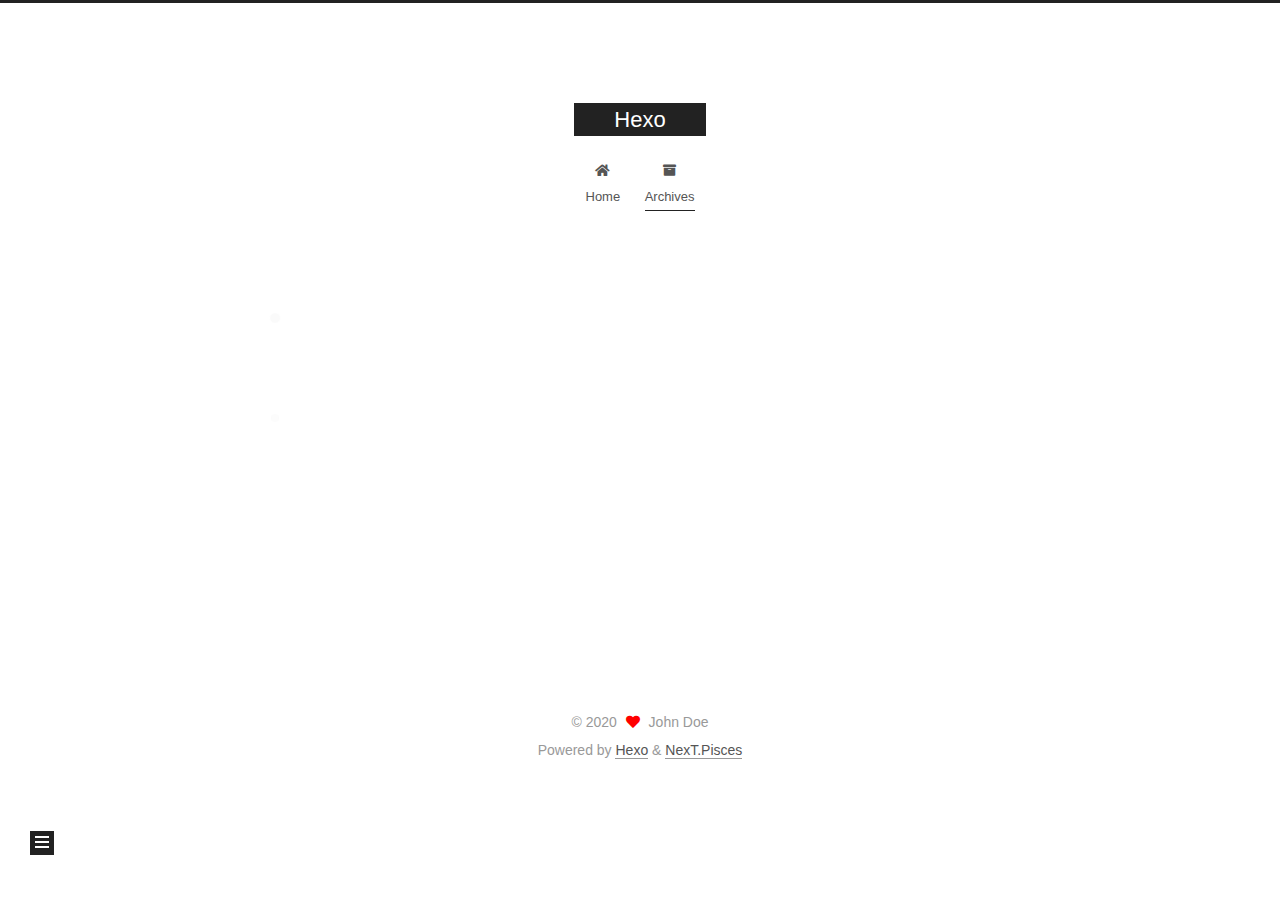
==== commit 87b691a7: "Site updated: 2020-06-03 07:26:45" ====
--- a/archives/index.html
+++ b/archives/index.html
@@ -17,7 +17,7 @@
 
 <script id="hexo-configurations">
     var NexT = window.NexT || {};
-    var CONFIG = {"hostname":"yoursite.com","root":"/","scheme":"Muse","version":"7.8.0","exturl":false,"sidebar":{"position":"left","display":"post","padding":18,"offset":12,"onmobile":false},"copycode":{"enable":false,"show_result":false,"style":null},"back2top":{"enable":true,"sidebar":false,"scrollpercent":false},"bookmark":{"enable":false,"color":"#222","save":"auto"},"fancybox":false,"mediumzoom":false,"lazyload":false,"pangu":false,"comments":{"style":"tabs","active":null,"storage":true,"lazyload":false,"nav":null},"algolia":{"hits":{"per_page":10},"labels":{"input_placeholder":"Search for Posts","hits_empty":"We didn't find any results for the search: ${query}","hits_stats":"${hits} results found in ${time} ms"}},"localsearch":{"enable":false,"trigger":"auto","top_n_per_article":1,"unescape":false,"preload":false},"motion":{"enable":true,"async":false,"transition":{"post_block":"fadeIn","post_header":"slideDownIn","post_body":"slideDownIn","coll_header":"slideLeftIn","sidebar":"slideUpIn"}}};
+    var CONFIG = {"hostname":"yoursite.com","root":"/","scheme":"Pisces","version":"7.8.0","exturl":false,"sidebar":{"position":"left","display":"post","padding":18,"offset":12,"onmobile":false},"copycode":{"enable":false,"show_result":false,"style":null},"back2top":{"enable":true,"sidebar":false,"scrollpercent":false},"bookmark":{"enable":false,"color":"#222","save":"auto"},"fancybox":false,"mediumzoom":false,"lazyload":false,"pangu":false,"comments":{"style":"tabs","active":null,"storage":true,"lazyload":false,"nav":null},"algolia":{"hits":{"per_page":10},"labels":{"input_placeholder":"Search for Posts","hits_empty":"We didn't find any results for the search: ${query}","hits_stats":"${hits} results found in ${time} ms"}},"localsearch":{"enable":false,"trigger":"auto","top_n_per_article":1,"unescape":false,"preload":false},"motion":{"enable":true,"async":false,"transition":{"post_block":"fadeIn","post_header":"slideDownIn","post_body":"slideDownIn","coll_header":"slideLeftIn","sidebar":"slideUpIn"}}};
   </script>
 
   <meta property="og:type" content="website">
@@ -302,7 +302,7 @@
   </span>
   <span class="author" itemprop="copyrightHolder">John Doe</span>
 </div>
-  <div class="powered-by">Powered by <a href="https://hexo.io/" class="theme-link" rel="noopener" target="_blank">Hexo</a> & <a href="https://muse.theme-next.org/" class="theme-link" rel="noopener" target="_blank">NexT.Muse</a>
+  <div class="powered-by">Powered by <a href="https://hexo.io/" class="theme-link" rel="noopener" target="_blank">Hexo</a> & <a href="https://pisces.theme-next.org/" class="theme-link" rel="noopener" target="_blank">NexT.Pisces</a>
   </div>
 
         
@@ -328,7 +328,7 @@
 <script src="/js/motion.js"></script>
 
 
-<script src="/js/schemes/muse.js"></script>
+<script src="/js/schemes/pisces.js"></script>
 
 
 <script src="/js/next-boot.js"></script>
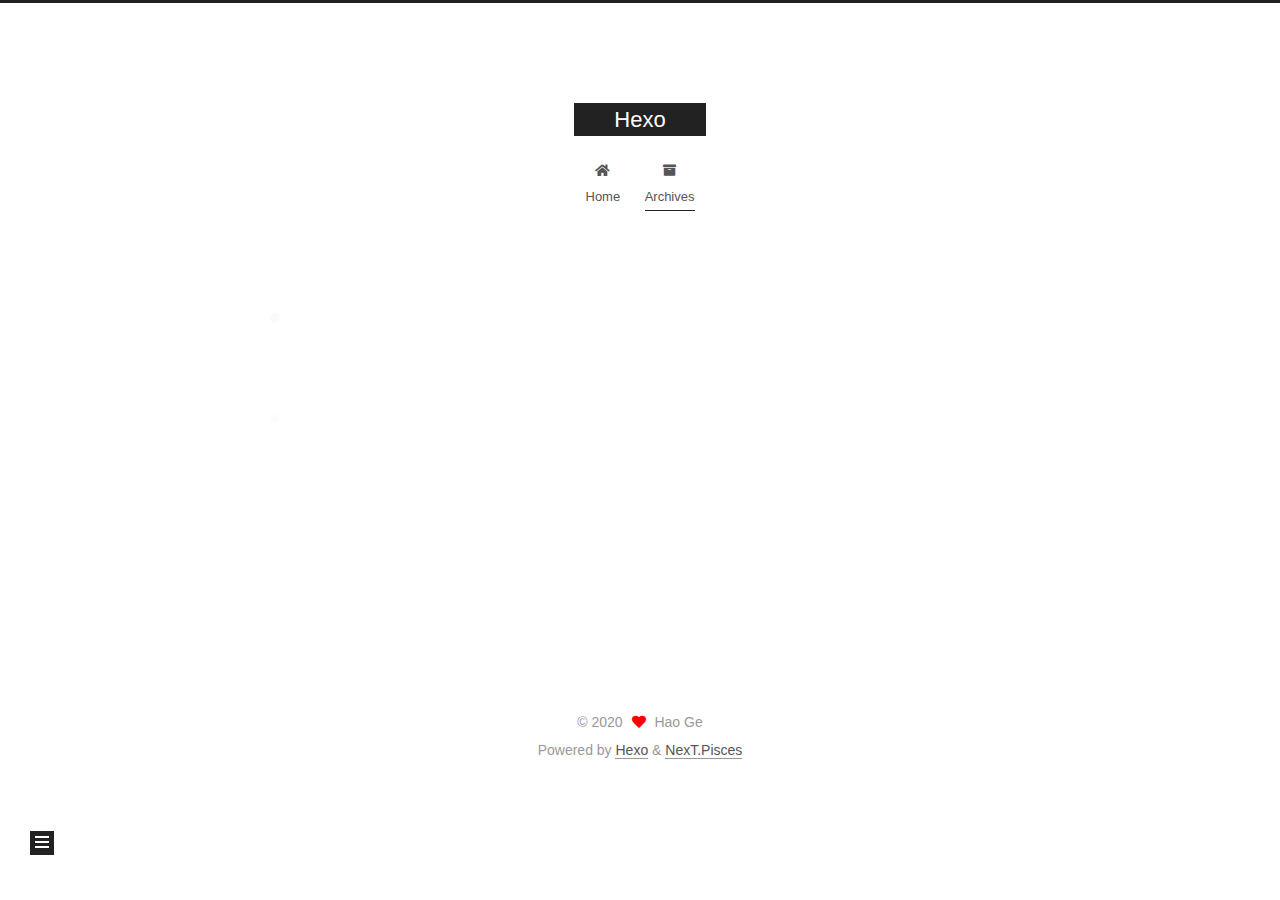
==== commit 97aef04f: "Site updated: 2020-06-03 10:10:23" ====
--- a/archives/index.html
+++ b/archives/index.html
@@ -300,7 +300,7 @@
   <span class="with-love">
     <i class="fa fa-heart"></i>
   </span>
-  <span class="author" itemprop="copyrightHolder">John Doe</span>
+  <span class="author" itemprop="copyrightHolder">Hao Ge</span>
 </div>
   <div class="powered-by">Powered by <a href="https://hexo.io/" class="theme-link" rel="noopener" target="_blank">Hexo</a> & <a href="https://pisces.theme-next.org/" class="theme-link" rel="noopener" target="_blank">NexT.Pisces</a>
   </div>
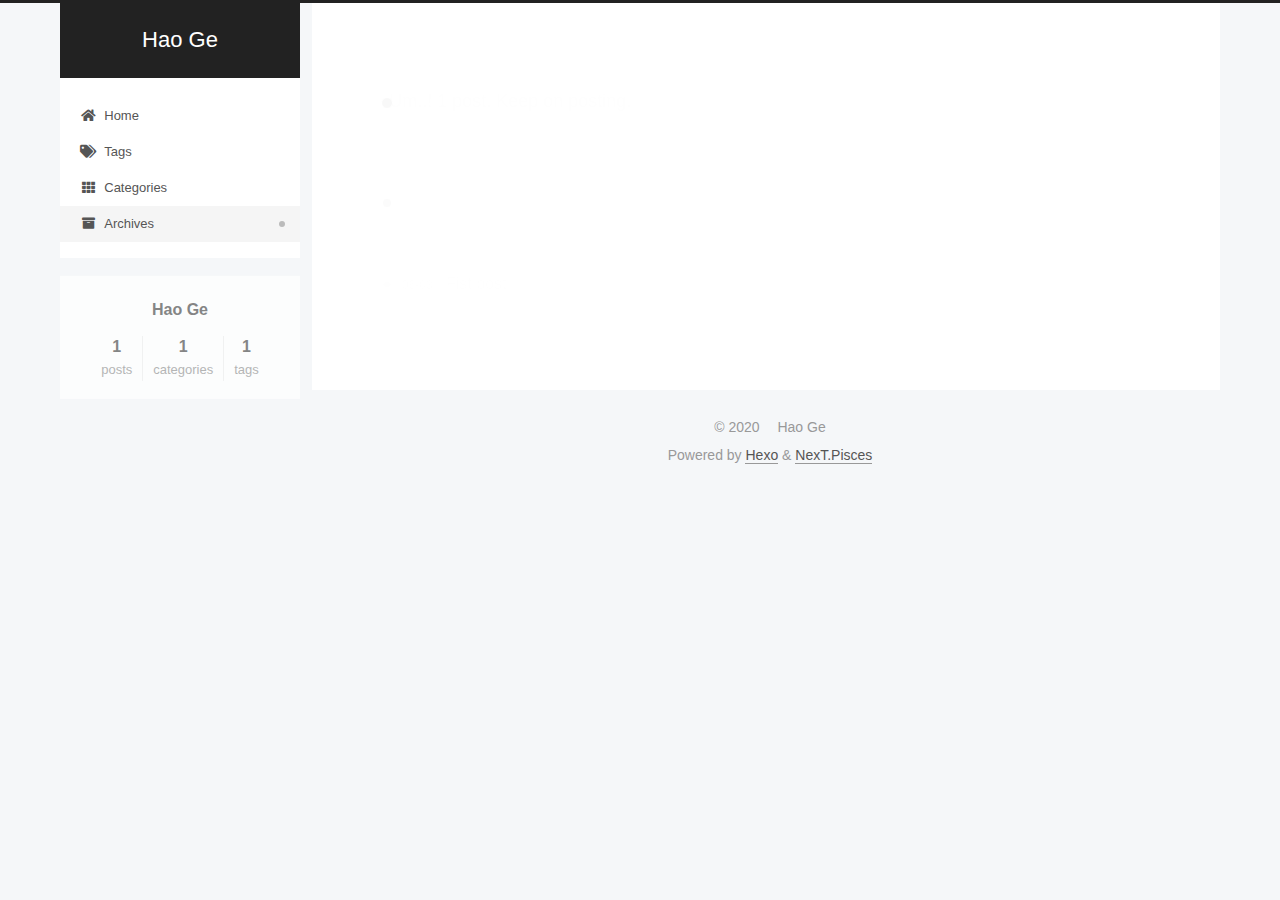
==== commit f747e0d6: "Site updated: 2020-06-03 17:34:27" ====
--- a/archives/index.html
+++ b/archives/index.html
@@ -21,11 +21,11 @@
   </script>
 
   <meta property="og:type" content="website">
-<meta property="og:title" content="Hexo">
+<meta property="og:title" content="Hao Ge">
 <meta property="og:url" content="http://yoursite.com/archives/index.html">
-<meta property="og:site_name" content="Hexo">
+<meta property="og:site_name" content="Hao Ge">
 <meta property="og:locale" content="en_US">
-<meta property="article:author" content="John Doe">
+<meta property="article:author" content="Hao Ge">
 <meta name="twitter:card" content="summary">
 
 <link rel="canonical" href="http://yoursite.com/archives/">
@@ -41,7 +41,7 @@
   };
 </script>
 
-  <title>Archive | Hexo</title>
+  <title>Archive | Hao Ge</title>
   
 
 
@@ -92,7 +92,7 @@
 
     <a href="/" class="brand" rel="start">
       <span class="logo-line-before"><i></i></span>
-      <h1 class="site-title">Hexo</h1>
+      <h1 class="site-title">Hao Ge</h1>
       <span class="logo-line-after"><i></i></span>
     </a>
   </div>
@@ -111,6 +111,16 @@
         <li class="menu-item menu-item-home">
 
     <a href="/" rel="section"><i class="fa fa-home fa-fw"></i>Home</a>
+
+  </li>
+        <li class="menu-item menu-item-tags">
+
+    <a href="/tags/" rel="section"><i class="fa fa-tags fa-fw"></i>Tags</a>
+
+  </li>
+        <li class="menu-item menu-item-categories">
+
+    <a href="/categories/" rel="section"><i class="fa fa-th fa-fw"></i>Categories</a>
 
   </li>
         <li class="menu-item menu-item-archives">
@@ -148,7 +158,7 @@
   <div class="post-block">
     <div class="posts-collapse">
       <div class="collection-title">
-        <span class="collection-header">Um..! 2 posts in total. Keep on posting.</span>
+        <span class="collection-header">Um..! 1 post. Keep on posting.</span>
       </div>
 
       
@@ -161,35 +171,15 @@
 
       <div class="post-meta">
         <time itemprop="dateCreated"
-              datetime="2020-06-02T23:18:03+08:00"
-              content="2020-06-02">
-          06-02
+              datetime="2020-06-03T00:00:00+08:00"
+              content="2020-06-03">
+          06-03
         </time>
       </div>
 
       <div class="post-title">
-          <a class="post-title-link" href="/2020/06/02/test-my-site/" itemprop="url">
-            <span itemprop="name">test_my_site</span>
-          </a>
-      </div>
-
-    </header>
-  </article>
-
-  <article itemscope itemtype="http://schema.org/Article">
-    <header class="post-header">
-
-      <div class="post-meta">
-        <time itemprop="dateCreated"
-              datetime="2020-06-02T23:09:03+08:00"
-              content="2020-06-02">
-          06-02
-        </time>
-      </div>
-
-      <div class="post-title">
-          <a class="post-title-link" href="/2020/06/02/hello-world/" itemprop="url">
-            <span itemprop="name">Hello World</span>
+          <a class="post-title-link" href="/2020/06/03/test-my-site/" itemprop="url">
+            <span itemprop="name">Fist post</span>
           </a>
       </div>
 
@@ -260,7 +250,7 @@
 
       <div class="site-overview-wrap sidebar-panel">
         <div class="site-author motion-element" itemprop="author" itemscope itemtype="http://schema.org/Person">
-  <p class="site-author-name" itemprop="name">John Doe</p>
+  <p class="site-author-name" itemprop="name">Hao Ge</p>
   <div class="site-description" itemprop="description"></div>
 </div>
 <div class="site-state-wrap motion-element">
@@ -268,9 +258,21 @@
       <div class="site-state-item site-state-posts">
           <a href="/archives/">
         
-          <span class="site-state-item-count">2</span>
+          <span class="site-state-item-count">1</span>
           <span class="site-state-item-name">posts</span>
         </a>
+      </div>
+      <div class="site-state-item site-state-categories">
+            <a href="/categories/">
+          
+        <span class="site-state-item-count">1</span>
+        <span class="site-state-item-name">categories</span></a>
+      </div>
+      <div class="site-state-item site-state-tags">
+            <a href="/tags/">
+          
+        <span class="site-state-item-count">1</span>
+        <span class="site-state-item-name">tags</span></a>
       </div>
   </nav>
 </div>
@@ -298,7 +300,7 @@
   &copy; 
   <span itemprop="copyrightYear">2020</span>
   <span class="with-love">
-    <i class="fa fa-heart"></i>
+    <i class=""></i>
   </span>
   <span class="author" itemprop="copyrightHolder">Hao Ge</span>
 </div>
--- a/css/main.css
+++ b/css/main.css
@@ -1,5 +1,5 @@
 :root {
-  --body-bg-color: #fff;
+  --body-bg-color: #f5f7f9;
   --content-bg-color: #fff;
   --card-bg-color: #f5f5f5;
   --text-color: #555;
@@ -11,11 +11,11 @@
   --table-row-odd-bg-color: #f9f9f9;
   --table-row-hover-bg-color: #f5f5f5;
   --menu-item-bg-color: #f5f5f5;
-  --btn-default-bg: #222;
-  --btn-default-color: #fff;
-  --btn-default-border-color: #222;
-  --btn-default-hover-bg: #fff;
-  --btn-default-hover-color: #222;
+  --btn-default-bg: #fff;
+  --btn-default-color: #555;
+  --btn-default-border-color: #555;
+  --btn-default-hover-bg: #222;
+  --btn-default-hover-color: #fff;
   --btn-default-hover-border-color: #222;
 }
 html {
@@ -314,7 +314,7 @@
 .btn {
   background: var(--btn-default-bg);
   border: 2px solid var(--btn-default-border-color);
-  border-radius: 0;
+  border-radius: 2px;
   color: var(--btn-default-color);
   display: inline-block;
   font-size: 0.875em;
@@ -921,16 +921,16 @@
 }
 .main-inner {
   margin: 0 auto;
-  width: 700px;
+  width: calc(100% - 20px);
 }
 @media (min-width: 1200px) {
   .main-inner {
-    width: 800px;
+    width: 1160px;
   }
 }
 @media (min-width: 1600px) {
   .main-inner {
-    width: 900px;
+    width: 73%;
   }
 }
 @media (max-width: 767px) {
@@ -943,16 +943,16 @@
 }
 .header-inner {
   margin: 0 auto;
-  width: 700px;
+  width: calc(100% - 20px);
 }
 @media (min-width: 1200px) {
   .header-inner {
-    width: 800px;
+    width: 1160px;
   }
 }
 @media (min-width: 1600px) {
   .header-inner {
-    width: 900px;
+    width: 73%;
   }
 }
 .site-brand-container {
@@ -991,7 +991,7 @@
   margin: 0;
 }
 .site-subtitle {
-  color: #999;
+  color: #ddd;
   font-size: 0.8125em;
   margin: 10px 0;
 }
@@ -1136,22 +1136,22 @@
   display: inline-block;
 }
 .site-author-image {
-  border: 2px solid #333;
+  border: 1px solid #eee;
   display: block;
   margin: 0 auto;
-  max-width: 96px;
+  max-width: 120px;
   padding: 2px;
 }
 .site-author-name {
-  color: #f5f5f5;
-  font-weight: normal;
-  margin: 5px 0 0;
+  color: var(--text-color);
+  font-weight: 600;
+  margin: 0;
   text-align: center;
 }
 .site-description {
   color: #999;
-  font-size: 1em;
-  margin-top: 5px;
+  font-size: 0.8125em;
+  margin-top: 0;
   text-align: center;
 }
 .links-of-author {
@@ -1168,7 +1168,7 @@
 }
 .links-of-author a::before,
 .links-of-author span.exturl::before {
-  background: #526cff;
+  background: #59ff11;
   border-radius: 50%;
   content: ' ';
   display: inline-block;
@@ -1246,7 +1246,7 @@
 }
 .sidebar-nav li {
   border-bottom: 1px solid transparent;
-  color: #666;
+  color: var(--text-color);
   cursor: pointer;
   display: inline-block;
   font-size: 0.875em;
@@ -1255,14 +1255,14 @@
   margin-left: 10px;
 }
 .sidebar-nav li:hover {
-  color: #f5f5f5;
+  color: #fc6423;
 }
 .sidebar-nav .sidebar-nav-active {
-  border-bottom-color: #87daff;
-  color: #87daff;
+  border-bottom-color: #fc6423;
+  color: #fc6423;
 }
 .sidebar-nav .sidebar-nav-active:hover {
-  color: #87daff;
+  color: #fc6423;
 }
 .sidebar-panel {
   display: none;
@@ -1291,7 +1291,7 @@
   }
 }
 .sidebar-toggle:hover .toggle-line {
-  background: #87daff;
+  background: #fc6423;
 }
 .post-toc {
   font-size: 0.875em;
@@ -1330,14 +1330,14 @@
   display: block;
 }
 .post-toc .nav .active > a {
-  border-bottom-color: #87daff;
-  color: #87daff;
+  border-bottom-color: #fc6423;
+  color: #fc6423;
 }
 .post-toc .nav .active-current > a {
-  color: #87daff;
+  color: #fc6423;
 }
 .post-toc .nav .active-current > a:hover {
-  color: #87daff;
+  color: #fc6423;
 }
 .site-state {
   display: flex;
@@ -1352,20 +1352,20 @@
   padding: 0 15px;
 }
 .site-state-item:not(:first-child) {
-  border-left: 1px solid #333;
+  border-left: 1px solid #eee;
 }
 .site-state-item a {
   border-bottom: none;
 }
 .site-state-item-count {
   display: block;
-  font-size: 1.25em;
+  font-size: 1em;
   font-weight: 600;
   text-align: center;
 }
 .site-state-item-name {
-  color: inherit;
-  font-size: 0.875em;
+  color: #999;
+  font-size: 0.8125em;
 }
 .footer {
   color: #999;
@@ -1382,16 +1382,16 @@
   box-sizing: border-box;
   margin: 0 auto;
   text-align: center;
-  width: 700px;
+  width: calc(100% - 20px);
 }
 @media (min-width: 1200px) {
   .footer-inner {
-    width: 800px;
+    width: 1160px;
   }
 }
 @media (min-width: 1600px) {
   .footer-inner {
-    width: 900px;
+    width: 73%;
   }
 }
 .languages {
@@ -1411,7 +1411,7 @@
   width: 100%;
 }
 .with-love {
-  color: #ff0000;
+  color: ;
   display: inline-block;
   margin: 0 5px;
 }
@@ -1489,7 +1489,7 @@
   color: #fff;
   cursor: pointer;
   left: 30px;
-  opacity: 1;
+  opacity: 0.6;
   padding: 0 6px;
   position: fixed;
   transition-property: bottom;
@@ -1500,10 +1500,10 @@
   display: none;
 }
 .back-to-top:hover {
-  color: #87daff;
+  color: #fc6423;
 }
 .back-to-top.back-to-top-on {
-  bottom: 19px;
+  bottom: 30px;
 }
 @media (max-width: 991px) {
   .back-to-top {
@@ -2141,151 +2141,301 @@
 .tag-cloud a:hover {
   color: var(--link-hover-color) !important;
 }
-@media (max-width: 767px) {
-  .header-inner,
-  .main-inner,
+.header {
+  margin: 0 auto;
+  position: relative;
+  width: calc(100% - 20px);
+}
+@media (min-width: 1200px) {
+  .header {
+    width: 1160px;
+  }
+}
+@media (min-width: 1600px) {
+  .header {
+    width: 73%;
+  }
+}
+@media (max-width: 991px) {
+  .header {
+    width: auto;
+  }
+}
+.header-inner {
+  background: var(--content-bg-color);
+  border-radius: initial;
+  box-shadow: initial;
+  overflow: hidden;
+  padding: 0;
+  position: absolute;
+  top: 0;
+  width: 240px;
+}
+@media (min-width: 1200px) {
+  .header-inner {
+    width: 240px;
+  }
+}
+@media (max-width: 991px) {
+  .header-inner {
+    border-radius: initial;
+    position: relative;
+    width: auto;
+  }
+}
+.main-inner {
+  align-items: flex-start;
+  display: flex;
+  justify-content: space-between;
+  flex-direction: row-reverse;
+}
+@media (max-width: 991px) {
+  .main-inner {
+    width: auto;
+  }
+}
+.content-wrap {
+  background: var(--content-bg-color);
+  border-radius: initial;
+  box-shadow: initial;
+  box-sizing: border-box;
+  padding: 40px;
+  width: calc(100% - 252px);
+}
+@media (max-width: 991px) {
+  .content-wrap {
+    border-radius: initial;
+    padding: 20px;
+    width: 100%;
+  }
+}
+.footer-inner {
+  padding-left: 260px;
+}
+.back-to-top {
+  left: auto;
+  right: 30px;
+}
+@media (max-width: 991px) {
+  .back-to-top {
+    right: 20px;
+  }
+}
+@media (max-width: 991px) {
   .footer-inner {
+    padding-left: 0;
+    padding-right: 0;
     width: auto;
   }
 }
-.header-inner {
-  padding-top: 100px;
-}
-@media (max-width: 767px) {
-  .header-inner {
-    padding-top: 50px;
-  }
-}
-.main-inner {
-  padding-bottom: 60px;
-}
-.content {
-  padding-top: 70px;
-}
-@media (max-width: 767px) {
-  .content {
-    padding-top: 35px;
-  }
-}
-embed {
+.site-brand-container {
+  background: #222;
+}
+@media (max-width: 991px) {
+  .site-brand-container {
+    box-shadow: 0 0 16px rgba(0,0,0,0.5);
+  }
+}
+.site-meta {
+  padding: 20px 0;
+}
+.brand {
+  padding: 0;
+}
+.site-subtitle {
+  margin: 10px 10px 0;
+}
+.custom-logo-image {
+  margin-top: 20px;
+}
+@media (max-width: 991px) {
+  .custom-logo-image {
+    display: none;
+  }
+}
+@media (min-width: 768px) and (max-width: 991px) {
+  .site-nav-toggle,
+  .site-nav-right {
+    display: flex;
+    flex-direction: column;
+    justify-content: center;
+  }
+}
+.site-nav-toggle .toggle,
+.site-nav-right .toggle {
+  color: #fff;
+}
+.site-nav-toggle .toggle .toggle-line,
+.site-nav-right .toggle .toggle-line {
+  background: #fff;
+}
+@media (min-width: 768px) and (max-width: 991px) {
+  .site-nav {
+    display: none;
+  }
+}
+.menu .menu-item {
   display: block;
-  margin: 0 auto 25px auto;
-}
-.custom-logo .site-meta-headline {
-  text-align: center;
-}
-.custom-logo .site-title {
-  color: #222;
-  margin: 10px auto 0;
-}
-.custom-logo .site-title a {
-  border: 0;
-}
-.custom-logo-image {
-  background: #fff;
-  margin: 0 auto;
-  max-width: 150px;
-  padding: 5px;
-}
-.brand {
-  background: var(--btn-default-bg);
-}
-@media (max-width: 767px) {
-  .site-nav {
-    border-bottom: 1px solid #ddd;
-    border-top: 1px solid #ddd;
-    left: 0;
-    margin: 0;
-    padding: 0;
-    width: 100%;
-  }
-}
-@media (max-width: 767px) {
-  .menu {
-    text-align: left;
-  }
-}
-.menu-item-active a,
-.menu .menu-item a:hover,
-.menu .menu-item span.exturl:hover {
-  background: transparent;
-  border-bottom: 1px solid var(--link-hover-color) !important;
-}
-@media (max-width: 767px) {
-  .menu-item-active a,
-  .menu .menu-item a:hover,
-  .menu .menu-item span.exturl:hover {
-    border-bottom: 1px dotted #ddd !important;
-  }
-}
-@media (max-width: 767px) {
-  .menu .menu-item {
-    margin: 0 10px;
-  }
+  margin: 0;
 }
 .menu .menu-item a,
 .menu .menu-item span.exturl {
-  border-bottom: 1px solid transparent;
-}
-@media (max-width: 767px) {
-  .menu .menu-item a,
-  .menu .menu-item span.exturl {
-    padding: 5px 10px;
-  }
-}
-@media (min-width: 768px) {
-  .menu .menu-item .fa,
-  .menu .menu-item .fab,
-  .menu .menu-item .far,
-  .menu .menu-item .fas {
-    display: block;
-    line-height: 2;
-    margin-right: 0;
-    width: 100%;
+  padding: 5px 20px;
+  position: relative;
+  text-align: left;
+  transition-property: background-color;
+}
+@media (max-width: 991px) {
+  .menu .menu-item.menu-item-search {
+    display: none;
   }
 }
 .menu .menu-item .badge {
-  background: #eee;
-  padding: 1px 4px;
+  background: #ccc;
+  border-radius: 10px;
+  color: #fff;
+  float: right;
+  padding: 2px 5px;
+  text-shadow: 1px 1px 0 rgba(0,0,0,0.1);
+  vertical-align: middle;
+}
+.main-menu .menu-item-active a::after {
+  background: #bbb;
+  border-radius: 50%;
+  content: ' ';
+  height: 6px;
+  margin-top: -3px;
+  position: absolute;
+  right: 15px;
+  top: 50%;
+  width: 6px;
 }
 .sub-menu {
-  margin: 10px 0;
+  background: var(--content-bg-color);
+  border-bottom: 1px solid #ddd;
+  margin: 0;
+  padding: 6px 0;
 }
 .sub-menu .menu-item {
   display: inline-block;
 }
+.sub-menu .menu-item a,
+.sub-menu .menu-item span.exturl {
+  background: transparent;
+  margin: 5px 10px;
+  padding: initial;
+}
+.sub-menu .menu-item a:hover,
+.sub-menu .menu-item span.exturl:hover {
+  background: transparent;
+  color: #fc6423;
+}
+.sub-menu .menu-item-active a {
+  border-bottom-color: #fc6423;
+  color: #fc6423;
+}
+.sub-menu .menu-item-active a:hover {
+  border-bottom-color: #fc6423;
+}
 .sidebar {
-  left: -320px;
-}
-.sidebar.sidebar-active {
-  left: 0;
-}
-.sidebar {
-  width: 320px;
-  z-index: 1200;
-  transition-delay: 0s;
-  transition-duration: 0.2s;
-  transition-timing-function: ease-out;
-}
-.sidebar a,
-.sidebar span.exturl {
-  border-bottom-color: #555;
-  color: #999;
-}
-.sidebar a:hover,
-.sidebar span.exturl:hover {
-  border-bottom-color: #eee;
-  color: #eee;
-}
-.links-of-blogroll-item {
-  padding: 2px 10px;
-}
-.links-of-blogroll-item a,
-.links-of-blogroll-item span.exturl {
+  background: var(--body-bg-color);
+  box-shadow: none;
+  margin-top: 100%;
+  position: static;
+  width: 240px;
+}
+@media (max-width: 991px) {
+  .sidebar {
+    display: none;
+  }
+}
+.sidebar-toggle {
+  display: none;
+}
+.sidebar-inner {
+  background: var(--content-bg-color);
+  border-radius: initial;
+  box-shadow: initial;
+  box-sizing: border-box;
+  color: var(--text-color);
+  width: 240px;
+  opacity: 0;
+}
+.sidebar-inner.affix {
+  position: fixed;
+  top: 12px;
+}
+.sidebar-inner.affix-bottom {
+  position: absolute;
+}
+.site-state-item {
+  padding: 0 10px;
+}
+.sidebar-button {
+  border-bottom: 1px dotted #ccc;
+  border-top: 1px dotted #ccc;
+  margin-top: 10px;
+  text-align: center;
+}
+.sidebar-button a {
+  border: 0;
+  color: #fc6423;
+  display: block;
+}
+.sidebar-button a:hover {
+  background: none;
+  border: 0;
+  color: #e34603;
+}
+.sidebar-button a:hover .fa,
+.sidebar-button a:hover .fab,
+.sidebar-button a:hover .far,
+.sidebar-button a:hover .fas {
+  color: #e34603;
+}
+.links-of-author {
+  display: flex;
+  flex-wrap: wrap;
+  margin-top: 10px;
+  justify-content: center;
+}
+.links-of-author-item {
+  margin: 5px 0 0;
+  width: 50%;
+}
+.links-of-author-item a,
+.links-of-author-item span.exturl {
   box-sizing: border-box;
   display: inline-block;
-  max-width: 280px;
+  margin-bottom: 0;
+  margin-right: 0;
+  max-width: 216px;
   overflow: hidden;
+  padding: 0 5px;
   text-overflow: ellipsis;
   white-space: nowrap;
 }
+.links-of-author-item a,
+.links-of-author-item span.exturl {
+  border-bottom: none;
+  display: block;
+  text-decoration: none;
+}
+.links-of-author-item a::before,
+.links-of-author-item span.exturl::before {
+  display: none;
+}
+.links-of-author-item a:hover,
+.links-of-author-item span.exturl:hover {
+  background: var(--body-bg-color);
+  border-radius: 4px;
+}
+.links-of-author-item .fa,
+.links-of-author-item .fab,
+.links-of-author-item .far,
+.links-of-author-item .fas {
+  margin-right: 2px;
+}
+.links-of-blogroll-item {
+  padding: 0;
+}
